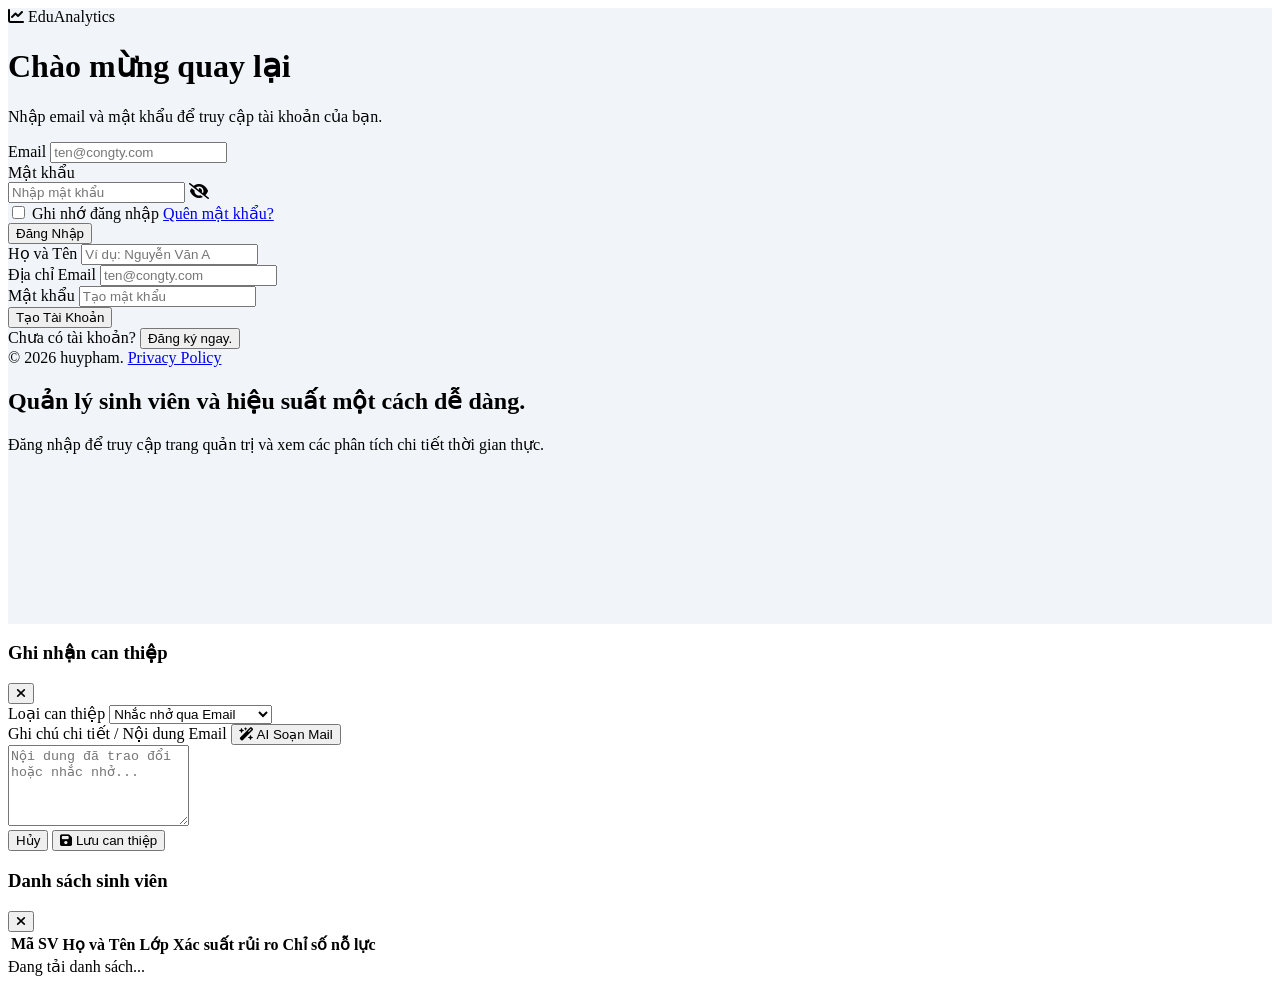
==== frontend/index.html @ afb24b01 "feat: add early warning and intervention management features - Implemented early warning system to l" ====
<!DOCTYPE html>
<html lang="vi">

<head>
    <meta charset="UTF-8">
    <meta name="viewport" content="width=device-width, initial-scale=1.0">
    <title>Edu Analytics</title>

    <!-- Google Fonts -->
    <link href="https://fonts.googleapis.com/css2?family=Inter:wght@300;400;500;600;700&display=swap" rel="stylesheet">

    <!-- TailwindCSS -->
    <script src="https://cdn.tailwindcss.com"></script>
    <script>
        tailwind.config = {
            theme: {
                extend: {
                    fontFamily: {
                        sans: ['Inter', 'sans-serif'],
                    },
                    colors: {
                        primary: '#4338ca',
                        secondary: '#6366f1',
                        dark: '#0f172a',
                        card: '#ffffff',
                        risk: '#ef4444',
                        safe: '#10b981'
                    }
                }
            }
        }
    </script>

    <!-- Font Awesome -->
    <link rel="stylesheet" href="https://cdnjs.cloudflare.com/ajax/libs/font-awesome/6.4.0/css/all.min.css">

    <!-- Chart.js -->
    <script src="https://cdn.jsdelivr.net/npm/chart.js"></script>

    <!-- Custom CSS -->
    <link rel="stylesheet" href="css/style.css">
</head>

<body class="bg-slate-50 text-slate-800 font-sans">
    <script>
        // Early auth check to prevent UI flashing
        (function() {
            const token = localStorage.getItem('token');
            const user = localStorage.getItem('user');
            const hasAuth = token && token !== 'null' && token !== 'undefined' && 
                          user && user !== 'null' && user !== 'undefined';
                          
            if (hasAuth) {
                document.body.classList.add('is-logged-in');
            } else {
                document.body.classList.add('is-not-logged-in');
            }
        })();
    </script>

    <!-- Sellora-Style Auth Overlay (Exact Full Screen - No Scroll) -->
    <div id="auth-overlay" class="fixed inset-0 z-[100] bg-white w-screen h-screen overflow-hidden">
        <div class="w-full h-full flex">
            <!-- Left Side: Form (White Background) -->
            <div class="w-full md:w-1/2 p-6 md:p-12 lg:p-16 flex flex-col justify-between">
                <div class="max-w-[420px] mx-auto w-full">
                    <!-- Logo (Aligned with content) -->
                    <div class="flex items-center space-x-2 text-primary mb-8 lg:mb-12">
                        <i class="fa-solid fa-chart-line text-xl"></i>
                        <span class="text-lg font-bold tracking-tight">EduAnalytics</span>
                    </div>

                    <div id="auth-form-content" class="w-full">
                        <h1 id="auth-title" class="text-2xl lg:text-3xl font-bold text-slate-900 mb-1">Chào mừng
                            quay lại</h1>
                        <p id="auth-subtitle" class="text-sm text-slate-500 mb-6 lg:mb-8">Nhập email và mật khẩu
                            để truy cập tài khoản của bạn.</p>

                        <!-- Login Form (Compact spacing) -->
                        <form id="login-form" onsubmit="handleAuthSubmit(event, 'login')" class="space-y-4">
                            <div>
                                <label
                                    class="block text-xs font-semibold text-slate-700 mb-1.5 uppercase tracking-wide">Email</label>
                                <input type="email" id="login-email" required placeholder="ten@congty.com"
                                    class="w-full px-4 py-2.5 rounded-xl border border-slate-200 bg-slate-50 focus:bg-white focus:outline-none focus:ring-2 focus:ring-primary/20 transition-all text-sm">
                            </div>
                            <div>
                                <label
                                    class="block text-xs font-semibold text-slate-700 mb-1.5 uppercase tracking-wide">Mật
                                    khẩu</label>
                                <div class="relative">
                                    <input type="password" id="login-password" required placeholder="Nhập mật khẩu"
                                        class="w-full px-4 py-2.5 rounded-xl border border-slate-200 bg-slate-50 focus:bg-white focus:outline-none focus:ring-2 focus:ring-primary/20 transition-all text-sm">
                                    <i
                                        class="fa-solid fa-eye-slash absolute right-4 top-1/2 -translate-y-1/2 text-slate-400 cursor-pointer text-xs"></i>
                                </div>
                            </div>
                            <div class="flex items-center justify-between text-xs py-1">
                                <label class="flex items-center text-slate-600">
                                    <input type="checkbox" class="mr-2 rounded border-slate-300"> Ghi nhớ đăng
                                    nhập
                                </label>
                                <a href="#" class="text-primary font-bold hover:underline">Quên mật khẩu?</a>
                            </div>
                            <button type="submit"
                                class="w-full py-3 bg-primary text-white rounded-xl font-bold shadow-lg shadow-primary/30 hover:bg-secondary transition-all text-sm">
                                Đăng Nhập
                            </button>
                        </form>

                        <!-- Register Form (Compact) -->
                        <form id="register-form" onsubmit="handleAuthSubmit(event, 'register')"
                            class="space-y-4 hidden">
                            <div>
                                <label
                                    class="block text-xs font-semibold text-slate-700 mb-1.5 uppercase tracking-wide">Họ
                                    và Tên</label>
                                <input type="text" id="register-name" required placeholder="Ví dụ: Nguyễn Văn A"
                                    class="w-full px-4 py-2.5 rounded-xl border border-slate-200 bg-slate-50 focus:bg-white focus:outline-none focus:ring-2 focus:ring-primary/20 transition-all text-sm">
                            </div>
                            <div>
                                <label
                                    class="block text-xs font-semibold text-slate-700 mb-1.5 uppercase tracking-wide">Địa
                                    chỉ Email</label>
                                <input type="email" id="register-email" required placeholder="ten@congty.com"
                                    class="w-full px-4 py-2.5 rounded-xl border border-slate-200 bg-slate-50 focus:bg-white focus:outline-none focus:ring-2 focus:ring-primary/20 transition-all text-sm">
                            </div>
                            <div>
                                <label
                                    class="block text-xs font-semibold text-slate-700 mb-1.5 uppercase tracking-wide">Mật
                                    khẩu</label>
                                <input type="password" id="register-password" required placeholder="Tạo mật khẩu"
                                    class="w-full px-4 py-2.5 rounded-xl border border-slate-200 bg-slate-50 focus:bg-white focus:outline-none focus:ring-2 focus:ring-primary/20 transition-all text-sm">
                            </div>
                            <button type="submit"
                                class="w-full py-3 bg-primary text-white rounded-xl font-bold shadow-lg shadow-primary/30 hover:bg-secondary transition-all text-sm">
                                Tạo Tài Khoản
                            </button>
                        </form>

                        <div class="mt-6 text-center text-xs">
                            <span id="auth-toggle-text" class="text-slate-500">Chưa có tài khoản?</span>
                            <button id="auth-toggle-btn" onclick="toggleAuthMode()"
                                class="text-primary font-bold hover:underline ml-1">Đăng ký ngay.</button>
                        </div>
                    </div>
                </div>

                <div
                    class="text-[10px] text-slate-400 font-medium flex justify-between uppercase tracking-widest pt-4 border-t border-slate-100">
                    <span>&copy; 2026 huypham.</span>
                    <a href="#" class="hover:text-primary">Privacy Policy</a>
                </div>
            </div>

            <!-- Right Side: Visual (Blue Background) -->
            <div class="hidden md:flex w-1/2 bg-primary p-12 lg:p-24 flex-col justify-center text-white relative">
                <div class="relative z-10">
                    <h2 class="text-4xl font-bold leading-tight mb-4">Quản lý sinh viên và hiệu suất một cách dễ
                        dàng.</h2>
                    <p class="text-white/80 text-lg mb-12">Đăng nhập để truy cập trang quản trị và xem các phân
                        tích chi tiết thời gian thực.</p>

                    <!-- Decorative Dashboard Mockup Placeholder -->
                    <div
                        class="bg-white/10 backdrop-blur-xl rounded-2xl p-6 border border-white/20 shadow-2xl rotate-[-2deg] scale-105 origin-left">
                        <div class="flex items-center space-x-2 mb-4">
                            <div class="w-3 h-3 rounded-full bg-red-400"></div>
                            <div class="w-3 h-3 rounded-full bg-yellow-400"></div>
                            <div class="w-3 h-3 rounded-full bg-green-400"></div>
                        </div>
                        <div class="space-y-4">
                            <div class="h-8 bg-white/20 rounded-lg w-3/4"></div>
                            <div class="grid grid-cols-3 gap-3">
                                <div class="h-20 bg-white/20 rounded-xl"></div>
                                <div class="h-20 bg-white/20 rounded-xl"></div>
                                <div class="h-20 bg-white/20 rounded-xl"></div>
                            </div>
                            <div class="h-32 bg-white/20 rounded-xl"></div>
                        </div>
                    </div>
                </div>

                <!-- Background Pattern -->
                <div class="absolute inset-0 opacity-10 pointer-events-none">
                    <svg width="100%" height="100%">
                        <rect width="100%" height="100%" fill="url(#grid)" />
                    </svg>
                    <defs>
                        <pattern id="grid" width="40" height="40" patternUnits="userSpaceOnUse">
                            <path d="M 40 0 L 0 0 0 40" fill="none" stroke="currentColor" stroke-width="2" />
                        </pattern>
                    </defs>
                </div>
            </div>
        </div>
    </div>

    <div id="main-dashboard" class="flex h-screen overflow-hidden hidden">

        <!-- Sidebar -->
        <aside class="w-64 bg-dark text-white flex flex-col shadow-xl z-20 transition-all duration-300">
            <div class="h-16 flex items-center justify-center border-b border-slate-700/50">
                <i class="fa-solid fa-chart-pie text-secondary text-2xl mr-3"></i>
                <h1 class="text-xl font-bold tracking-wide">EduAnalytics</h1>
            </div>

            <nav class="flex-1 py-6 px-3 space-y-2 overflow-y-auto custom-scrollbar">
                <a href="#" onclick="switchTab('overview')" id="nav-overview"
                    class="nav-item active flex items-center px-4 py-3 rounded-lg transition-colors group">
                    <i class="fa-solid fa-table-columns w-6 group-hover:text-secondary transition-colors"></i>
                    <span class="font-medium">Tổng quan</span>
                </a>

                <a href="#" onclick="switchTab('early-warning')" id="nav-early-warning"
                    class="nav-item flex items-center px-4 py-3 rounded-lg opacity-70 hover:opacity-100 hover:bg-slate-800 transition-colors group">
                    <i class="fa-solid fa-circle-exclamation w-6 group-hover:text-secondary transition-colors"></i>
                    <span class="font-medium">Cảnh báo sớm</span>
                </a>

                <a href="#" onclick="switchTab('student-analysis')" id="nav-student-analysis"
                    class="nav-item flex items-center px-4 py-3 rounded-lg opacity-70 hover:opacity-100 hover:bg-slate-800 transition-colors group">
                    <i class="fa-solid fa-user-graduate w-6 group-hover:text-secondary transition-colors"></i>
                    <span class="font-medium">Phân tích sinh viên</span>
                </a>

                <a href="#" onclick="switchTab('anomaly-detection')" id="nav-anomaly-detection"
                    class="nav-item flex items-center px-4 py-3 rounded-lg opacity-70 hover:opacity-100 hover:bg-slate-800 transition-colors group">
                    <i class="fa-solid fa-magnifying-glass-chart w-6 group-hover:text-secondary transition-colors"></i>
                    <span class="font-medium">Phát hiện bất thường</span>
                </a>

                <a href="#" onclick="switchTab('intervention-history')" id="nav-intervention-history"
                    class="nav-item flex items-center px-4 py-3 rounded-lg opacity-70 hover:opacity-100 hover:bg-slate-800 transition-colors group">
                    <i class="fa-solid fa-clock-rotate-left w-6 group-hover:text-secondary transition-colors"></i>
                    <span class="font-medium">Lịch sử can thiệp</span>
                </a>

                <a href="#" onclick="switchTab('settings')" id="nav-settings"
                    class="nav-item flex items-center px-4 py-3 rounded-lg opacity-70 hover:opacity-100 hover:bg-slate-800 transition-colors group">
                    <i class="fa-solid fa-gear w-6 group-hover:text-secondary transition-colors"></i>
                    <span class="font-medium">Cài đặt</span>
                </a>
            </nav>

            <!-- Sidebar footer removed as info moved to profile dropdown -->
        </aside>

        <!-- Main ContentWrapper -->
        <main class="flex-1 flex flex-col relative overflow-hidden bg-slate-50/50">

            <!-- Navbar -->
            <header
                class="h-16 bg-white/80 backdrop-blur-md shadow-sm flex items-center justify-between px-8 z-10 sticky top-0">
                <h2 id="page-title" class="text-xl font-bold text-slate-800">Tổng quan lớp học</h2>
<div class="flex items-center space-x-4">

                    <div class="relative">
                        <i
                            class="fa-solid fa-bell text-slate-400 hover:text-slate-600 cursor-pointer text-lg transition-colors"></i>
                        <span class="absolute -top-1 -right-1 flex h-3 w-3">
                            <span
                                class="animate-ping absolute inline-flex h-full w-full rounded-full bg-risk opacity-75"></span>
                            <span
                                class="relative inline-flex rounded-full h-3 w-3 bg-risk text-[8px] text-white items-center justify-center">3</span>
                        </span>
                    </div>
                    <div class="relative pl-4 border-l">
                        <button id="profile-btn" onclick="toggleProfileMenu(event)"
                            class="relative flex items-center focus:outline-none group">
                            <div class="relative">
                                <img id="user-nav-avatar"
                                    src="https://ui-avatars.com/api/?name=User&background=6366f1&color=fff"
                                    class="w-9 h-9 rounded-full border border-slate-200 group-hover:border-primary transition-all shadow-sm">
                                <div
                                    class="absolute bottom-0 right-0 w-3.5 h-3.5 bg-white rounded-full border border-slate-200 flex items-center justify-center shadow-sm group-hover:border-primary group-hover:bg-primary group-hover:text-white transition-all">
                                    <i class="fa-solid fa-chevron-down text-[7px] text-slate-400 group-hover:text-white"></i>
                                </div>
                            </div>
                        </button>
                        <div id="profile-dropdown"
                            class="hidden absolute right-0 mt-3 w-64 bg-white rounded-2xl shadow-2xl border border-slate-100 z-[100] overflow-hidden animate-fade-in">
                            <div class="p-5 border-b border-slate-50 bg-slate-50/50">
                                <p class="text-[10px] font-bold text-slate-400 uppercase tracking-widest mb-2">Tài khoản
                                </p>
                                <div class="flex items-center space-x-3">
                                    <div id="dropdown-avatar-container">
                                        <!-- Dynamic Avatar -->
                                    </div>
                                    <div class="overflow-hidden">
                                        <p id="dropdown-user-name" class="text-sm font-bold text-slate-800 truncate">---
                                        </p>
                                        <p id="dropdown-user-email" class="text-xs text-slate-500 truncate">---</p>
                                    </div>
                                </div>
                            </div>
                            <div class="p-2">
                                <a href="#"
                                    class="flex items-center space-x-3 px-4 py-3 rounded-xl text-slate-600 hover:bg-slate-50 hover:text-primary transition-all text-sm group">
                                    <div
                                        class="w-8 h-8 rounded-lg bg-blue-50 flex items-center justify-center group-hover:bg-primary group-hover:text-white transition-all">
                                        <i class="fa-solid fa-user-gear"></i>
                                    </div>
                                    <span class="font-medium">Thông tin cá nhân</span>
                                </a>
                                <div class="my-1 border-t border-slate-50"></div>
                                <button onclick="handleLogout()"
                                    class="w-full flex items-center space-x-3 px-4 py-3 rounded-xl text-risk hover:bg-rose-50 transition-all text-sm group">
                                    <div
                                        class="w-8 h-8 rounded-lg bg-rose-50 flex items-center justify-center group-hover:bg-risk group-hover:text-white transition-all">
                                        <i class="fa-solid fa-right-from-bracket"></i>
                                    </div>
                                    <span class="font-bold">Đăng xuất</span>
                                </button>
                            </div>
                        </div>
                    </div>
                </div>
            </header>

            <!-- Scrollable Content -->
            <div class="flex-1 overflow-y-auto p-8 custom-scrollbar relative">

                <!-- GLOBAL FILTERS -->
                <div class="flex flex-col mb-6" id="global-filters">
                    <div class="flex justify-between items-end">
                        <div class="flex items-center space-x-4">
                            <div class="w-64">
                                <label class="block text-xs font-semibold text-slate-700 mb-1.5 uppercase tracking-wide">Môn học</label>
                                <select id="filter-course" onchange="handleCourseChange()" class="w-full px-4 py-2.5 rounded-xl border border-slate-200 bg-white focus:outline-none focus:ring-2 focus:ring-primary/20 transition-all text-sm text-slate-700">
                                    <option value="">Tất cả môn học</option>
                                </select>
                            </div>
                            <div class="w-64">
                                <label class="block text-xs font-semibold text-slate-700 mb-1.5 uppercase tracking-wide">Lớp học</label>
                                <select id="filter-class" onchange="handleClassChange()" class="w-full px-4 py-2.5 rounded-xl border border-slate-200 bg-white focus:outline-none focus:ring-2 focus:ring-primary/20 transition-all text-sm text-slate-700">
                                    <option value="">Tất cả lớp học</option>
                                </select>
                            </div>
                        </div>
                    </div>
                </div>

                <!-- Loading Overlay -->
                <div id="loading-overlay"
                    class="absolute inset-0 bg-slate-50/80 backdrop-blur-sm z-50 flex flex-col items-center justify-center hidden">
                    <div class="animate-spin rounded-full h-12 w-12 border-b-2 border-primary mb-3"></div>
                    <p class="text-slate-500 font-medium">Đang tải dữ liệu...</p>
                </div>

                <!-- 1. TỔNG QUAN -->
                <div id="tab-overview" class="tab-content block animate-fade-in">
                    <!-- Cards -->
                    <div class="grid grid-cols-1 md:grid-cols-4 gap-6 mb-8">
                        <div
                            class="bg-white rounded-2xl p-6 shadow-sm border border-slate-100 card-hover flex flex-col justify-between">
                            <div class="flex justify-between items-start">
                                <div>
                                    <p class="text-sm font-medium text-slate-500 mb-1">Tổng sinh viên</p>
                                    <h3 class="text-3xl font-bold text-slate-800" id="stat-total">--</h3>
                                </div>
                                <div
                                    class="w-10 h-10 rounded-full bg-blue-50 flex items-center justify-center text-blue-500">
                                    <i class="fa-solid fa-users"></i>
                                </div>
                            </div>
                        </div>

                        <div onclick="openRiskListModal('An toàn')"
                            class="bg-white rounded-2xl p-6 shadow-sm border border-slate-100 card-hover flex flex-col justify-between cursor-pointer hover:shadow-md transition-shadow">
                            <div class="flex justify-between items-start">
                                <div>
                                    <p class="text-sm font-medium text-slate-500 mb-1">An toàn</p>
                                    <h3 class="text-3xl font-bold text-safe" id="stat-safe">--</h3>
                                </div>
                                <div
                                    class="w-10 h-10 rounded-full bg-emerald-50 flex items-center justify-center text-emerald-500">
                                    <i class="fa-solid fa-check-circle"></i>
                                </div>
                            </div>
                        </div>

                        <div onclick="openRiskListModal('Nguy cơ')"
                            class="bg-white rounded-2xl p-6 shadow-sm border border-slate-100 card-hover flex flex-col justify-between cursor-pointer hover:shadow-md transition-shadow">
                            <div class="flex justify-between items-start">
                                <div>
                                    <p class="text-sm font-medium text-slate-500 mb-1">Nguy cơ cao</p>
                                    <h3 class="text-3xl font-bold text-risk" id="stat-risk">--</h3>
                                </div>
                                <div
                                    class="w-10 h-10 rounded-full bg-red-50 flex items-center justify-center text-red-500 pt-1">
                                    <i class="fa-solid fa-triangle-exclamation"></i>
                                </div>
                            </div>
                        </div>

                        <div
                            class="bg-white rounded-2xl p-6 shadow-sm border border-slate-100 card-hover flex flex-col justify-between relative overflow-hidden">
                            <div class="flex justify-between items-start relative z-10">
                                <div>
                                    <p class="text-sm font-medium text-slate-500 mb-1">Tỷ lệ rủi ro</p>
                                    <h3 class="text-3xl font-bold text-slate-800" id="stat-percent">--%</h3>
                                </div>
                                <div
                                    class="w-10 h-10 rounded-full bg-amber-50 flex items-center justify-center text-amber-500">
                                    <i class="fa-solid fa-chart-line"></i>
                                </div>
                            </div>
                            <!-- Trang trí vạch mờ -->
                            <div class="absolute -right-4 -bottom-4 opacity-10 text-6xl">
                                <i class="fa-solid fa-percent"></i>
                            </div>
                        </div>
                    </div>

                    <!-- Charts row -->
                    <div class="grid grid-cols-1 lg:grid-cols-3 gap-6">
                        <div
                            class="bg-white p-6 rounded-2xl shadow-sm border border-slate-100 col-span-1 flex flex-col items-center justify-center">
                            <h3 class="w-full text-left font-semibold text-slate-700 mb-4">Tỷ lệ An toàn vs Nguy
                                cơ</h3>
                            <div class="relative w-full max-w-[220px] aspect-square">
                                <canvas id="pieChart"></canvas>
                            </div>
                        </div>

                        <div
                            class="bg-white p-6 rounded-2xl shadow-sm border border-slate-100 col-span-1 lg:col-span-2">
                            <div class="flex justify-between items-center mb-4">
                                <h3 class="font-semibold text-slate-700">Điểm nỗ lực học tập trung bình</h3>
                                <div class="text-xs bg-slate-100 text-slate-600 px-3 py-1 rounded-full">
                                    <i class="fa-solid fa-circle text-primary text-[8px] mr-1"></i> (Thang 1-10)
                                </div>
                            </div>
                            <div class="relative w-full h-[250px]">
                                <canvas id="lineChart"></canvas>
                            </div>
                        </div>
                    </div>
                </div>

                <!-- 2. CẢNH BÁO SỚM -->
                <div id="tab-early-warning" class="tab-content hidden animate-fade-in">
                    <div class="bg-white rounded-2xl shadow-sm border border-slate-100 overflow-hidden">
                        <div class="p-6 border-b border-slate-100 flex justify-between items-center bg-red-50/30">
                            <h3 class="font-semibold text-risk flex items-center">
                                <i class="fa-solid fa-triangle-exclamation mr-2"></i> Danh sách sinh viên cần
                                chú ý
                            </h3>
                        </div>
                        <div class="overflow-x-auto">
                            <table class="w-full text-left border-collapse">
                                <thead>
                                    <tr class="bg-slate-50 text-slate-500 text-sm uppercase tracking-wider">
                                        <th class="py-4 px-6 font-medium">Mã SV</th>
                                        <th class="py-4 px-6 font-medium">Họ và Tên</th>
                                        <th class="py-4 px-6 font-medium">Xác suất rủi ro</th>
                                        <th class="py-4 px-6 font-medium">Chỉ số nỗ lực</th>
                                        <th class="py-4 px-6 font-medium">Trạng thái</th>
                                        <th class="py-4 px-6 font-medium">Hành động</th>
                                    </tr>
                                </thead>
                                <tbody id="warning-list" class="divide-y divide-slate-100">
                                    <!-- Dynamic rows inserted by JS -->
                                </tbody>
                            </table>
                        </div>
                    </div>
                </div>

                <!-- 3. PHÂN TÍCH SINH VIÊN -->
                <div id="tab-student-analysis" class="tab-content hidden animate-fade-in">
                    <div class="flex gap-6 h-full">
                        <!-- Danh sách bên trái -->
                        <div
                            class="w-1/3 bg-white rounded-2xl shadow-sm border border-slate-100 flex flex-col max-h-[700px]">
                            <div class="p-4 border-b border-slate-100 flex gap-2">
                                <div class="relative flex-1">
                                    <i
                                        class="fa-solid fa-search absolute left-3 top-1/2 -translate-y-1/2 text-slate-400"></i>
                                    <input type="text" id="search-student" placeholder="Tìm sinh viên..."
                                        class="w-full pl-10 pr-4 py-2 bg-slate-50 border border-slate-200 rounded-lg focus:outline-none focus:ring-2 focus:ring-primary/50 text-sm transition-all text-slate-700">
                                </div>
                                <select id="filter-risk-status" onchange="loadStudentList()"
                                    class="bg-slate-50 border border-slate-200 rounded-lg px-2 py-2 text-xs font-medium focus:outline-none focus:ring-2 focus:ring-primary/50 text-slate-700">
                                    <option value="all">Tất cả</option>
                                    <option value="Nguy cơ" class="text-risk font-bold">Nguy cơ</option>
                                    <option value="An toàn" class="text-emerald-600 font-bold">An toàn</option>
                                </select>
                            </div>

                            <div class="flex-1 overflow-y-auto custom-scrollbar p-2" id="full-student-list">
                                <!-- Dynamic JS -->
                            </div>
                        </div>

                        <!-- Panel Phải - Chi tiết -->
                        <div class="w-2/3 bg-white rounded-2xl shadow-sm border border-slate-100 p-6 relative"
                            id="student-detail-panel">
                            <div class="absolute inset-0 flex flex-col items-center justify-center text-slate-400"
                                id="empty-student-state">
                                <div class="w-20 h-20 rounded-full bg-slate-50 flex items-center justify-center mb-4">
                                    <i class="fa-regular fa-hand-pointer text-3xl"></i>
                                </div>
                                <p>Chọn một sinh viên từ danh sách để xem phân tích</p>
                            </div>

                            <div id="student-content" class="hidden h-full flex flex-col h-[700px] overflow-y-auto">
                                <!-- Header Info -->
                                <div class="flex justify-between items-start border-b border-slate-100 pb-4 mb-6">
                                    <div>
                                        <h2 class="text-2xl font-bold text-slate-800" id="detail-name">---</h2>
                                        <p class="text-slate-500 mt-1" id="detail-id">---</p>
                                    </div>
                                    <div class="flex items-center space-x-3">
                                        <button onclick="explainWithAI()" id="btn-explain-ai"
                                            class="hidden text-sm bg-gradient-to-r from-purple-500 to-indigo-600 hover:from-purple-600 hover:to-indigo-700 text-white px-4 py-1.5 rounded-full transition-all shadow-md font-medium flex items-center">
                                            <i class="fa-solid fa-wand-magic-sparkles mr-2 text-yellow-200"></i>
                                            AI Giải thích
                                        </button>
                                        <span id="detail-badge"
                                            class="px-3 py-1 bg-emerald-100 text-emerald-700 rounded-full text-sm font-semibold border border-emerald-200">
                                            An toàn
                                        </span>
                                    </div>
                                </div>

                                <!-- AI EXPLANATION BOX -->
                                <div id="ai-explanation-box"
                                    class="hidden mb-6 bg-purple-50 border border-purple-100 rounded-xl p-4">
                                    <div class="flex items-start">
                                        <div
                                            class="w-8 h-8 rounded-full bg-purple-100 flex items-center justify-center text-purple-600 mt-0.5 shrink-0">
                                            <i class="fa-solid fa-robot"></i>
                                        </div>
                                        <div class="ml-3">
                                            <h4 class="text-sm font-bold text-purple-800 mb-1">AI Phân tích
                                                Nguyên nhân Rủi ro:</h4>
                                            <p id="ai-explanation-text" class="text-sm text-purple-900 leading-relaxed">
                                                Đang phân tích
                                                dữ liệu...</p>
                                        </div>
                                    </div>
                                </div>

                                <!-- Cột đôi biểu đồ -->
                                <div class="grid grid-cols-2 gap-6 mb-8">
                                    <!-- Radar Chart: So sánh nỗ lực -->
                                    <div
                                        class="border border-slate-100 rounded-xl p-4 flex flex-col items-center bg-slate-50/50">
                                        <h4 class="font-medium text-slate-700 mb-2 w-full text-center text-sm">
                                            Năng lực so với nhóm giỏi (Tuần mới nhất)</h4>
                                        <div class="w-full max-w-[250px] aspect-square relative">
                                            <canvas id="radarChart"></canvas>
                                        </div>
                                    </div>

                                    <!-- Timeline Chart: Biến động xu hướng -->
                                    <div class="border border-slate-100 rounded-xl p-4 bg-slate-50/50">
                                        <h4 class="font-medium text-slate-700 mb-2 text-sm text-center">Hoạt
                                            động học tập / Điểm theo tuần</h4>
                                        <div class="w-full h-[240px] relative">
                                            <canvas id="timelineChart"></canvas>
                                        </div>
                                    </div>
                                </div>

                                <!-- Mini Stats Grid -->
                                <div id="behavioral-summary-grid" class="grid grid-cols-4 gap-3 mb-6">
                                    <div class="bg-gradient-to-br from-indigo-50 to-indigo-100/50 rounded-xl p-3.5 border border-indigo-100">
                                        <div class="flex items-center gap-2 mb-2">
                                            <div class="w-6 h-6 rounded-lg bg-indigo-500/10 flex items-center justify-center">
                                                <i class="fa-solid fa-clock text-indigo-500 text-[10px]"></i>
                                            </div>
                                            <p class="text-[9px] font-bold text-indigo-500 uppercase tracking-wider">Học online</p>
                                        </div>
                                        <div class="flex items-baseline gap-1">
                                            <span class="text-2xl font-bold text-indigo-700" id="stat-session-time">0</span>
                                            <span class="text-[10px] text-indigo-400 font-medium">phút/tuần</span>
                                        </div>
                                    </div>
                                    <div class="bg-gradient-to-br from-amber-50 to-amber-100/50 rounded-xl p-3.5 border border-amber-100">
                                        <div class="flex items-center gap-2 mb-2">
                                            <div class="w-6 h-6 rounded-lg bg-amber-500/10 flex items-center justify-center">
                                                <i class="fa-solid fa-right-to-bracket text-amber-500 text-[10px]"></i>
                                            </div>
                                            <p class="text-[9px] font-bold text-amber-500 uppercase tracking-wider">Truy cập gần nhất</p>
                                        </div>
                                        <div class="flex items-baseline gap-1">
                                            <span class="text-2xl font-bold text-amber-700" id="stat-last-login">0</span>
                                            <span class="text-[10px] text-amber-400 font-medium">ngày trước</span>
                                        </div>
                                    </div>
                                    <div class="bg-gradient-to-br from-blue-50 to-blue-100/50 rounded-xl p-3.5 border border-blue-100">
                                        <div class="flex items-center gap-2 mb-2">
                                            <div class="w-6 h-6 rounded-lg bg-blue-500/10 flex items-center justify-center">
                                                <i class="fa-solid fa-pen-to-square text-blue-500 text-[10px]"></i>
                                            </div>
                                            <p class="text-[9px] font-bold text-blue-500 uppercase tracking-wider">Thời gian làm bài</p>
                                        </div>
                                        <div class="flex items-baseline gap-1">
                                            <span class="text-2xl font-bold text-blue-700" id="stat-assignment-time">0</span>
                                            <span class="text-[10px] text-blue-400 font-medium">phút</span>
                                        </div>
                                    </div>
                                    <div class="bg-gradient-to-br from-emerald-50 to-emerald-100/50 rounded-xl p-3.5 border border-emerald-100">
                                        <div class="flex items-center gap-2 mb-2">
                                            <div class="w-6 h-6 rounded-lg bg-emerald-500/10 flex items-center justify-center">
                                                <i class="fa-solid fa-circle-check text-emerald-500 text-[10px]"></i>
                                            </div>
                                            <p class="text-[9px] font-bold text-emerald-500 uppercase tracking-wider">Nộp bài</p>
                                        </div>
                                        <div class="flex items-baseline gap-1">
                                            <span class="text-2xl font-bold text-emerald-700" id="stat-ontime-margin">0</span>
                                            <span class="text-[10px] font-medium" id="stat-ontime-label">ngày sớm</span>
                                        </div>
                                    </div>
                                </div>

                                <!-- Bảng LOG -->
                                <div>
                                    <div class="flex justify-between items-center mb-3">
                                        <div>
                                            <h4 class="font-semibold text-slate-700">Nhật ký hoạt động theo tuần</h4>
                                            <p class="text-[10px] text-slate-400 mt-0.5">
                                                <span class="inline-flex items-center gap-1 mr-3"><i class="fa-solid fa-play text-purple-400 text-[8px]"></i>Video</span>
                                                <span class="inline-flex items-center gap-1 mr-3"><i class="fa-solid fa-file-lines text-blue-400 text-[8px]"></i>Tài liệu</span>
                                                <span class="inline-flex items-center gap-1 mr-3"><i class="fa-solid fa-comments text-teal-400 text-[8px]"></i>Thảo luận</span>
                                            </p>
                                        </div>
                                        <button onclick="openInterventionModal()"
                                            class="text-sm bg-primary hover:bg-secondary text-white px-4 py-2 rounded-lg transition-colors shadow-sm">
                                            <i class="fa-solid fa-comment-medical mr-1"></i> Can thiệp
                                        </button>
                                    </div>
                                    <div class="border border-slate-200 rounded-xl overflow-hidden">
                                        <div class="overflow-x-auto">
                                            <table class="w-full text-xs border-collapse text-nowrap">
                                                <thead>
                                                    <tr class="bg-slate-50 text-slate-500 font-semibold border-b border-slate-200">
                                                        <th class="py-2.5 px-3 text-left">Tuần</th>
                                                        <th class="py-2.5 px-3 text-left" title="Video / Tài liệu / Thảo luận">Học liệu</th>
                                                        <th class="py-2.5 px-3 text-left">Chuyên cần</th>
                                                        <th class="py-2.5 px-3 text-center">Đăng nhập</th>
                                                        <th class="py-2.5 px-3 text-center">Học online</th>
                                                        <th class="py-2.5 px-3 text-center">Làm bài</th>
                                                        <th class="py-2.5 px-3 text-center">Nộp sớm/trễ</th>
                                                        <th class="py-2.5 px-3 text-center">Truy cập</th>
                                                        <th class="py-2.5 px-3 text-center">Điểm</th>
                                                    </tr>
                                                </thead>
                                                <tbody id="student-logs-tbody"
                                                    class="bg-white">
                                                    <!-- Dynamic JS -->
                                                </tbody>
                                            </table>
                                        </div>
                                    </div>
                                </div>
                            </div>
                        </div>

                    </div>
                </div>

                <!-- 4. PHÁT HIỆN BẤT THƯỜNG -->
                <div id="tab-anomaly-detection" class="tab-content hidden animate-fade-in">
                    <!-- Anomaly KPI Cards -->
                    <div class="grid grid-cols-1 md:grid-cols-4 gap-6 mb-6">
                        <div
                            class="bg-white rounded-2xl p-6 shadow-sm border border-slate-100 card-hover flex flex-col justify-between">
                            <div class="flex justify-between items-start">
                                <div>
                                    <p class="text-sm font-medium text-slate-500 mb-1">Tổng bất thường</p>
                                    <h3 class="text-3xl font-bold text-slate-800" id="anomaly-stat-total">0</h3>
                                </div>
                                <div
                                    class="w-10 h-10 rounded-full bg-amber-50 flex items-center justify-center text-amber-500">
                                    <i class="fa-solid fa-triangle-exclamation"></i>
                                </div>
                            </div>
                        </div>
                        <div
                            class="bg-white rounded-2xl p-6 shadow-sm border border-slate-100 card-hover flex flex-col justify-between">
                            <div class="flex justify-between items-start">
                                <div>
                                    <p class="text-sm font-medium text-slate-500 mb-1">Nghi vấn gian lận</p>
                                    <h3 class="text-3xl font-bold text-risk" id="anomaly-stat-cheating">0</h3>
                                </div>
                                <div
                                    class="w-10 h-10 rounded-full bg-red-50 flex items-center justify-center text-red-500">
                                    <i class="fa-solid fa-user-secret"></i>
                                </div>
                            </div>
                        </div>
                        <div
                            class="bg-white rounded-2xl p-6 shadow-sm border border-slate-100 card-hover flex flex-col justify-between">
                            <div class="flex justify-between items-start">
                                <div>
                                    <p class="text-sm font-medium text-slate-500 mb-1">Nguy cơ kiệt sức</p>
                                    <h3 class="text-3xl font-bold text-orange-500" id="anomaly-stat-burnout">0
                                    </h3>
                                </div>
                                <div
                                    class="w-10 h-10 rounded-full bg-orange-50 flex items-center justify-center text-orange-500">
                                    <i class="fa-solid fa-fire"></i>
                                </div>
                            </div>
                        </div>
                        <div
                            class="bg-white rounded-2xl p-6 shadow-sm border border-slate-100 card-hover flex flex-col justify-between">
                            <div class="flex justify-between items-start">
                                <div>
                                    <p class="text-sm font-medium text-slate-500 mb-1">Bất thường khác</p>
                                    <h3 class="text-3xl font-bold text-blue-500" id="anomaly-stat-others">0</h3>
                                </div>
                                <div
                                    class="w-10 h-10 rounded-full bg-blue-50 flex items-center justify-center text-blue-500">
                                    <i class="fa-solid fa-bolt"></i>
                                </div>
                            </div>
                        </div>
                    </div>

                    <!-- Dual Layout: Chart and Table -->
                    <div class="grid grid-cols-1 lg:grid-cols-2 gap-6 mb-6">
                        <!-- Scatter Plot Card -->
                        <div class="bg-white p-6 rounded-2xl shadow-sm border border-slate-100">
                            <div class="flex justify-between items-start mb-6">
                                <div>
                                    <h3 class="font-semibold text-slate-800 text-lg mb-1">Ma trận phân vùng Nỗ
                                        lực - Điểm số</h3>
                                    <p class="text-slate-500 text-sm">Trục ngang: Nỗ lực hệ thống | Trục dọc:
                                        Điểm số</p>
                                </div>
                            </div>
                            <div class="w-full h-[400px] relative">
                                <canvas id="scatterChart"></canvas>
                            </div>
                        </div>

                        <!-- Anomaly List Card -->
                        <div
                            class="bg-white rounded-2xl shadow-sm border border-slate-100 flex flex-col overflow-hidden">
                            <div class="p-6 border-b border-slate-100 bg-slate-50/50 flex justify-between items-center">
                                <h3 class="font-semibold text-slate-800 text-lg">Danh sách sinh viên bị gắn cờ
                                </h3>
                                <span class="text-xs bg-slate-200 text-slate-600 px-2 py-1 rounded-full font-bold">Tuần
                                    mới nhất</span>
                            </div>
                            <div class="flex-1 overflow-y-auto custom-scrollbar" style="max-height: 400px;">
                                <table class="w-full text-left border-collapse">
                                    <thead class="sticky top-0 bg-white/95 backdrop-blur shadow-sm z-10">
                                        <tr class="text-slate-500 text-[10px] uppercase tracking-wider">
                                            <th class="py-3 px-4 font-bold">Sinh viên</th>
                                            <th class="py-3 px-4 font-bold">Loại bất thường</th>
                                            <th class="py-3 px-4 font-bold text-center">Mức độ</th>
                                            <th class="py-3 px-4 font-bold text-right">Thao tác</th>
                                        </tr>
                                    </thead>
                                    <tbody id="anomaly-list-tbody" class="divide-y divide-slate-100 text-sm">
                                        <!-- Dynamic rows will be inserted here -->
                                    </tbody>
                                </table>
                            </div>
                        </div>
                    </div>
                </div>

                <!-- 5. LỊCH SỬ CAN THIỆP -->
                <div id="tab-intervention-history" class="tab-content hidden animate-fade-in">
                    <div class="bg-white rounded-2xl shadow-sm border border-slate-100 overflow-hidden">
                        <div class="p-6 border-b border-slate-100 flex justify-between items-center">
                            <h3 class="font-semibold text-slate-800">
                                Sổ theo dõi hành động can thiệp
                            </h3>
                            <button
                                class="flex items-center space-x-2 text-sm text-slate-600 bg-white border border-slate-200 px-4 py-2 rounded-lg hover:bg-slate-50 transition-colors shadow-sm font-medium">
                                <i class="fa-solid fa-file-csv text-green-600"></i>
                                <span>Xuất CSV</span>
                            </button>
                        </div>
                        <div class="overflow-x-auto">
                            <table class="w-full text-left border-collapse">
                                <thead>
                                    <tr class="bg-slate-50 text-slate-500 text-sm">
                                        <th class="py-4 px-6 font-medium">Ngày giờ</th>
                                        <th class="py-4 px-6 font-medium">Sinh viên</th>
                                        <th class="py-4 px-6 font-medium">Môn học</th>
                                        <th class="py-4 px-6 font-medium">Loại can thiệp</th>
                                        <th class="py-4 px-6 font-medium w-1/4">Ghi chú</th>
                                        <th class="py-4 px-6 font-medium">Người thực hiện</th>
                                    </tr>
                                </thead>
                                <tbody id="intervention-list" class="divide-y divide-slate-100 text-sm text-slate-700">
                                    <!-- Dynamic rows inserted by JS -->
                                </tbody>
                            </table>
                        </div>
                    </div>
                </div>

                <!-- 6. CÀI ĐẶT -->
                <div id="tab-settings" class="tab-content hidden animate-fade-in relative z-20">
                    <div class="max-w-4xl mx-auto space-y-6 pb-20">
                        <!-- Gemini API Section -->
                        <div class="bg-white rounded-2xl shadow-sm border border-slate-100 overflow-hidden">
                            <div class="p-6 border-b border-slate-100">
                                <h3 class="font-semibold text-slate-800 flex items-center">
                                    <i class="fa-solid fa-wand-magic-sparkles text-purple-600 mr-2"></i>
                                    Cấu hình Google Gemini AI
                                </h3>
                                <p class="text-xs text-slate-500 mt-1">Dùng để phân tích hành vi và soạn thảo email can thiệp tự động.</p>
                            </div>
                            <div class="p-6">
                                <div class="space-y-4">
                                    <div>
                                        <label class="block text-sm font-medium text-slate-700 mb-1">Gemini API Key</label>
                                        <div class="relative">
                                            <input type="password" id="set-gemini-key"
                                                class="w-full p-3 bg-slate-50 border border-slate-200 rounded-xl focus:outline-none focus:border-primary focus:ring-1 focus:ring-primary/50 text-sm"
                                                placeholder="Dán API Key của bạn vào đây...">
                                            <i class="fa-solid fa-key absolute right-4 top-1/2 -translate-y-1/2 text-slate-400"></i>
                                        </div>
                                        <p class="text-[10px] text-slate-400 mt-2">API Key được lưu an toàn trong trình duyệt của bạn (localStorage).</p>
                                    </div>
                                </div>
                            </div>
                        </div>

                        <!-- Email SMTP Section -->
                        <div class="bg-white rounded-2xl shadow-sm border border-slate-100 overflow-hidden">
                            <div class="p-6 border-b border-slate-100">
                                <h3 class="font-semibold text-slate-800 flex items-center">
                                    <i class="fa-solid fa-envelope-circle-check text-indigo-600 mr-2"></i>
                                    Cấu hình Email (SMTP)
                                </h3>
                                <p class="text-xs text-slate-500 mt-1">Dùng để gửi email can thiệp cho sinh viên trực tiếp từ hệ thống.</p>
                            </div>
                            <div class="p-6">
                                <div class="grid grid-cols-1 md:grid-cols-2 gap-4">
                                    <div class="md:col-span-2">
                                        <label class="block text-sm font-medium text-slate-700 mb-1">Email người gửi</label>
                                        <input type="email" id="set-email-sender"
                                            class="w-full p-3 bg-slate-50 border border-slate-200 rounded-xl focus:outline-none focus:border-primary focus:ring-1 focus:ring-primary/50 text-sm"
                                            placeholder="example@gmail.com">
                                    </div>
                                    <div class="md:col-span-2">
                                        <label class="block text-sm font-medium text-slate-700 mb-1">Mật khẩu ứng dụng (App Password)</label>
                                        <input type="password" id="set-email-pass"
                                            class="w-full p-3 bg-slate-50 border border-slate-200 rounded-xl focus:outline-none focus:border-primary focus:ring-1 focus:ring-primary/50 text-sm"
                                            placeholder="•••• •••• •••• ••••">
                                    </div>
                                    <div>
                                        <label class="block text-sm font-medium text-slate-700 mb-1">SMTP Host</label>
                                        <input type="text" id="set-email-host"
                                            class="w-full p-3 bg-slate-50 border border-slate-200 rounded-xl focus:outline-none focus:border-primary focus:ring-1 focus:ring-primary/50 text-sm"
                                            value="smtp.gmail.com">
                                    </div>
                                    <div>
                                        <label class="block text-sm font-medium text-slate-700 mb-1">Cổng (Port)</label>
                                        <input type="text" id="set-email-port"
                                            class="w-full p-3 bg-slate-50 border border-slate-200 rounded-xl focus:outline-none focus:border-primary focus:ring-1 focus:ring-primary/50 text-sm"
                                            value="587">
                                    </div>
                                </div>
                            </div>
                        </div>

                        <!-- Import Data Section -->
                        <div class="bg-white rounded-2xl shadow-sm border border-slate-100 overflow-hidden mb-6">
                            <div class="p-6 border-b border-slate-100">
                                <h3 class="font-semibold text-slate-800 flex items-center">
                                    <i class="fa-solid fa-file-csv text-green-600 mr-2"></i>
                                    Nhập dữ liệu (Upload CSV)
                                </h3>
                                <p class="text-xs text-slate-500 mt-1">Đẩy dữ liệu học tập vào cơ sở dữ liệu MongoDB.</p>
                            </div>
                            <div class="p-6">
                                <form id="form-upload-csv" onsubmit="uploadCSVFile(event)" class="space-y-4">
                                    <div>
                                        <label class="block text-sm font-medium text-slate-700 mb-1">Chọn file CSV</label>
                                        <div class="flex items-center space-x-3">
                                            <input type="file" id="csv-file-input" accept=".csv" required
                                                class="flex-1 text-sm text-slate-500 file:mr-4 file:py-2 file:px-4 file:rounded-xl file:border-0 file:text-sm file:font-semibold file:bg-primary/10 file:text-primary hover:file:bg-primary/20 transition-all cursor-pointer border border-slate-200 rounded-xl p-2 bg-slate-50">
                                            <button type="button" onclick="downloadTemplate()"
                                                class="px-4 py-2.5 bg-emerald-50 text-emerald-700 border border-emerald-100 rounded-xl font-medium hover:bg-emerald-100 transition-all text-sm flex items-center shrink-0">
                                                <i class="fa-solid fa-file-export mr-2"></i> File mẫu
                                            </button>
                                        </div>
                                    </div>
                                    <button type="submit" id="btn-upload-csv"
                                        class="px-5 py-2.5 bg-primary text-white rounded-xl font-medium shadow-sm hover:bg-secondary transition-all text-sm flex items-center">
                                        <i class="fa-solid fa-cloud-arrow-up mr-2"></i> Tải lên hệ thống
                                    </button>
                                </form>

                            </div>
                        </div>

                        <!-- ML Model Management Section -->
                        <div class="bg-white rounded-2xl shadow-sm border border-slate-100 overflow-hidden">
                            <div class="p-6 border-b border-slate-100">
                                <h3 class="font-semibold text-slate-800 flex items-center">
                                    <i class="fa-solid fa-microchip text-rose-600 mr-2"></i>
                                    Cấu hình Mô hình Máy học
                                </h3>
                                <p class="text-xs text-slate-500 mt-1">Chọn mô hình dự báo và theo dõi hiệu năng của hệ thống.</p>
                            </div>
                            <div class="p-6">
                                <div class="mb-6">
                                    <label class="block text-sm font-medium text-slate-700 mb-2">Mô hình hoạt động (Active Model)</label>
                                    <select id="set-active-model" class="w-full p-3 bg-slate-50 border border-slate-200 rounded-xl focus:outline-none focus:border-primary focus:ring-1 focus:ring-primary/50 text-sm cursor-not-allowed opacity-70" disabled>
                                        <option value="Logistic Regression">Logistic Regression</option>
                                    </select>
                                    <p class="text-xs text-amber-600 mt-2 flex items-center">
                                        <i class="fa-solid fa-circle-info mr-1.5"></i>
                                        Hiện tại hệ thống chỉ tích hợp 1 mô hình. Các mô hình khác sẽ được bổ sung trong phiên bản tiếp theo.
                                    </p>
                                </div>
                                
                                <div class="overflow-x-auto">
                                    <table class="w-full text-left text-sm">
                                        <thead>
                                            <tr class="text-slate-500 border-b border-slate-50">
                                                <th class="pb-3 font-medium">Mô hình</th>
                                                <th class="pb-3 font-medium">Accuracy</th>
                                                <th class="pb-3 font-medium">F1-Score</th>
                                                <th class="pb-3 font-medium">Ngưỡng</th>
                                                <th class="pb-3 font-medium hidden md:table-cell">Features</th>
                                                <th class="pb-3 font-medium hidden md:table-cell">Mô tả</th>
                                            </tr>
                                        </thead>
                                        <tbody id="model-metrics-list">
                                            <!-- Metrics loading via JS -->
                                            <tr class="animate-pulse">
                                                <td colspan="6" class="py-4 text-center text-slate-400">Đang tải thông số...</td>
                                            </tr>
                                        </tbody>
                                    </table>
                                </div>
                            </div>
                        </div>

                        <!-- Save Button Area -->
                        <div class="flex items-center justify-between p-4 bg-indigo-50 border border-indigo-100 rounded-2xl">
                            <div class="flex items-center text-indigo-700 text-sm font-medium">
                                <i class="fa-solid fa-circle-info mr-2"></i>
                                Nhấn lưu để áp dụng các thay đổi.
                            </div>
                            <div class="flex items-center space-x-3">
                                <span id="save-status" class="text-xs text-emerald-600 font-bold opacity-0 transition-opacity duration-300 italic">
                                    <i class="fa-solid fa-check"></i> Đã lưu thành công!
                                </span>
                                <button onclick="saveSettings()"
                                    class="px-6 py-2.5 bg-primary hover:bg-secondary text-white rounded-xl text-sm font-bold transition-all shadow-md flex items-center">
                                    <i class="fa-solid fa-floppy-disk mr-2"></i> Lưu cấu hình
                                </button>
                            </div>
                        </div>
                    </div>
                </div>

            </div>
        </main>
    </div>

    <!-- Intervention Modal Popup -->
    <div id="intervention-modal"
        class="fixed inset-0 bg-slate-900/40 backdrop-blur-sm z-50 flex items-center justify-center opacity-0 pointer-events-none transition-opacity duration-300">
        <div class="bg-white rounded-2xl shadow-2xl w-full max-w-md scale-95 transition-transform duration-300 transform"
            id="intervention-modal-content">
            <div class="flex justify-between items-center p-5 border-b border-slate-100">
                <h3 class="font-semibold text-lg text-slate-800">Ghi nhận can thiệp</h3>
                <button onclick="closeInterventionModal()"
                    class="text-slate-400 hover:text-slate-600 focus:outline-none">
                    <i class="fa-solid fa-times text-xl"></i>
                </button>
            </div>
            <div class="p-6">
                <form id="intervention-form" onsubmit="submitIntervention(event)">
                    <div class="mb-4">
                        <label class="block text-sm font-medium text-slate-700 mb-1">Loại can thiệp</label>
                        <select id="intervention-type" required
                            class="w-full p-2.5 bg-slate-50 border border-slate-200 rounded-lg focus:outline-none focus:border-primary focus:ring-1 focus:ring-primary/50 text-sm">
                            <option value="Nhắc nhở qua Email">Nhắc nhở qua Email</option>
                            <option value="Gọi điện thoại">Gọi điện thoại</option>
                            <option value="Liên hệ Cố vấn học tập">Liên hệ Cố vấn học tập</option>
                            <option value="Gặp mặt trực tiếp">Gặp mặt trực tiếp</option>
                        </select>
                    </div>
                    <div class="mb-6">
                        <div class="flex justify-between items-center mb-1">
                            <label class="block text-sm font-medium text-slate-700">Ghi chú chi tiết / Nội dung
                                Email</label>
                            <button type="button" onclick="draftEmailWithAI()" id="btn-draft-ai"
                                class="text-xs bg-purple-100 text-purple-700 hover:bg-purple-200 px-2 py-1 rounded font-medium transition-colors flex items-center">
                                <i class="fa-solid fa-wand-magic-sparkles mr-1 text-purple-600"></i> AI Soạn
                                Mail
                            </button>
                        </div>
                        <textarea id="intervention-note" required rows="5"
                            class="w-full p-2.5 bg-slate-50 border border-slate-200 rounded-lg focus:outline-none focus:border-primary focus:ring-1 focus:ring-primary/50 text-sm custom-scrollbar leading-relaxed"
                            placeholder="Nội dung đã trao đổi hoặc nhắc nhở..."></textarea>
                    </div>
                    <div class="flex justify-end space-x-3">
                        <button type="button" onclick="closeInterventionModal()"
                            class="px-4 py-2 bg-slate-100 text-slate-700 hover:bg-slate-200 rounded-lg text-sm font-medium transition-colors">Hủy</button>
                        <button type="submit"
                            class="px-4 py-2 bg-primary hover:bg-secondary text-white rounded-lg text-sm font-medium transition-colors shadow-sm flex items-center">
                            <i class="fa-solid fa-save mr-2"></i> Lưu can thiệp
                        </button>
                    </div>
                </form>
            </div>
        </div>
    </div>

    <!-- Risk List Modal -->
    <div id="risk-list-modal"
        class="fixed inset-0 bg-slate-900/40 backdrop-blur-sm z-50 flex items-center justify-center opacity-0 pointer-events-none transition-opacity duration-300">
        <div class="bg-white rounded-2xl shadow-2xl w-full max-w-4xl max-h-[80vh] flex flex-col scale-95 transition-transform duration-300 transform"
            id="risk-list-modal-content">
            <div class="flex justify-between items-center p-5 border-b border-slate-100">
                <h3 class="font-semibold text-lg text-slate-800" id="risk-list-modal-title">Danh sách sinh viên</h3>
                <button onclick="closeRiskListModal()"
                    class="text-slate-400 hover:text-slate-600 focus:outline-none">
                    <i class="fa-solid fa-times text-xl"></i>
                </button>
            </div>
            <div class="p-6 overflow-y-auto custom-scrollbar flex-1">
                <div class="overflow-x-auto">
                    <table class="w-full text-left border-collapse">
                        <thead>
                            <tr class="bg-slate-50 text-slate-500 text-sm uppercase tracking-wider">
                                <th class="py-3 px-4 font-medium">Mã SV</th>
                                <th class="py-3 px-4 font-medium">Họ và Tên</th>
                                <th class="py-3 px-4 font-medium">Lớp</th>
                                <th class="py-3 px-4 font-medium">Xác suất rủi ro</th>
                                <th class="py-3 px-4 font-medium">Chỉ số nỗ lực</th>
                                <th class="py-3 px-4"></th>
                            </tr>
                        </thead>
                        <tbody id="risk-list-modal-tbody" class="divide-y divide-slate-100">
                            <!-- JS Dynamic -->
                        </tbody>
                    </table>
                </div>
                <div id="risk-list-loading" class="hidden py-10 text-center text-slate-500">
                    <div class="animate-spin rounded-full h-8 w-8 border-b-2 border-primary mx-auto mb-3"></div>
                    Đang tải danh sách...
                </div>
            </div>
        </div>
    </div>

    <!-- JS Modules -->
    <script src="js/api/apiClient.js"></script>
    <script src="js/components/auth.js"></script>
    <script src="js/components/dashboard.js"></script>
    <script src="js/components/earlyWarning.js"></script>
    <script src="js/components/studentAnalysis.js"></script>
    <script src="js/components/anomalyDetection.js"></script>
    <script src="js/components/interventions.js"></script>
    <script src="js/components/settings.js"></script>
    <script src="js/components/aiIntegration.js"></script>
    <script src="js/main.js"></script>
</body>

</html>
---- frontend/css/style.css ----
@keyframes fadeIn {
    from { opacity: 0; transform: translateY(-8px); }
    to { opacity: 1; transform: translateY(0); }
}

.animate-fade-in {
    animation: fadeIn 0.25s ease-out forwards;
}

/* Base Styles */
html {
    scroll-behavior: smooth;
}

body {
    -webkit-font-smoothing: antialiased;
    -moz-osx-font-smoothing: grayscale;
}

/* Custom Scrollbar */
.custom-scrollbar::-webkit-scrollbar {
    width: 6px;
    height: 6px;
}

.custom-scrollbar::-webkit-scrollbar-track {
    background: transparent;
}

.custom-scrollbar::-webkit-scrollbar-thumb {
    background: #cbd5e1;
    border-radius: 10px;
}

.custom-scrollbar::-webkit-scrollbar-thumb:hover {
    background: #94a3b8;
}

/* Navigation Hover Effects */
.nav-item {
    position: relative;
    overflow: hidden;
}

.nav-item::before {
    content: '';
    position: absolute;
    left: 0;
    top: 50%;
    transform: translateY(-50%);
    width: 4px;
    height: 0;
    background-color: #6366f1;
    border-radius: 0 4px 4px 0;
    transition: height 0.3s ease;
}

.nav-item:hover::before {
    height: 60%;
}

.nav-item.active {
    background-color: rgba(30, 41, 59, 1);
    opacity: 1;
}

.nav-item.active::before {
    height: 100%;
}

.nav-item.active i {
    color: #6366f1;
}

/* Card Hover Animation */
.card-hover {
    transition: transform 0.3s ease, box-shadow 0.3s ease;
}

.card-hover:hover {
    transform: translateY(-4px);
    box-shadow: 0 10px 25px -5px rgba(0, 0, 0, 0.05), 0 8px 10px -6px rgba(0, 0, 0, 0.01);
}

/* Animations */
@keyframes fadeIn {
    from {
        opacity: 0;
        transform: translateY(10px);
    }
    to {
        opacity: 1;
        transform: translateY(0);
    }
}

.animate-fade-in {
    animation: fadeIn 0.4s ease-out forwards;
}

/* Table Row Hover */
table tbody tr {
    transition: background-color 0.2s ease;
}

table tbody tr:hover {
    background-color: #f8fafc;
}

canvas {
    user-select: none;
}

/* --- Sellora-Style Auth UI --- */
#auth-overlay {
    background-color: #f1f5f9;
}

.auth-card {
    transition: all 0.5s cubic-bezier(0.4, 0, 0.2, 1);
}

.auth-card:hover {
    box-shadow: 0 40px 80px -15px rgba(0, 0, 0, 0.15);
}

.auth-card .bg-primary {
    background-color: #2563eb;
}

.auth-card .text-primary {
    color: #2563eb;
}

.auth-card .bg-slate-50 {
    background-color: #f8fafc;
}

.auth-card input {
    font-size: 0.95rem;
    color: #1e293b;
}

.auth-card input::placeholder {
    color: #94a3b8;
}

.auth-card button.bg-primary {
    background: #4f46e5;
    box-shadow: 0 10px 15px -3px rgba(79, 70, 229, 0.3);
}

.auth-card button.bg-primary:hover {
    background: #4338ca;
    transform: translateY(-1px);
    box-shadow: 0 20px 25px -5px rgba(79, 70, 229, 0.4);
}

/* Animations */
@keyframes slideUp {
    from { opacity: 0; transform: translateY(20px); }
    to { opacity: 1; transform: translateY(0); }
}

#auth-form-content {
    animation: slideUp 0.6s ease-out;
}

/* Sidebar grid pattern */
#grid {
    color: rgba(255, 255, 255, 0.1);
}

/* Auth state flash prevention */
body.is-logged-in #auth-overlay {
    display: none !important;
}

body.is-logged-in #main-dashboard {
    display: flex !important;
}

body.is-not-logged-in #auth-overlay {
    display: block !important;
}

body.is-not-logged-in #main-dashboard {
    display: none !important;
}
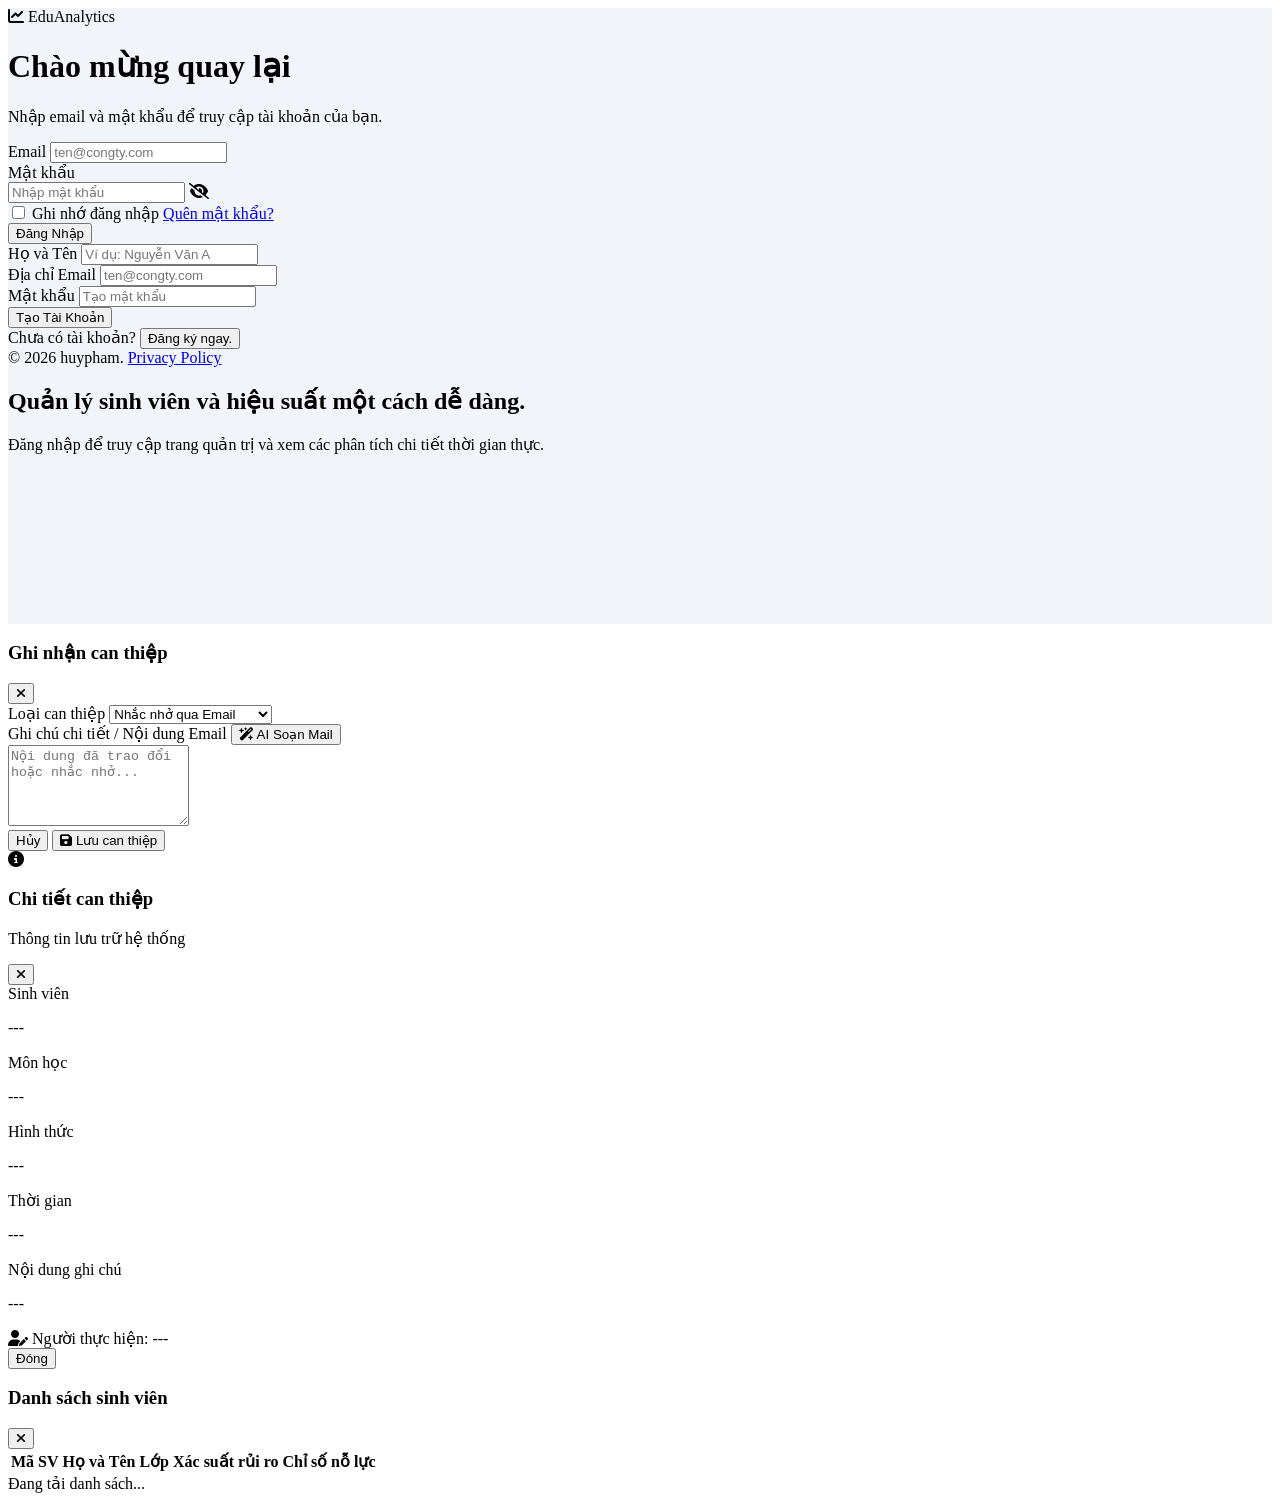
==== commit 0f387b2d: "refactor: implement backend security, architecture, and frontend state management overhaul" ====
--- a/frontend/index.html
+++ b/frontend/index.html
@@ -1,1070 +1,1226 @@
-<!DOCTYPE html>
-<html lang="vi">
-
-<head>
-    <meta charset="UTF-8">
-    <meta name="viewport" content="width=device-width, initial-scale=1.0">
-    <title>Edu Analytics</title>
-
-    <!-- Google Fonts -->
-    <link href="https://fonts.googleapis.com/css2?family=Inter:wght@300;400;500;600;700&display=swap" rel="stylesheet">
-
-    <!-- TailwindCSS -->
-    <script src="https://cdn.tailwindcss.com"></script>
-    <script>
-        tailwind.config = {
-            theme: {
-                extend: {
-                    fontFamily: {
-                        sans: ['Inter', 'sans-serif'],
-                    },
-                    colors: {
-                        primary: '#4338ca',
-                        secondary: '#6366f1',
-                        dark: '#0f172a',
-                        card: '#ffffff',
-                        risk: '#ef4444',
-                        safe: '#10b981'
-                    }
-                }
-            }
-        }
-    </script>
-
-    <!-- Font Awesome -->
-    <link rel="stylesheet" href="https://cdnjs.cloudflare.com/ajax/libs/font-awesome/6.4.0/css/all.min.css">
-
-    <!-- Chart.js -->
-    <script src="https://cdn.jsdelivr.net/npm/chart.js"></script>
-
-    <!-- Custom CSS -->
-    <link rel="stylesheet" href="css/style.css">
-</head>
-
-<body class="bg-slate-50 text-slate-800 font-sans">
-    <script>
-        // Early auth check to prevent UI flashing
-        (function() {
-            const token = localStorage.getItem('token');
-            const user = localStorage.getItem('user');
-            const hasAuth = token && token !== 'null' && token !== 'undefined' && 
-                          user && user !== 'null' && user !== 'undefined';
-                          
-            if (hasAuth) {
-                document.body.classList.add('is-logged-in');
-            } else {
-                document.body.classList.add('is-not-logged-in');
-            }
-        })();
-    </script>
-
-    <!-- Sellora-Style Auth Overlay (Exact Full Screen - No Scroll) -->
-    <div id="auth-overlay" class="fixed inset-0 z-[100] bg-white w-screen h-screen overflow-hidden">
-        <div class="w-full h-full flex">
-            <!-- Left Side: Form (White Background) -->
-            <div class="w-full md:w-1/2 p-6 md:p-12 lg:p-16 flex flex-col justify-between">
-                <div class="max-w-[420px] mx-auto w-full">
-                    <!-- Logo (Aligned with content) -->
-                    <div class="flex items-center space-x-2 text-primary mb-8 lg:mb-12">
-                        <i class="fa-solid fa-chart-line text-xl"></i>
-                        <span class="text-lg font-bold tracking-tight">EduAnalytics</span>
-                    </div>
-
-                    <div id="auth-form-content" class="w-full">
-                        <h1 id="auth-title" class="text-2xl lg:text-3xl font-bold text-slate-900 mb-1">Chào mừng
-                            quay lại</h1>
-                        <p id="auth-subtitle" class="text-sm text-slate-500 mb-6 lg:mb-8">Nhập email và mật khẩu
-                            để truy cập tài khoản của bạn.</p>
-
-                        <!-- Login Form (Compact spacing) -->
-                        <form id="login-form" onsubmit="handleAuthSubmit(event, 'login')" class="space-y-4">
-                            <div>
-                                <label
-                                    class="block text-xs font-semibold text-slate-700 mb-1.5 uppercase tracking-wide">Email</label>
-                                <input type="email" id="login-email" required placeholder="ten@congty.com"
-                                    class="w-full px-4 py-2.5 rounded-xl border border-slate-200 bg-slate-50 focus:bg-white focus:outline-none focus:ring-2 focus:ring-primary/20 transition-all text-sm">
-                            </div>
-                            <div>
-                                <label
-                                    class="block text-xs font-semibold text-slate-700 mb-1.5 uppercase tracking-wide">Mật
-                                    khẩu</label>
-                                <div class="relative">
-                                    <input type="password" id="login-password" required placeholder="Nhập mật khẩu"
-                                        class="w-full px-4 py-2.5 rounded-xl border border-slate-200 bg-slate-50 focus:bg-white focus:outline-none focus:ring-2 focus:ring-primary/20 transition-all text-sm">
-                                    <i
-                                        class="fa-solid fa-eye-slash absolute right-4 top-1/2 -translate-y-1/2 text-slate-400 cursor-pointer text-xs"></i>
-                                </div>
-                            </div>
-                            <div class="flex items-center justify-between text-xs py-1">
-                                <label class="flex items-center text-slate-600">
-                                    <input type="checkbox" class="mr-2 rounded border-slate-300"> Ghi nhớ đăng
-                                    nhập
-                                </label>
-                                <a href="#" class="text-primary font-bold hover:underline">Quên mật khẩu?</a>
-                            </div>
-                            <button type="submit"
-                                class="w-full py-3 bg-primary text-white rounded-xl font-bold shadow-lg shadow-primary/30 hover:bg-secondary transition-all text-sm">
-                                Đăng Nhập
-                            </button>
-                        </form>
-
-                        <!-- Register Form (Compact) -->
-                        <form id="register-form" onsubmit="handleAuthSubmit(event, 'register')"
-                            class="space-y-4 hidden">
-                            <div>
-                                <label
-                                    class="block text-xs font-semibold text-slate-700 mb-1.5 uppercase tracking-wide">Họ
-                                    và Tên</label>
-                                <input type="text" id="register-name" required placeholder="Ví dụ: Nguyễn Văn A"
-                                    class="w-full px-4 py-2.5 rounded-xl border border-slate-200 bg-slate-50 focus:bg-white focus:outline-none focus:ring-2 focus:ring-primary/20 transition-all text-sm">
-                            </div>
-                            <div>
-                                <label
-                                    class="block text-xs font-semibold text-slate-700 mb-1.5 uppercase tracking-wide">Địa
-                                    chỉ Email</label>
-                                <input type="email" id="register-email" required placeholder="ten@congty.com"
-                                    class="w-full px-4 py-2.5 rounded-xl border border-slate-200 bg-slate-50 focus:bg-white focus:outline-none focus:ring-2 focus:ring-primary/20 transition-all text-sm">
-                            </div>
-                            <div>
-                                <label
-                                    class="block text-xs font-semibold text-slate-700 mb-1.5 uppercase tracking-wide">Mật
-                                    khẩu</label>
-                                <input type="password" id="register-password" required placeholder="Tạo mật khẩu"
-                                    class="w-full px-4 py-2.5 rounded-xl border border-slate-200 bg-slate-50 focus:bg-white focus:outline-none focus:ring-2 focus:ring-primary/20 transition-all text-sm">
-                            </div>
-                            <button type="submit"
-                                class="w-full py-3 bg-primary text-white rounded-xl font-bold shadow-lg shadow-primary/30 hover:bg-secondary transition-all text-sm">
-                                Tạo Tài Khoản
-                            </button>
-                        </form>
-
-                        <div class="mt-6 text-center text-xs">
-                            <span id="auth-toggle-text" class="text-slate-500">Chưa có tài khoản?</span>
-                            <button id="auth-toggle-btn" onclick="toggleAuthMode()"
-                                class="text-primary font-bold hover:underline ml-1">Đăng ký ngay.</button>
-                        </div>
-                    </div>
-                </div>
-
-                <div
-                    class="text-[10px] text-slate-400 font-medium flex justify-between uppercase tracking-widest pt-4 border-t border-slate-100">
-                    <span>&copy; 2026 huypham.</span>
-                    <a href="#" class="hover:text-primary">Privacy Policy</a>
-                </div>
-            </div>
-
-            <!-- Right Side: Visual (Blue Background) -->
-            <div class="hidden md:flex w-1/2 bg-primary p-12 lg:p-24 flex-col justify-center text-white relative">
-                <div class="relative z-10">
-                    <h2 class="text-4xl font-bold leading-tight mb-4">Quản lý sinh viên và hiệu suất một cách dễ
-                        dàng.</h2>
-                    <p class="text-white/80 text-lg mb-12">Đăng nhập để truy cập trang quản trị và xem các phân
-                        tích chi tiết thời gian thực.</p>
-
-                    <!-- Decorative Dashboard Mockup Placeholder -->
-                    <div
-                        class="bg-white/10 backdrop-blur-xl rounded-2xl p-6 border border-white/20 shadow-2xl rotate-[-2deg] scale-105 origin-left">
-                        <div class="flex items-center space-x-2 mb-4">
-                            <div class="w-3 h-3 rounded-full bg-red-400"></div>
-                            <div class="w-3 h-3 rounded-full bg-yellow-400"></div>
-                            <div class="w-3 h-3 rounded-full bg-green-400"></div>
-                        </div>
-                        <div class="space-y-4">
-                            <div class="h-8 bg-white/20 rounded-lg w-3/4"></div>
-                            <div class="grid grid-cols-3 gap-3">
-                                <div class="h-20 bg-white/20 rounded-xl"></div>
-                                <div class="h-20 bg-white/20 rounded-xl"></div>
-                                <div class="h-20 bg-white/20 rounded-xl"></div>
-                            </div>
-                            <div class="h-32 bg-white/20 rounded-xl"></div>
-                        </div>
-                    </div>
-                </div>
-
-                <!-- Background Pattern -->
-                <div class="absolute inset-0 opacity-10 pointer-events-none">
-                    <svg width="100%" height="100%">
-                        <rect width="100%" height="100%" fill="url(#grid)" />
-                    </svg>
-                    <defs>
-                        <pattern id="grid" width="40" height="40" patternUnits="userSpaceOnUse">
-                            <path d="M 40 0 L 0 0 0 40" fill="none" stroke="currentColor" stroke-width="2" />
-                        </pattern>
-                    </defs>
-                </div>
-            </div>
-        </div>
-    </div>
-
-    <div id="main-dashboard" class="flex h-screen overflow-hidden hidden">
-
-        <!-- Sidebar -->
-        <aside class="w-64 bg-dark text-white flex flex-col shadow-xl z-20 transition-all duration-300">
-            <div class="h-16 flex items-center justify-center border-b border-slate-700/50">
-                <i class="fa-solid fa-chart-pie text-secondary text-2xl mr-3"></i>
-                <h1 class="text-xl font-bold tracking-wide">EduAnalytics</h1>
-            </div>
-
-            <nav class="flex-1 py-6 px-3 space-y-2 overflow-y-auto custom-scrollbar">
-                <a href="#" onclick="switchTab('overview')" id="nav-overview"
-                    class="nav-item active flex items-center px-4 py-3 rounded-lg transition-colors group">
-                    <i class="fa-solid fa-table-columns w-6 group-hover:text-secondary transition-colors"></i>
-                    <span class="font-medium">Tổng quan</span>
-                </a>
-
-                <a href="#" onclick="switchTab('early-warning')" id="nav-early-warning"
-                    class="nav-item flex items-center px-4 py-3 rounded-lg opacity-70 hover:opacity-100 hover:bg-slate-800 transition-colors group">
-                    <i class="fa-solid fa-circle-exclamation w-6 group-hover:text-secondary transition-colors"></i>
-                    <span class="font-medium">Cảnh báo sớm</span>
-                </a>
-
-                <a href="#" onclick="switchTab('student-analysis')" id="nav-student-analysis"
-                    class="nav-item flex items-center px-4 py-3 rounded-lg opacity-70 hover:opacity-100 hover:bg-slate-800 transition-colors group">
-                    <i class="fa-solid fa-user-graduate w-6 group-hover:text-secondary transition-colors"></i>
-                    <span class="font-medium">Phân tích sinh viên</span>
-                </a>
-
-                <a href="#" onclick="switchTab('anomaly-detection')" id="nav-anomaly-detection"
-                    class="nav-item flex items-center px-4 py-3 rounded-lg opacity-70 hover:opacity-100 hover:bg-slate-800 transition-colors group">
-                    <i class="fa-solid fa-magnifying-glass-chart w-6 group-hover:text-secondary transition-colors"></i>
-                    <span class="font-medium">Phát hiện bất thường</span>
-                </a>
-
-                <a href="#" onclick="switchTab('intervention-history')" id="nav-intervention-history"
-                    class="nav-item flex items-center px-4 py-3 rounded-lg opacity-70 hover:opacity-100 hover:bg-slate-800 transition-colors group">
-                    <i class="fa-solid fa-clock-rotate-left w-6 group-hover:text-secondary transition-colors"></i>
-                    <span class="font-medium">Lịch sử can thiệp</span>
-                </a>
-
-                <a href="#" onclick="switchTab('settings')" id="nav-settings"
-                    class="nav-item flex items-center px-4 py-3 rounded-lg opacity-70 hover:opacity-100 hover:bg-slate-800 transition-colors group">
-                    <i class="fa-solid fa-gear w-6 group-hover:text-secondary transition-colors"></i>
-                    <span class="font-medium">Cài đặt</span>
-                </a>
-            </nav>
-
-            <!-- Sidebar footer removed as info moved to profile dropdown -->
-        </aside>
-
-        <!-- Main ContentWrapper -->
-        <main class="flex-1 flex flex-col relative overflow-hidden bg-slate-50/50">
-
-            <!-- Navbar -->
-            <header
-                class="h-16 bg-white/80 backdrop-blur-md shadow-sm flex items-center justify-between px-8 z-10 sticky top-0">
-                <h2 id="page-title" class="text-xl font-bold text-slate-800">Tổng quan lớp học</h2>
-<div class="flex items-center space-x-4">
-
-                    <div class="relative">
-                        <i
-                            class="fa-solid fa-bell text-slate-400 hover:text-slate-600 cursor-pointer text-lg transition-colors"></i>
-                        <span class="absolute -top-1 -right-1 flex h-3 w-3">
-                            <span
-                                class="animate-ping absolute inline-flex h-full w-full rounded-full bg-risk opacity-75"></span>
-                            <span
-                                class="relative inline-flex rounded-full h-3 w-3 bg-risk text-[8px] text-white items-center justify-center">3</span>
-                        </span>
-                    </div>
-                    <div class="relative pl-4 border-l">
-                        <button id="profile-btn" onclick="toggleProfileMenu(event)"
-                            class="relative flex items-center focus:outline-none group">
-                            <div class="relative">
-                                <img id="user-nav-avatar"
-                                    src="https://ui-avatars.com/api/?name=User&background=6366f1&color=fff"
-                                    class="w-9 h-9 rounded-full border border-slate-200 group-hover:border-primary transition-all shadow-sm">
-                                <div
-                                    class="absolute bottom-0 right-0 w-3.5 h-3.5 bg-white rounded-full border border-slate-200 flex items-center justify-center shadow-sm group-hover:border-primary group-hover:bg-primary group-hover:text-white transition-all">
-                                    <i class="fa-solid fa-chevron-down text-[7px] text-slate-400 group-hover:text-white"></i>
-                                </div>
-                            </div>
-                        </button>
-                        <div id="profile-dropdown"
-                            class="hidden absolute right-0 mt-3 w-64 bg-white rounded-2xl shadow-2xl border border-slate-100 z-[100] overflow-hidden animate-fade-in">
-                            <div class="p-5 border-b border-slate-50 bg-slate-50/50">
-                                <p class="text-[10px] font-bold text-slate-400 uppercase tracking-widest mb-2">Tài khoản
-                                </p>
-                                <div class="flex items-center space-x-3">
-                                    <div id="dropdown-avatar-container">
-                                        <!-- Dynamic Avatar -->
-                                    </div>
-                                    <div class="overflow-hidden">
-                                        <p id="dropdown-user-name" class="text-sm font-bold text-slate-800 truncate">---
-                                        </p>
-                                        <p id="dropdown-user-email" class="text-xs text-slate-500 truncate">---</p>
-                                    </div>
-                                </div>
-                            </div>
-                            <div class="p-2">
-                                <a href="#"
-                                    class="flex items-center space-x-3 px-4 py-3 rounded-xl text-slate-600 hover:bg-slate-50 hover:text-primary transition-all text-sm group">
-                                    <div
-                                        class="w-8 h-8 rounded-lg bg-blue-50 flex items-center justify-center group-hover:bg-primary group-hover:text-white transition-all">
-                                        <i class="fa-solid fa-user-gear"></i>
-                                    </div>
-                                    <span class="font-medium">Thông tin cá nhân</span>
-                                </a>
-                                <div class="my-1 border-t border-slate-50"></div>
-                                <button onclick="handleLogout()"
-                                    class="w-full flex items-center space-x-3 px-4 py-3 rounded-xl text-risk hover:bg-rose-50 transition-all text-sm group">
-                                    <div
-                                        class="w-8 h-8 rounded-lg bg-rose-50 flex items-center justify-center group-hover:bg-risk group-hover:text-white transition-all">
-                                        <i class="fa-solid fa-right-from-bracket"></i>
-                                    </div>
-                                    <span class="font-bold">Đăng xuất</span>
-                                </button>
-                            </div>
-                        </div>
-                    </div>
-                </div>
-            </header>
-
-            <!-- Scrollable Content -->
-            <div class="flex-1 overflow-y-auto p-8 custom-scrollbar relative">
-
-                <!-- GLOBAL FILTERS -->
-                <div class="flex flex-col mb-6" id="global-filters">
-                    <div class="flex justify-between items-end">
-                        <div class="flex items-center space-x-4">
-                            <div class="w-64">
-                                <label class="block text-xs font-semibold text-slate-700 mb-1.5 uppercase tracking-wide">Môn học</label>
-                                <select id="filter-course" onchange="handleCourseChange()" class="w-full px-4 py-2.5 rounded-xl border border-slate-200 bg-white focus:outline-none focus:ring-2 focus:ring-primary/20 transition-all text-sm text-slate-700">
-                                    <option value="">Tất cả môn học</option>
-                                </select>
-                            </div>
-                            <div class="w-64">
-                                <label class="block text-xs font-semibold text-slate-700 mb-1.5 uppercase tracking-wide">Lớp học</label>
-                                <select id="filter-class" onchange="handleClassChange()" class="w-full px-4 py-2.5 rounded-xl border border-slate-200 bg-white focus:outline-none focus:ring-2 focus:ring-primary/20 transition-all text-sm text-slate-700">
-                                    <option value="">Tất cả lớp học</option>
-                                </select>
-                            </div>
-                        </div>
-                    </div>
-                </div>
-
-                <!-- Loading Overlay -->
-                <div id="loading-overlay"
-                    class="absolute inset-0 bg-slate-50/80 backdrop-blur-sm z-50 flex flex-col items-center justify-center hidden">
-                    <div class="animate-spin rounded-full h-12 w-12 border-b-2 border-primary mb-3"></div>
-                    <p class="text-slate-500 font-medium">Đang tải dữ liệu...</p>
-                </div>
-
-                <!-- 1. TỔNG QUAN -->
-                <div id="tab-overview" class="tab-content block animate-fade-in">
-                    <!-- Cards -->
-                    <div class="grid grid-cols-1 md:grid-cols-4 gap-6 mb-8">
-                        <div
-                            class="bg-white rounded-2xl p-6 shadow-sm border border-slate-100 card-hover flex flex-col justify-between">
-                            <div class="flex justify-between items-start">
-                                <div>
-                                    <p class="text-sm font-medium text-slate-500 mb-1">Tổng sinh viên</p>
-                                    <h3 class="text-3xl font-bold text-slate-800" id="stat-total">--</h3>
-                                </div>
-                                <div
-                                    class="w-10 h-10 rounded-full bg-blue-50 flex items-center justify-center text-blue-500">
-                                    <i class="fa-solid fa-users"></i>
-                                </div>
-                            </div>
-                        </div>
-
-                        <div onclick="openRiskListModal('An toàn')"
-                            class="bg-white rounded-2xl p-6 shadow-sm border border-slate-100 card-hover flex flex-col justify-between cursor-pointer hover:shadow-md transition-shadow">
-                            <div class="flex justify-between items-start">
-                                <div>
-                                    <p class="text-sm font-medium text-slate-500 mb-1">An toàn</p>
-                                    <h3 class="text-3xl font-bold text-safe" id="stat-safe">--</h3>
-                                </div>
-                                <div
-                                    class="w-10 h-10 rounded-full bg-emerald-50 flex items-center justify-center text-emerald-500">
-                                    <i class="fa-solid fa-check-circle"></i>
-                                </div>
-                            </div>
-                        </div>
-
-                        <div onclick="openRiskListModal('Nguy cơ')"
-                            class="bg-white rounded-2xl p-6 shadow-sm border border-slate-100 card-hover flex flex-col justify-between cursor-pointer hover:shadow-md transition-shadow">
-                            <div class="flex justify-between items-start">
-                                <div>
-                                    <p class="text-sm font-medium text-slate-500 mb-1">Nguy cơ cao</p>
-                                    <h3 class="text-3xl font-bold text-risk" id="stat-risk">--</h3>
-                                </div>
-                                <div
-                                    class="w-10 h-10 rounded-full bg-red-50 flex items-center justify-center text-red-500 pt-1">
-                                    <i class="fa-solid fa-triangle-exclamation"></i>
-                                </div>
-                            </div>
-                        </div>
-
-                        <div
-                            class="bg-white rounded-2xl p-6 shadow-sm border border-slate-100 card-hover flex flex-col justify-between relative overflow-hidden">
-                            <div class="flex justify-between items-start relative z-10">
-                                <div>
-                                    <p class="text-sm font-medium text-slate-500 mb-1">Tỷ lệ rủi ro</p>
-                                    <h3 class="text-3xl font-bold text-slate-800" id="stat-percent">--%</h3>
-                                </div>
-                                <div
-                                    class="w-10 h-10 rounded-full bg-amber-50 flex items-center justify-center text-amber-500">
-                                    <i class="fa-solid fa-chart-line"></i>
-                                </div>
-                            </div>
-                            <!-- Trang trí vạch mờ -->
-                            <div class="absolute -right-4 -bottom-4 opacity-10 text-6xl">
-                                <i class="fa-solid fa-percent"></i>
-                            </div>
-                        </div>
-                    </div>
-
-                    <!-- Charts row -->
-                    <div class="grid grid-cols-1 lg:grid-cols-3 gap-6">
-                        <div
-                            class="bg-white p-6 rounded-2xl shadow-sm border border-slate-100 col-span-1 flex flex-col items-center justify-center">
-                            <h3 class="w-full text-left font-semibold text-slate-700 mb-4">Tỷ lệ An toàn vs Nguy
-                                cơ</h3>
-                            <div class="relative w-full max-w-[220px] aspect-square">
-                                <canvas id="pieChart"></canvas>
-                            </div>
-                        </div>
-
-                        <div
-                            class="bg-white p-6 rounded-2xl shadow-sm border border-slate-100 col-span-1 lg:col-span-2">
-                            <div class="flex justify-between items-center mb-4">
-                                <h3 class="font-semibold text-slate-700">Điểm nỗ lực học tập trung bình</h3>
-                                <div class="text-xs bg-slate-100 text-slate-600 px-3 py-1 rounded-full">
-                                    <i class="fa-solid fa-circle text-primary text-[8px] mr-1"></i> (Thang 1-10)
-                                </div>
-                            </div>
-                            <div class="relative w-full h-[250px]">
-                                <canvas id="lineChart"></canvas>
-                            </div>
-                        </div>
-                    </div>
-                </div>
-
-                <!-- 2. CẢNH BÁO SỚM -->
-                <div id="tab-early-warning" class="tab-content hidden animate-fade-in">
-                    <div class="bg-white rounded-2xl shadow-sm border border-slate-100 overflow-hidden">
-                        <div class="p-6 border-b border-slate-100 flex justify-between items-center bg-red-50/30">
-                            <h3 class="font-semibold text-risk flex items-center">
-                                <i class="fa-solid fa-triangle-exclamation mr-2"></i> Danh sách sinh viên cần
-                                chú ý
-                            </h3>
-                        </div>
-                        <div class="overflow-x-auto">
-                            <table class="w-full text-left border-collapse">
-                                <thead>
-                                    <tr class="bg-slate-50 text-slate-500 text-sm uppercase tracking-wider">
-                                        <th class="py-4 px-6 font-medium">Mã SV</th>
-                                        <th class="py-4 px-6 font-medium">Họ và Tên</th>
-                                        <th class="py-4 px-6 font-medium">Xác suất rủi ro</th>
-                                        <th class="py-4 px-6 font-medium">Chỉ số nỗ lực</th>
-                                        <th class="py-4 px-6 font-medium">Trạng thái</th>
-                                        <th class="py-4 px-6 font-medium">Hành động</th>
-                                    </tr>
-                                </thead>
-                                <tbody id="warning-list" class="divide-y divide-slate-100">
-                                    <!-- Dynamic rows inserted by JS -->
-                                </tbody>
-                            </table>
-                        </div>
-                    </div>
-                </div>
-
-                <!-- 3. PHÂN TÍCH SINH VIÊN -->
-                <div id="tab-student-analysis" class="tab-content hidden animate-fade-in">
-                    <div class="flex gap-6 h-full">
-                        <!-- Danh sách bên trái -->
-                        <div
-                            class="w-1/3 bg-white rounded-2xl shadow-sm border border-slate-100 flex flex-col max-h-[700px]">
-                            <div class="p-4 border-b border-slate-100 flex gap-2">
-                                <div class="relative flex-1">
-                                    <i
-                                        class="fa-solid fa-search absolute left-3 top-1/2 -translate-y-1/2 text-slate-400"></i>
-                                    <input type="text" id="search-student" placeholder="Tìm sinh viên..."
-                                        class="w-full pl-10 pr-4 py-2 bg-slate-50 border border-slate-200 rounded-lg focus:outline-none focus:ring-2 focus:ring-primary/50 text-sm transition-all text-slate-700">
-                                </div>
-                                <select id="filter-risk-status" onchange="loadStudentList()"
-                                    class="bg-slate-50 border border-slate-200 rounded-lg px-2 py-2 text-xs font-medium focus:outline-none focus:ring-2 focus:ring-primary/50 text-slate-700">
-                                    <option value="all">Tất cả</option>
-                                    <option value="Nguy cơ" class="text-risk font-bold">Nguy cơ</option>
-                                    <option value="An toàn" class="text-emerald-600 font-bold">An toàn</option>
-                                </select>
-                            </div>
-
-                            <div class="flex-1 overflow-y-auto custom-scrollbar p-2" id="full-student-list">
-                                <!-- Dynamic JS -->
-                            </div>
-                        </div>
-
-                        <!-- Panel Phải - Chi tiết -->
-                        <div class="w-2/3 bg-white rounded-2xl shadow-sm border border-slate-100 p-6 relative"
-                            id="student-detail-panel">
-                            <div class="absolute inset-0 flex flex-col items-center justify-center text-slate-400"
-                                id="empty-student-state">
-                                <div class="w-20 h-20 rounded-full bg-slate-50 flex items-center justify-center mb-4">
-                                    <i class="fa-regular fa-hand-pointer text-3xl"></i>
-                                </div>
-                                <p>Chọn một sinh viên từ danh sách để xem phân tích</p>
-                            </div>
-
-                            <div id="student-content" class="hidden h-full flex flex-col h-[700px] overflow-y-auto">
-                                <!-- Header Info -->
-                                <div class="flex justify-between items-start border-b border-slate-100 pb-4 mb-6">
-                                    <div>
-                                        <h2 class="text-2xl font-bold text-slate-800" id="detail-name">---</h2>
-                                        <p class="text-slate-500 mt-1" id="detail-id">---</p>
-                                    </div>
-                                    <div class="flex items-center space-x-3">
-                                        <button onclick="explainWithAI()" id="btn-explain-ai"
-                                            class="hidden text-sm bg-gradient-to-r from-purple-500 to-indigo-600 hover:from-purple-600 hover:to-indigo-700 text-white px-4 py-1.5 rounded-full transition-all shadow-md font-medium flex items-center">
-                                            <i class="fa-solid fa-wand-magic-sparkles mr-2 text-yellow-200"></i>
-                                            AI Giải thích
-                                        </button>
-                                        <span id="detail-badge"
-                                            class="px-3 py-1 bg-emerald-100 text-emerald-700 rounded-full text-sm font-semibold border border-emerald-200">
-                                            An toàn
-                                        </span>
-                                    </div>
-                                </div>
-
-                                <!-- AI EXPLANATION BOX -->
-                                <div id="ai-explanation-box"
-                                    class="hidden mb-6 bg-purple-50 border border-purple-100 rounded-xl p-4">
-                                    <div class="flex items-start">
-                                        <div
-                                            class="w-8 h-8 rounded-full bg-purple-100 flex items-center justify-center text-purple-600 mt-0.5 shrink-0">
-                                            <i class="fa-solid fa-robot"></i>
-                                        </div>
-                                        <div class="ml-3">
-                                            <h4 class="text-sm font-bold text-purple-800 mb-1">AI Phân tích
-                                                Nguyên nhân Rủi ro:</h4>
-                                            <p id="ai-explanation-text" class="text-sm text-purple-900 leading-relaxed">
-                                                Đang phân tích
-                                                dữ liệu...</p>
-                                        </div>
-                                    </div>
-                                </div>
-
-                                <!-- Cột đôi biểu đồ -->
-                                <div class="grid grid-cols-2 gap-6 mb-8">
-                                    <!-- Radar Chart: So sánh nỗ lực -->
-                                    <div
-                                        class="border border-slate-100 rounded-xl p-4 flex flex-col items-center bg-slate-50/50">
-                                        <h4 class="font-medium text-slate-700 mb-2 w-full text-center text-sm">
-                                            Năng lực so với nhóm giỏi (Tuần mới nhất)</h4>
-                                        <div class="w-full max-w-[250px] aspect-square relative">
-                                            <canvas id="radarChart"></canvas>
-                                        </div>
-                                    </div>
-
-                                    <!-- Timeline Chart: Biến động xu hướng -->
-                                    <div class="border border-slate-100 rounded-xl p-4 bg-slate-50/50">
-                                        <h4 class="font-medium text-slate-700 mb-2 text-sm text-center">Hoạt
-                                            động học tập / Điểm theo tuần</h4>
-                                        <div class="w-full h-[240px] relative">
-                                            <canvas id="timelineChart"></canvas>
-                                        </div>
-                                    </div>
-                                </div>
-
-                                <!-- Mini Stats Grid -->
-                                <div id="behavioral-summary-grid" class="grid grid-cols-4 gap-3 mb-6">
-                                    <div class="bg-gradient-to-br from-indigo-50 to-indigo-100/50 rounded-xl p-3.5 border border-indigo-100">
-                                        <div class="flex items-center gap-2 mb-2">
-                                            <div class="w-6 h-6 rounded-lg bg-indigo-500/10 flex items-center justify-center">
-                                                <i class="fa-solid fa-clock text-indigo-500 text-[10px]"></i>
-                                            </div>
-                                            <p class="text-[9px] font-bold text-indigo-500 uppercase tracking-wider">Học online</p>
-                                        </div>
-                                        <div class="flex items-baseline gap-1">
-                                            <span class="text-2xl font-bold text-indigo-700" id="stat-session-time">0</span>
-                                            <span class="text-[10px] text-indigo-400 font-medium">phút/tuần</span>
-                                        </div>
-                                    </div>
-                                    <div class="bg-gradient-to-br from-amber-50 to-amber-100/50 rounded-xl p-3.5 border border-amber-100">
-                                        <div class="flex items-center gap-2 mb-2">
-                                            <div class="w-6 h-6 rounded-lg bg-amber-500/10 flex items-center justify-center">
-                                                <i class="fa-solid fa-right-to-bracket text-amber-500 text-[10px]"></i>
-                                            </div>
-                                            <p class="text-[9px] font-bold text-amber-500 uppercase tracking-wider">Truy cập gần nhất</p>
-                                        </div>
-                                        <div class="flex items-baseline gap-1">
-                                            <span class="text-2xl font-bold text-amber-700" id="stat-last-login">0</span>
-                                            <span class="text-[10px] text-amber-400 font-medium">ngày trước</span>
-                                        </div>
-                                    </div>
-                                    <div class="bg-gradient-to-br from-blue-50 to-blue-100/50 rounded-xl p-3.5 border border-blue-100">
-                                        <div class="flex items-center gap-2 mb-2">
-                                            <div class="w-6 h-6 rounded-lg bg-blue-500/10 flex items-center justify-center">
-                                                <i class="fa-solid fa-pen-to-square text-blue-500 text-[10px]"></i>
-                                            </div>
-                                            <p class="text-[9px] font-bold text-blue-500 uppercase tracking-wider">Thời gian làm bài</p>
-                                        </div>
-                                        <div class="flex items-baseline gap-1">
-                                            <span class="text-2xl font-bold text-blue-700" id="stat-assignment-time">0</span>
-                                            <span class="text-[10px] text-blue-400 font-medium">phút</span>
-                                        </div>
-                                    </div>
-                                    <div class="bg-gradient-to-br from-emerald-50 to-emerald-100/50 rounded-xl p-3.5 border border-emerald-100">
-                                        <div class="flex items-center gap-2 mb-2">
-                                            <div class="w-6 h-6 rounded-lg bg-emerald-500/10 flex items-center justify-center">
-                                                <i class="fa-solid fa-circle-check text-emerald-500 text-[10px]"></i>
-                                            </div>
-                                            <p class="text-[9px] font-bold text-emerald-500 uppercase tracking-wider">Nộp bài</p>
-                                        </div>
-                                        <div class="flex items-baseline gap-1">
-                                            <span class="text-2xl font-bold text-emerald-700" id="stat-ontime-margin">0</span>
-                                            <span class="text-[10px] font-medium" id="stat-ontime-label">ngày sớm</span>
-                                        </div>
-                                    </div>
-                                </div>
-
-                                <!-- Bảng LOG -->
-                                <div>
-                                    <div class="flex justify-between items-center mb-3">
-                                        <div>
-                                            <h4 class="font-semibold text-slate-700">Nhật ký hoạt động theo tuần</h4>
-                                            <p class="text-[10px] text-slate-400 mt-0.5">
-                                                <span class="inline-flex items-center gap-1 mr-3"><i class="fa-solid fa-play text-purple-400 text-[8px]"></i>Video</span>
-                                                <span class="inline-flex items-center gap-1 mr-3"><i class="fa-solid fa-file-lines text-blue-400 text-[8px]"></i>Tài liệu</span>
-                                                <span class="inline-flex items-center gap-1 mr-3"><i class="fa-solid fa-comments text-teal-400 text-[8px]"></i>Thảo luận</span>
-                                            </p>
-                                        </div>
-                                        <button onclick="openInterventionModal()"
-                                            class="text-sm bg-primary hover:bg-secondary text-white px-4 py-2 rounded-lg transition-colors shadow-sm">
-                                            <i class="fa-solid fa-comment-medical mr-1"></i> Can thiệp
-                                        </button>
-                                    </div>
-                                    <div class="border border-slate-200 rounded-xl overflow-hidden">
-                                        <div class="overflow-x-auto">
-                                            <table class="w-full text-xs border-collapse text-nowrap">
-                                                <thead>
-                                                    <tr class="bg-slate-50 text-slate-500 font-semibold border-b border-slate-200">
-                                                        <th class="py-2.5 px-3 text-left">Tuần</th>
-                                                        <th class="py-2.5 px-3 text-left" title="Video / Tài liệu / Thảo luận">Học liệu</th>
-                                                        <th class="py-2.5 px-3 text-left">Chuyên cần</th>
-                                                        <th class="py-2.5 px-3 text-center">Đăng nhập</th>
-                                                        <th class="py-2.5 px-3 text-center">Học online</th>
-                                                        <th class="py-2.5 px-3 text-center">Làm bài</th>
-                                                        <th class="py-2.5 px-3 text-center">Nộp sớm/trễ</th>
-                                                        <th class="py-2.5 px-3 text-center">Truy cập</th>
-                                                        <th class="py-2.5 px-3 text-center">Điểm</th>
-                                                    </tr>
-                                                </thead>
-                                                <tbody id="student-logs-tbody"
-                                                    class="bg-white">
-                                                    <!-- Dynamic JS -->
-                                                </tbody>
-                                            </table>
-                                        </div>
-                                    </div>
-                                </div>
-                            </div>
-                        </div>
-
-                    </div>
-                </div>
-
-                <!-- 4. PHÁT HIỆN BẤT THƯỜNG -->
-                <div id="tab-anomaly-detection" class="tab-content hidden animate-fade-in">
-                    <!-- Anomaly KPI Cards -->
-                    <div class="grid grid-cols-1 md:grid-cols-4 gap-6 mb-6">
-                        <div
-                            class="bg-white rounded-2xl p-6 shadow-sm border border-slate-100 card-hover flex flex-col justify-between">
-                            <div class="flex justify-between items-start">
-                                <div>
-                                    <p class="text-sm font-medium text-slate-500 mb-1">Tổng bất thường</p>
-                                    <h3 class="text-3xl font-bold text-slate-800" id="anomaly-stat-total">0</h3>
-                                </div>
-                                <div
-                                    class="w-10 h-10 rounded-full bg-amber-50 flex items-center justify-center text-amber-500">
-                                    <i class="fa-solid fa-triangle-exclamation"></i>
-                                </div>
-                            </div>
-                        </div>
-                        <div
-                            class="bg-white rounded-2xl p-6 shadow-sm border border-slate-100 card-hover flex flex-col justify-between">
-                            <div class="flex justify-between items-start">
-                                <div>
-                                    <p class="text-sm font-medium text-slate-500 mb-1">Nghi vấn gian lận</p>
-                                    <h3 class="text-3xl font-bold text-risk" id="anomaly-stat-cheating">0</h3>
-                                </div>
-                                <div
-                                    class="w-10 h-10 rounded-full bg-red-50 flex items-center justify-center text-red-500">
-                                    <i class="fa-solid fa-user-secret"></i>
-                                </div>
-                            </div>
-                        </div>
-                        <div
-                            class="bg-white rounded-2xl p-6 shadow-sm border border-slate-100 card-hover flex flex-col justify-between">
-                            <div class="flex justify-between items-start">
-                                <div>
-                                    <p class="text-sm font-medium text-slate-500 mb-1">Nguy cơ kiệt sức</p>
-                                    <h3 class="text-3xl font-bold text-orange-500" id="anomaly-stat-burnout">0
-                                    </h3>
-                                </div>
-                                <div
-                                    class="w-10 h-10 rounded-full bg-orange-50 flex items-center justify-center text-orange-500">
-                                    <i class="fa-solid fa-fire"></i>
-                                </div>
-                            </div>
-                        </div>
-                        <div
-                            class="bg-white rounded-2xl p-6 shadow-sm border border-slate-100 card-hover flex flex-col justify-between">
-                            <div class="flex justify-between items-start">
-                                <div>
-                                    <p class="text-sm font-medium text-slate-500 mb-1">Bất thường khác</p>
-                                    <h3 class="text-3xl font-bold text-blue-500" id="anomaly-stat-others">0</h3>
-                                </div>
-                                <div
-                                    class="w-10 h-10 rounded-full bg-blue-50 flex items-center justify-center text-blue-500">
-                                    <i class="fa-solid fa-bolt"></i>
-                                </div>
-                            </div>
-                        </div>
-                    </div>
-
-                    <!-- Dual Layout: Chart and Table -->
-                    <div class="grid grid-cols-1 lg:grid-cols-2 gap-6 mb-6">
-                        <!-- Scatter Plot Card -->
-                        <div class="bg-white p-6 rounded-2xl shadow-sm border border-slate-100">
-                            <div class="flex justify-between items-start mb-6">
-                                <div>
-                                    <h3 class="font-semibold text-slate-800 text-lg mb-1">Ma trận phân vùng Nỗ
-                                        lực - Điểm số</h3>
-                                    <p class="text-slate-500 text-sm">Trục ngang: Nỗ lực hệ thống | Trục dọc:
-                                        Điểm số</p>
-                                </div>
-                            </div>
-                            <div class="w-full h-[400px] relative">
-                                <canvas id="scatterChart"></canvas>
-                            </div>
-                        </div>
-
-                        <!-- Anomaly List Card -->
-                        <div
-                            class="bg-white rounded-2xl shadow-sm border border-slate-100 flex flex-col overflow-hidden">
-                            <div class="p-6 border-b border-slate-100 bg-slate-50/50 flex justify-between items-center">
-                                <h3 class="font-semibold text-slate-800 text-lg">Danh sách sinh viên bị gắn cờ
-                                </h3>
-                                <span class="text-xs bg-slate-200 text-slate-600 px-2 py-1 rounded-full font-bold">Tuần
-                                    mới nhất</span>
-                            </div>
-                            <div class="flex-1 overflow-y-auto custom-scrollbar" style="max-height: 400px;">
-                                <table class="w-full text-left border-collapse">
-                                    <thead class="sticky top-0 bg-white/95 backdrop-blur shadow-sm z-10">
-                                        <tr class="text-slate-500 text-[10px] uppercase tracking-wider">
-                                            <th class="py-3 px-4 font-bold">Sinh viên</th>
-                                            <th class="py-3 px-4 font-bold">Loại bất thường</th>
-                                            <th class="py-3 px-4 font-bold text-center">Mức độ</th>
-                                            <th class="py-3 px-4 font-bold text-right">Thao tác</th>
-                                        </tr>
-                                    </thead>
-                                    <tbody id="anomaly-list-tbody" class="divide-y divide-slate-100 text-sm">
-                                        <!-- Dynamic rows will be inserted here -->
-                                    </tbody>
-                                </table>
-                            </div>
-                        </div>
-                    </div>
-                </div>
-
-                <!-- 5. LỊCH SỬ CAN THIỆP -->
-                <div id="tab-intervention-history" class="tab-content hidden animate-fade-in">
-                    <div class="bg-white rounded-2xl shadow-sm border border-slate-100 overflow-hidden">
-                        <div class="p-6 border-b border-slate-100 flex justify-between items-center">
-                            <h3 class="font-semibold text-slate-800">
-                                Sổ theo dõi hành động can thiệp
-                            </h3>
-                            <button
-                                class="flex items-center space-x-2 text-sm text-slate-600 bg-white border border-slate-200 px-4 py-2 rounded-lg hover:bg-slate-50 transition-colors shadow-sm font-medium">
-                                <i class="fa-solid fa-file-csv text-green-600"></i>
-                                <span>Xuất CSV</span>
-                            </button>
-                        </div>
-                        <div class="overflow-x-auto">
-                            <table class="w-full text-left border-collapse">
-                                <thead>
-                                    <tr class="bg-slate-50 text-slate-500 text-sm">
-                                        <th class="py-4 px-6 font-medium">Ngày giờ</th>
-                                        <th class="py-4 px-6 font-medium">Sinh viên</th>
-                                        <th class="py-4 px-6 font-medium">Môn học</th>
-                                        <th class="py-4 px-6 font-medium">Loại can thiệp</th>
-                                        <th class="py-4 px-6 font-medium w-1/4">Ghi chú</th>
-                                        <th class="py-4 px-6 font-medium">Người thực hiện</th>
-                                    </tr>
-                                </thead>
-                                <tbody id="intervention-list" class="divide-y divide-slate-100 text-sm text-slate-700">
-                                    <!-- Dynamic rows inserted by JS -->
-                                </tbody>
-                            </table>
-                        </div>
-                    </div>
-                </div>
-
-                <!-- 6. CÀI ĐẶT -->
-                <div id="tab-settings" class="tab-content hidden animate-fade-in relative z-20">
-                    <div class="max-w-4xl mx-auto space-y-6 pb-20">
-                        <!-- Gemini API Section -->
-                        <div class="bg-white rounded-2xl shadow-sm border border-slate-100 overflow-hidden">
-                            <div class="p-6 border-b border-slate-100">
-                                <h3 class="font-semibold text-slate-800 flex items-center">
-                                    <i class="fa-solid fa-wand-magic-sparkles text-purple-600 mr-2"></i>
-                                    Cấu hình Google Gemini AI
-                                </h3>
-                                <p class="text-xs text-slate-500 mt-1">Dùng để phân tích hành vi và soạn thảo email can thiệp tự động.</p>
-                            </div>
-                            <div class="p-6">
-                                <div class="space-y-4">
-                                    <div>
-                                        <label class="block text-sm font-medium text-slate-700 mb-1">Gemini API Key</label>
-                                        <div class="relative">
-                                            <input type="password" id="set-gemini-key"
-                                                class="w-full p-3 bg-slate-50 border border-slate-200 rounded-xl focus:outline-none focus:border-primary focus:ring-1 focus:ring-primary/50 text-sm"
-                                                placeholder="Dán API Key của bạn vào đây...">
-                                            <i class="fa-solid fa-key absolute right-4 top-1/2 -translate-y-1/2 text-slate-400"></i>
-                                        </div>
-                                        <p class="text-[10px] text-slate-400 mt-2">API Key được lưu an toàn trong trình duyệt của bạn (localStorage).</p>
-                                    </div>
-                                </div>
-                            </div>
-                        </div>
-
-                        <!-- Email SMTP Section -->
-                        <div class="bg-white rounded-2xl shadow-sm border border-slate-100 overflow-hidden">
-                            <div class="p-6 border-b border-slate-100">
-                                <h3 class="font-semibold text-slate-800 flex items-center">
-                                    <i class="fa-solid fa-envelope-circle-check text-indigo-600 mr-2"></i>
-                                    Cấu hình Email (SMTP)
-                                </h3>
-                                <p class="text-xs text-slate-500 mt-1">Dùng để gửi email can thiệp cho sinh viên trực tiếp từ hệ thống.</p>
-                            </div>
-                            <div class="p-6">
-                                <div class="grid grid-cols-1 md:grid-cols-2 gap-4">
-                                    <div class="md:col-span-2">
-                                        <label class="block text-sm font-medium text-slate-700 mb-1">Email người gửi</label>
-                                        <input type="email" id="set-email-sender"
-                                            class="w-full p-3 bg-slate-50 border border-slate-200 rounded-xl focus:outline-none focus:border-primary focus:ring-1 focus:ring-primary/50 text-sm"
-                                            placeholder="example@gmail.com">
-                                    </div>
-                                    <div class="md:col-span-2">
-                                        <label class="block text-sm font-medium text-slate-700 mb-1">Mật khẩu ứng dụng (App Password)</label>
-                                        <input type="password" id="set-email-pass"
-                                            class="w-full p-3 bg-slate-50 border border-slate-200 rounded-xl focus:outline-none focus:border-primary focus:ring-1 focus:ring-primary/50 text-sm"
-                                            placeholder="•••• •••• •••• ••••">
-                                    </div>
-                                    <div>
-                                        <label class="block text-sm font-medium text-slate-700 mb-1">SMTP Host</label>
-                                        <input type="text" id="set-email-host"
-                                            class="w-full p-3 bg-slate-50 border border-slate-200 rounded-xl focus:outline-none focus:border-primary focus:ring-1 focus:ring-primary/50 text-sm"
-                                            value="smtp.gmail.com">
-                                    </div>
-                                    <div>
-                                        <label class="block text-sm font-medium text-slate-700 mb-1">Cổng (Port)</label>
-                                        <input type="text" id="set-email-port"
-                                            class="w-full p-3 bg-slate-50 border border-slate-200 rounded-xl focus:outline-none focus:border-primary focus:ring-1 focus:ring-primary/50 text-sm"
-                                            value="587">
-                                    </div>
-                                </div>
-                            </div>
-                        </div>
-
-                        <!-- Import Data Section -->
-                        <div class="bg-white rounded-2xl shadow-sm border border-slate-100 overflow-hidden mb-6">
-                            <div class="p-6 border-b border-slate-100">
-                                <h3 class="font-semibold text-slate-800 flex items-center">
-                                    <i class="fa-solid fa-file-csv text-green-600 mr-2"></i>
-                                    Nhập dữ liệu (Upload CSV)
-                                </h3>
-                                <p class="text-xs text-slate-500 mt-1">Đẩy dữ liệu học tập vào cơ sở dữ liệu MongoDB.</p>
-                            </div>
-                            <div class="p-6">
-                                <form id="form-upload-csv" onsubmit="uploadCSVFile(event)" class="space-y-4">
-                                    <div>
-                                        <label class="block text-sm font-medium text-slate-700 mb-1">Chọn file CSV</label>
-                                        <div class="flex items-center space-x-3">
-                                            <input type="file" id="csv-file-input" accept=".csv" required
-                                                class="flex-1 text-sm text-slate-500 file:mr-4 file:py-2 file:px-4 file:rounded-xl file:border-0 file:text-sm file:font-semibold file:bg-primary/10 file:text-primary hover:file:bg-primary/20 transition-all cursor-pointer border border-slate-200 rounded-xl p-2 bg-slate-50">
-                                            <button type="button" onclick="downloadTemplate()"
-                                                class="px-4 py-2.5 bg-emerald-50 text-emerald-700 border border-emerald-100 rounded-xl font-medium hover:bg-emerald-100 transition-all text-sm flex items-center shrink-0">
-                                                <i class="fa-solid fa-file-export mr-2"></i> File mẫu
-                                            </button>
-                                        </div>
-                                    </div>
-                                    <button type="submit" id="btn-upload-csv"
-                                        class="px-5 py-2.5 bg-primary text-white rounded-xl font-medium shadow-sm hover:bg-secondary transition-all text-sm flex items-center">
-                                        <i class="fa-solid fa-cloud-arrow-up mr-2"></i> Tải lên hệ thống
-                                    </button>
-                                </form>
-
-                            </div>
-                        </div>
-
-                        <!-- ML Model Management Section -->
-                        <div class="bg-white rounded-2xl shadow-sm border border-slate-100 overflow-hidden">
-                            <div class="p-6 border-b border-slate-100">
-                                <h3 class="font-semibold text-slate-800 flex items-center">
-                                    <i class="fa-solid fa-microchip text-rose-600 mr-2"></i>
-                                    Cấu hình Mô hình Máy học
-                                </h3>
-                                <p class="text-xs text-slate-500 mt-1">Chọn mô hình dự báo và theo dõi hiệu năng của hệ thống.</p>
-                            </div>
-                            <div class="p-6">
-                                <div class="mb-6">
-                                    <label class="block text-sm font-medium text-slate-700 mb-2">Mô hình hoạt động (Active Model)</label>
-                                    <select id="set-active-model" class="w-full p-3 bg-slate-50 border border-slate-200 rounded-xl focus:outline-none focus:border-primary focus:ring-1 focus:ring-primary/50 text-sm cursor-not-allowed opacity-70" disabled>
-                                        <option value="Logistic Regression">Logistic Regression</option>
-                                    </select>
-                                    <p class="text-xs text-amber-600 mt-2 flex items-center">
-                                        <i class="fa-solid fa-circle-info mr-1.5"></i>
-                                        Hiện tại hệ thống chỉ tích hợp 1 mô hình. Các mô hình khác sẽ được bổ sung trong phiên bản tiếp theo.
-                                    </p>
-                                </div>
-                                
-                                <div class="overflow-x-auto">
-                                    <table class="w-full text-left text-sm">
-                                        <thead>
-                                            <tr class="text-slate-500 border-b border-slate-50">
-                                                <th class="pb-3 font-medium">Mô hình</th>
-                                                <th class="pb-3 font-medium">Accuracy</th>
-                                                <th class="pb-3 font-medium">F1-Score</th>
-                                                <th class="pb-3 font-medium">Ngưỡng</th>
-                                                <th class="pb-3 font-medium hidden md:table-cell">Features</th>
-                                                <th class="pb-3 font-medium hidden md:table-cell">Mô tả</th>
-                                            </tr>
-                                        </thead>
-                                        <tbody id="model-metrics-list">
-                                            <!-- Metrics loading via JS -->
-                                            <tr class="animate-pulse">
-                                                <td colspan="6" class="py-4 text-center text-slate-400">Đang tải thông số...</td>
-                                            </tr>
-                                        </tbody>
-                                    </table>
-                                </div>
-                            </div>
-                        </div>
-
-                        <!-- Save Button Area -->
-                        <div class="flex items-center justify-between p-4 bg-indigo-50 border border-indigo-100 rounded-2xl">
-                            <div class="flex items-center text-indigo-700 text-sm font-medium">
-                                <i class="fa-solid fa-circle-info mr-2"></i>
-                                Nhấn lưu để áp dụng các thay đổi.
-                            </div>
-                            <div class="flex items-center space-x-3">
-                                <span id="save-status" class="text-xs text-emerald-600 font-bold opacity-0 transition-opacity duration-300 italic">
-                                    <i class="fa-solid fa-check"></i> Đã lưu thành công!
-                                </span>
-                                <button onclick="saveSettings()"
-                                    class="px-6 py-2.5 bg-primary hover:bg-secondary text-white rounded-xl text-sm font-bold transition-all shadow-md flex items-center">
-                                    <i class="fa-solid fa-floppy-disk mr-2"></i> Lưu cấu hình
-                                </button>
-                            </div>
-                        </div>
-                    </div>
-                </div>
-
-            </div>
-        </main>
-    </div>
-
-    <!-- Intervention Modal Popup -->
-    <div id="intervention-modal"
-        class="fixed inset-0 bg-slate-900/40 backdrop-blur-sm z-50 flex items-center justify-center opacity-0 pointer-events-none transition-opacity duration-300">
-        <div class="bg-white rounded-2xl shadow-2xl w-full max-w-md scale-95 transition-transform duration-300 transform"
-            id="intervention-modal-content">
-            <div class="flex justify-between items-center p-5 border-b border-slate-100">
-                <h3 class="font-semibold text-lg text-slate-800">Ghi nhận can thiệp</h3>
-                <button onclick="closeInterventionModal()"
-                    class="text-slate-400 hover:text-slate-600 focus:outline-none">
-                    <i class="fa-solid fa-times text-xl"></i>
-                </button>
-            </div>
-            <div class="p-6">
-                <form id="intervention-form" onsubmit="submitIntervention(event)">
-                    <div class="mb-4">
-                        <label class="block text-sm font-medium text-slate-700 mb-1">Loại can thiệp</label>
-                        <select id="intervention-type" required
-                            class="w-full p-2.5 bg-slate-50 border border-slate-200 rounded-lg focus:outline-none focus:border-primary focus:ring-1 focus:ring-primary/50 text-sm">
-                            <option value="Nhắc nhở qua Email">Nhắc nhở qua Email</option>
-                            <option value="Gọi điện thoại">Gọi điện thoại</option>
-                            <option value="Liên hệ Cố vấn học tập">Liên hệ Cố vấn học tập</option>
-                            <option value="Gặp mặt trực tiếp">Gặp mặt trực tiếp</option>
-                        </select>
-                    </div>
-                    <div class="mb-6">
-                        <div class="flex justify-between items-center mb-1">
-                            <label class="block text-sm font-medium text-slate-700">Ghi chú chi tiết / Nội dung
-                                Email</label>
-                            <button type="button" onclick="draftEmailWithAI()" id="btn-draft-ai"
-                                class="text-xs bg-purple-100 text-purple-700 hover:bg-purple-200 px-2 py-1 rounded font-medium transition-colors flex items-center">
-                                <i class="fa-solid fa-wand-magic-sparkles mr-1 text-purple-600"></i> AI Soạn
-                                Mail
-                            </button>
-                        </div>
-                        <textarea id="intervention-note" required rows="5"
-                            class="w-full p-2.5 bg-slate-50 border border-slate-200 rounded-lg focus:outline-none focus:border-primary focus:ring-1 focus:ring-primary/50 text-sm custom-scrollbar leading-relaxed"
-                            placeholder="Nội dung đã trao đổi hoặc nhắc nhở..."></textarea>
-                    </div>
-                    <div class="flex justify-end space-x-3">
-                        <button type="button" onclick="closeInterventionModal()"
-                            class="px-4 py-2 bg-slate-100 text-slate-700 hover:bg-slate-200 rounded-lg text-sm font-medium transition-colors">Hủy</button>
-                        <button type="submit"
-                            class="px-4 py-2 bg-primary hover:bg-secondary text-white rounded-lg text-sm font-medium transition-colors shadow-sm flex items-center">
-                            <i class="fa-solid fa-save mr-2"></i> Lưu can thiệp
-                        </button>
-                    </div>
-                </form>
-            </div>
-        </div>
-    </div>
-
-    <!-- Risk List Modal -->
-    <div id="risk-list-modal"
-        class="fixed inset-0 bg-slate-900/40 backdrop-blur-sm z-50 flex items-center justify-center opacity-0 pointer-events-none transition-opacity duration-300">
-        <div class="bg-white rounded-2xl shadow-2xl w-full max-w-4xl max-h-[80vh] flex flex-col scale-95 transition-transform duration-300 transform"
-            id="risk-list-modal-content">
-            <div class="flex justify-between items-center p-5 border-b border-slate-100">
-                <h3 class="font-semibold text-lg text-slate-800" id="risk-list-modal-title">Danh sách sinh viên</h3>
-                <button onclick="closeRiskListModal()"
-                    class="text-slate-400 hover:text-slate-600 focus:outline-none">
-                    <i class="fa-solid fa-times text-xl"></i>
-                </button>
-            </div>
-            <div class="p-6 overflow-y-auto custom-scrollbar flex-1">
-                <div class="overflow-x-auto">
-                    <table class="w-full text-left border-collapse">
-                        <thead>
-                            <tr class="bg-slate-50 text-slate-500 text-sm uppercase tracking-wider">
-                                <th class="py-3 px-4 font-medium">Mã SV</th>
-                                <th class="py-3 px-4 font-medium">Họ và Tên</th>
-                                <th class="py-3 px-4 font-medium">Lớp</th>
-                                <th class="py-3 px-4 font-medium">Xác suất rủi ro</th>
-                                <th class="py-3 px-4 font-medium">Chỉ số nỗ lực</th>
-                                <th class="py-3 px-4"></th>
-                            </tr>
-                        </thead>
-                        <tbody id="risk-list-modal-tbody" class="divide-y divide-slate-100">
-                            <!-- JS Dynamic -->
-                        </tbody>
-                    </table>
-                </div>
-                <div id="risk-list-loading" class="hidden py-10 text-center text-slate-500">
-                    <div class="animate-spin rounded-full h-8 w-8 border-b-2 border-primary mx-auto mb-3"></div>
-                    Đang tải danh sách...
-                </div>
-            </div>
-        </div>
-    </div>
-
-    <!-- JS Modules -->
-    <script src="js/api/apiClient.js"></script>
-    <script src="js/components/auth.js"></script>
-    <script src="js/components/dashboard.js"></script>
-    <script src="js/components/earlyWarning.js"></script>
-    <script src="js/components/studentAnalysis.js"></script>
-    <script src="js/components/anomalyDetection.js"></script>
-    <script src="js/components/interventions.js"></script>
-    <script src="js/components/settings.js"></script>
-    <script src="js/components/aiIntegration.js"></script>
-    <script src="js/main.js"></script>
-</body>
-
+<!DOCTYPE html>
+<html lang="vi">
+
+<head>
+    <meta charset="UTF-8">
+    <meta name="viewport" content="width=device-width, initial-scale=1.0">
+    <title>Edu Analytics</title>
+
+    <!-- Google Fonts -->
+    <link href="https://fonts.googleapis.com/css2?family=Inter:wght@300;400;500;600;700&display=swap" rel="stylesheet">
+
+    <!-- TailwindCSS -->
+    <script src="https://cdn.tailwindcss.com"></script>
+    <script>
+        tailwind.config = {
+            theme: {
+                extend: {
+                    fontFamily: {
+                        sans: ['Inter', 'sans-serif'],
+                    },
+                    colors: {
+                        primary: '#4338ca',
+                        secondary: '#6366f1',
+                        dark: '#0f172a',
+                        card: '#ffffff',
+                        risk: '#ef4444',
+                        safe: '#10b981'
+                    }
+                }
+            }
+        }
+    </script>
+
+    <!-- Font Awesome -->
+    <link rel="stylesheet" href="https://cdnjs.cloudflare.com/ajax/libs/font-awesome/6.4.0/css/all.min.css">
+
+    <!-- Chart.js -->
+    <script src="https://cdn.jsdelivr.net/npm/chart.js"></script>
+
+    <!-- Custom CSS -->
+    <link rel="stylesheet" href="css/style.css">
+</head>
+
+<body class="bg-slate-50 text-slate-800 font-sans">
+    <script>
+            // Early auth check to prevent UI flashing
+            (function () {
+                const token = localStorage.getItem('token');
+                const user = localStorage.getItem('user');
+                const hasAuth = token && token !== 'null' && token !== 'undefined' &&
+                    user && user !== 'null' && user !== 'undefined';
+
+                if (hasAuth) {
+                    document.body.classList.add('is-logged-in');
+                } else {
+                    document.body.classList.add('is-not-logged-in');
+                }
+            })();
+    </script>
+
+    <!-- Sellora-Style Auth Overlay (Exact Full Screen - No Scroll) -->
+    <div id="auth-overlay" class="fixed inset-0 z-[100] bg-white w-screen h-screen overflow-hidden">
+        <div class="w-full h-full flex">
+            <!-- Left Side: Form (White Background) -->
+            <div class="w-full md:w-1/2 p-6 md:p-12 lg:p-16 flex flex-col justify-between">
+                <div class="max-w-[420px] mx-auto w-full">
+                    <!-- Logo (Aligned with content) -->
+                    <div class="flex items-center space-x-2 text-primary mb-8 lg:mb-12">
+                        <i class="fa-solid fa-chart-line text-xl"></i>
+                        <span class="text-lg font-bold tracking-tight">EduAnalytics</span>
+                    </div>
+
+                    <div id="auth-form-content" class="w-full">
+                        <h1 id="auth-title" class="text-2xl lg:text-3xl font-bold text-slate-900 mb-1">Chào mừng
+                            quay lại</h1>
+                        <p id="auth-subtitle" class="text-sm text-slate-500 mb-6 lg:mb-8">Nhập email và mật khẩu
+                            để truy cập tài khoản của bạn.</p>
+
+                        <!-- Login Form (Compact spacing) -->
+                        <form id="login-form" onsubmit="handleAuthSubmit(event, 'login')" class="space-y-4">
+                            <div>
+                                <label
+                                    class="block text-xs font-semibold text-slate-700 mb-1.5 uppercase tracking-wide">Email</label>
+                                <input type="email" id="login-email" required placeholder="ten@congty.com"
+                                    class="w-full px-4 py-2.5 rounded-xl border border-slate-200 bg-slate-50 focus:bg-white focus:outline-none focus:ring-2 focus:ring-primary/20 transition-all text-sm">
+                            </div>
+                            <div>
+                                <label
+                                    class="block text-xs font-semibold text-slate-700 mb-1.5 uppercase tracking-wide">Mật
+                                    khẩu</label>
+                                <div class="relative">
+                                    <input type="password" id="login-password" required placeholder="Nhập mật khẩu"
+                                        class="w-full px-4 py-2.5 rounded-xl border border-slate-200 bg-slate-50 focus:bg-white focus:outline-none focus:ring-2 focus:ring-primary/20 transition-all text-sm">
+                                    <i
+                                        class="fa-solid fa-eye-slash absolute right-4 top-1/2 -translate-y-1/2 text-slate-400 cursor-pointer text-xs"></i>
+                                </div>
+                            </div>
+                            <div class="flex items-center justify-between text-xs py-1">
+                                <label class="flex items-center text-slate-600">
+                                    <input type="checkbox" class="mr-2 rounded border-slate-300"> Ghi nhớ đăng
+                                    nhập
+                                </label>
+                                <a href="#" class="text-primary font-bold hover:underline">Quên mật khẩu?</a>
+                            </div>
+                            <button type="submit"
+                                class="w-full py-3 bg-primary text-white rounded-xl font-bold shadow-lg shadow-primary/30 hover:bg-secondary transition-all text-sm">
+                                Đăng Nhập
+                            </button>
+                        </form>
+
+                        <!-- Register Form (Compact) -->
+                        <form id="register-form" onsubmit="handleAuthSubmit(event, 'register')"
+                            class="space-y-4 hidden">
+                            <div>
+                                <label
+                                    class="block text-xs font-semibold text-slate-700 mb-1.5 uppercase tracking-wide">Họ
+                                    và Tên</label>
+                                <input type="text" id="register-name" required placeholder="Ví dụ: Nguyễn Văn A"
+                                    class="w-full px-4 py-2.5 rounded-xl border border-slate-200 bg-slate-50 focus:bg-white focus:outline-none focus:ring-2 focus:ring-primary/20 transition-all text-sm">
+                            </div>
+                            <div>
+                                <label
+                                    class="block text-xs font-semibold text-slate-700 mb-1.5 uppercase tracking-wide">Địa
+                                    chỉ Email</label>
+                                <input type="email" id="register-email" required placeholder="ten@congty.com"
+                                    class="w-full px-4 py-2.5 rounded-xl border border-slate-200 bg-slate-50 focus:bg-white focus:outline-none focus:ring-2 focus:ring-primary/20 transition-all text-sm">
+                            </div>
+                            <div>
+                                <label
+                                    class="block text-xs font-semibold text-slate-700 mb-1.5 uppercase tracking-wide">Mật
+                                    khẩu</label>
+                                <input type="password" id="register-password" required placeholder="Tạo mật khẩu"
+                                    class="w-full px-4 py-2.5 rounded-xl border border-slate-200 bg-slate-50 focus:bg-white focus:outline-none focus:ring-2 focus:ring-primary/20 transition-all text-sm">
+                            </div>
+                            <button type="submit"
+                                class="w-full py-3 bg-primary text-white rounded-xl font-bold shadow-lg shadow-primary/30 hover:bg-secondary transition-all text-sm">
+                                Tạo Tài Khoản
+                            </button>
+                        </form>
+
+                        <div class="mt-6 text-center text-xs">
+                            <span id="auth-toggle-text" class="text-slate-500">Chưa có tài khoản?</span>
+                            <button id="auth-toggle-btn" onclick="toggleAuthMode()"
+                                class="text-primary font-bold hover:underline ml-1">Đăng ký ngay.</button>
+                        </div>
+                    </div>
+                </div>
+
+                <div
+                    class="text-[10px] text-slate-400 font-medium flex justify-between uppercase tracking-widest pt-4 border-t border-slate-100">
+                    <span>&copy; 2026 huypham.</span>
+                    <a href="#" class="hover:text-primary">Privacy Policy</a>
+                </div>
+            </div>
+
+            <!-- Right Side: Visual (Blue Background) -->
+            <div class="hidden md:flex w-1/2 bg-primary p-12 lg:p-24 flex-col justify-center text-white relative">
+                <div class="relative z-10">
+                    <h2 class="text-4xl font-bold leading-tight mb-4">Quản lý sinh viên và hiệu suất một cách dễ
+                        dàng.</h2>
+                    <p class="text-white/80 text-lg mb-12">Đăng nhập để truy cập trang quản trị và xem các phân
+                        tích chi tiết thời gian thực.</p>
+
+                    <!-- Decorative Dashboard Mockup Placeholder -->
+                    <div
+                        class="bg-white/10 backdrop-blur-xl rounded-2xl p-6 border border-white/20 shadow-2xl rotate-[-2deg] scale-105 origin-left">
+                        <div class="flex items-center space-x-2 mb-4">
+                            <div class="w-3 h-3 rounded-full bg-red-400"></div>
+                            <div class="w-3 h-3 rounded-full bg-yellow-400"></div>
+                            <div class="w-3 h-3 rounded-full bg-green-400"></div>
+                        </div>
+                        <div class="space-y-4">
+                            <div class="h-8 bg-white/20 rounded-lg w-3/4"></div>
+                            <div class="grid grid-cols-3 gap-3">
+                                <div class="h-20 bg-white/20 rounded-xl"></div>
+                                <div class="h-20 bg-white/20 rounded-xl"></div>
+                                <div class="h-20 bg-white/20 rounded-xl"></div>
+                            </div>
+                            <div class="h-32 bg-white/20 rounded-xl"></div>
+                        </div>
+                    </div>
+                </div>
+
+                <!-- Background Pattern -->
+                <div class="absolute inset-0 opacity-10 pointer-events-none">
+                    <svg width="100%" height="100%">
+                        <rect width="100%" height="100%" fill="url(#grid)" />
+                    </svg>
+                    <defs>
+                        <pattern id="grid" width="40" height="40" patternUnits="userSpaceOnUse">
+                            <path d="M 40 0 L 0 0 0 40" fill="none" stroke="currentColor" stroke-width="2" />
+                        </pattern>
+                    </defs>
+                </div>
+            </div>
+        </div>
+    </div>
+
+    <div id="main-dashboard" class="flex h-screen overflow-hidden hidden">
+
+        <!-- Sidebar -->
+        <aside class="w-64 bg-dark text-white flex flex-col shadow-xl z-20 transition-all duration-300">
+            <div class="h-16 flex items-center justify-center border-b border-slate-700/50">
+                <i class="fa-solid fa-chart-pie text-secondary text-2xl mr-3"></i>
+                <h1 class="text-xl font-bold tracking-wide">EduAnalytics</h1>
+            </div>
+
+            <nav class="flex-1 py-6 px-3 space-y-2 overflow-y-auto custom-scrollbar">
+                <a href="javascript:void(0)" onclick="switchTab('overview')" id="nav-overview"
+                    class="nav-item active flex items-center px-4 py-3 rounded-lg transition-colors group">
+                    <i class="fa-solid fa-table-columns w-6 group-hover:text-secondary transition-colors"></i>
+                    <span class="font-medium">Tổng quan</span>
+                </a>
+
+                <a href="javascript:void(0)" onclick="switchTab('early-warning')" id="nav-early-warning"
+                    class="nav-item flex items-center px-4 py-3 rounded-lg opacity-70 hover:opacity-100 hover:bg-slate-800 transition-colors group">
+                    <i class="fa-solid fa-circle-exclamation w-6 group-hover:text-secondary transition-colors"></i>
+                    <span class="font-medium">Cảnh báo sớm</span>
+                </a>
+
+                <a href="javascript:void(0)" onclick="switchTab('student-analysis')" id="nav-student-analysis"
+                    class="nav-item flex items-center px-4 py-3 rounded-lg opacity-70 hover:opacity-100 hover:bg-slate-800 transition-colors group">
+                    <i class="fa-solid fa-user-graduate w-6 group-hover:text-secondary transition-colors"></i>
+                    <span class="font-medium">Phân tích sinh viên</span>
+                </a>
+
+                <a href="javascript:void(0)" onclick="switchTab('anomaly-detection')" id="nav-anomaly-detection"
+                    class="nav-item flex items-center px-4 py-3 rounded-lg opacity-70 hover:opacity-100 hover:bg-slate-800 transition-colors group">
+                    <i class="fa-solid fa-magnifying-glass-chart w-6 group-hover:text-secondary transition-colors"></i>
+                    <span class="font-medium">Phát hiện bất thường</span>
+                </a>
+
+                <a href="javascript:void(0)" onclick="switchTab('intervention-history')" id="nav-intervention-history"
+                    class="nav-item flex items-center px-4 py-3 rounded-lg opacity-70 hover:opacity-100 hover:bg-slate-800 transition-colors group">
+                    <i class="fa-solid fa-clock-rotate-left w-6 group-hover:text-secondary transition-colors"></i>
+                    <span class="font-medium">Lịch sử can thiệp</span>
+                </a>
+
+                <a href="javascript:void(0)" onclick="switchTab('model-management')" id="nav-model-management"
+                    class="nav-item flex items-center px-4 py-3 rounded-lg opacity-70 hover:opacity-100 hover:bg-slate-800 transition-colors group">
+                    <i class="fa-solid fa-brain w-6 group-hover:text-secondary transition-colors"></i>
+                    <span class="font-medium">Quản lý Mô hình AI</span>
+                </a>
+
+                <a href="javascript:void(0)" onclick="switchTab('import-data')" id="nav-import-data"
+                    class="nav-item flex items-center px-4 py-3 rounded-lg opacity-70 hover:opacity-100 hover:bg-slate-800 transition-colors group">
+                    <i class="fa-solid fa-file-import w-6 group-hover:text-secondary transition-colors"></i>
+                    <span class="font-medium">Tải Dữ Liệu CSV</span>
+                </a>
+
+                <a href="#" onclick="switchTab('settings')" id="nav-settings"
+                    class="nav-item flex items-center px-4 py-3 rounded-lg opacity-70 hover:opacity-100 hover:bg-slate-800 transition-colors group">
+                    <i class="fa-solid fa-gear w-6 group-hover:text-secondary transition-colors"></i>
+                    <span class="font-medium">Cài đặt</span>
+                </a>
+            </nav>
+
+            <!-- Sidebar footer removed as info moved to profile dropdown -->
+        </aside>
+
+        <!-- Main ContentWrapper -->
+        <main class="flex-1 flex flex-col relative overflow-hidden bg-slate-50/50">
+
+            <!-- Navbar -->
+            <header
+                class="h-16 bg-white/80 backdrop-blur-md shadow-sm flex items-center justify-between px-8 z-10 sticky top-0">
+                <h2 id="page-title" class="text-xl font-bold text-slate-800">Tổng quan</h2>
+                <div class="flex items-center space-x-4">
+                    <!-- Global Filters in Header -->
+                    <div id="global-filters"
+                        class="hidden md:flex items-center bg-slate-100/80 p-1 rounded-xl border border-slate-200/50">
+                        <div class="flex items-center px-3 space-x-2 border-r border-slate-300/50">
+                            <i class="fa-solid fa-book text-[10px] text-slate-400"></i>
+                            <select id="filter-course" onchange="handleCourseChange()"
+                                class="bg-transparent border-none text-xs font-bold text-slate-700 focus:outline-none cursor-pointer pr-4 py-1">
+                                <option value="">Tất cả môn</option>
+                            </select>
+                        </div>
+                        <div class="flex items-center px-3 space-x-2">
+                            <i class="fa-solid fa-users text-[10px] text-slate-400"></i>
+                            <select id="filter-class" onchange="handleClassChange()"
+                                class="bg-transparent border-none text-xs font-bold text-slate-700 focus:outline-none cursor-pointer pr-4 py-1">
+                                <option value="">Tất cả lớp</option>
+                            </select>
+                        </div>
+                    </div>
+                    <div class="relative">
+                        <button id="profile-btn" onclick="toggleProfileMenu(event)"
+                            class="relative flex items-center focus:outline-none group">
+                            <div class="relative">
+                                <img id="user-nav-avatar"
+                                    src="https://ui-avatars.com/api/?name=User&background=6366f1&color=fff"
+                                    class="w-9 h-9 rounded-full border border-slate-200 group-hover:border-primary transition-all shadow-sm">
+                                <div
+                                    class="absolute bottom-0 right-0 w-3.5 h-3.5 bg-white rounded-full border border-slate-200 flex items-center justify-center shadow-sm group-hover:border-primary group-hover:bg-primary group-hover:text-white transition-all">
+                                    <i
+                                        class="fa-solid fa-chevron-down text-[7px] text-slate-400 group-hover:text-white"></i>
+                                </div>
+                            </div>
+                        </button>
+                        <div id="profile-dropdown"
+                            class="hidden absolute right-0 mt-2 w-64 bg-white/95 backdrop-blur-xl rounded-2xl shadow-[0_8px_30px_rgb(0,0,0,0.08)] border border-slate-200/60 z-[100] overflow-hidden animate-fade-in">
+                            <div class="p-4 border-b border-slate-100/80">
+                                <p class="text-[10px] font-bold text-slate-400 uppercase tracking-widest mb-3">Tài khoản
+                                </p>
+                                <div class="flex items-center space-x-3">
+                                    <div class="shrink-0 relative">
+                                        <img id="dropdown-nav-avatar"
+                                            src="https://ui-avatars.com/api/?name=User&background=6366f1&color=fff"
+                                            class="w-10 h-10 rounded-full border border-slate-200 object-cover">
+                                        <div
+                                            class="absolute bottom-0 right-0 w-3 h-3 bg-emerald-500 rounded-full border-2 border-white">
+                                        </div>
+                                    </div>
+                                    <div class="overflow-hidden">
+                                        <p id="dropdown-user-name" class="text-sm font-bold text-slate-800 truncate">---
+                                        </p>
+                                        <p id="dropdown-user-email" class="text-xs text-slate-500 truncate">---</p>
+                                    </div>
+                                </div>
+                            </div>
+                            <div class="p-2 space-y-1">
+                                <a href="#"
+                                    class="flex items-center space-x-3 px-3 py-2.5 rounded-xl text-slate-600 hover:bg-slate-50/80 hover:text-primary transition-all text-sm group">
+                                    <div
+                                        class="w-8 h-8 rounded-full bg-slate-100/80 text-slate-500 flex items-center justify-center group-hover:bg-primary/10 group-hover:text-primary transition-colors">
+                                        <i class="fa-solid fa-user-gear text-xs"></i>
+                                    </div>
+                                    <span class="font-medium">Thông tin cá nhân</span>
+                                </a>
+                                <div class="my-1 border-t border-slate-100/80 mx-2"></div>
+                                <button onclick="handleLogout()"
+                                    class="w-full flex items-center space-x-3 px-3 py-2.5 rounded-xl text-slate-600 hover:bg-rose-50/50 hover:text-risk transition-all text-sm group">
+                                    <div
+                                        class="w-8 h-8 rounded-full bg-slate-100/80 text-slate-500 flex items-center justify-center group-hover:bg-risk/10 group-hover:text-risk transition-colors">
+                                        <i class="fa-solid fa-right-from-bracket text-xs"></i>
+                                    </div>
+                                    <span class="font-medium">Đăng xuất</span>
+                                </button>
+                            </div>
+                        </div>
+                    </div>
+                </div>
+            </header>
+
+            <!-- Scrollable Content -->
+            <div class="flex-1 overflow-y-auto p-8 custom-scrollbar relative">
+
+
+
+                <!-- Loading Overlay -->
+                <div id="loading-overlay"
+                    class="absolute inset-0 bg-slate-50/80 backdrop-blur-sm z-50 flex flex-col items-center justify-center hidden">
+                    <div class="animate-spin rounded-full h-12 w-12 border-b-2 border-primary mb-3"></div>
+                    <p class="text-slate-500 font-medium">Đang tải dữ liệu...</p>
+                </div>
+
+                <!-- 1. TỔNG QUAN -->
+                <div id="tab-overview" class="tab-content block animate-fade-in">
+                    <!-- Cards -->
+                    <div class="grid grid-cols-1 md:grid-cols-4 gap-6 mb-8">
+                        <div
+                            class="bg-white rounded-2xl p-6 shadow-sm border border-slate-100 card-hover flex flex-col justify-between">
+                            <div class="flex justify-between items-start">
+                                <div>
+                                    <p class="text-sm font-medium text-slate-500 mb-1">Tổng sinh viên</p>
+                                    <h3 class="text-3xl font-bold text-slate-800" id="stat-total">--</h3>
+                                </div>
+                                <div
+                                    class="w-10 h-10 rounded-full bg-blue-50 flex items-center justify-center text-blue-500">
+                                    <i class="fa-solid fa-users"></i>
+                                </div>
+                            </div>
+                        </div>
+
+                        <div onclick="openRiskListModal('An toàn')"
+                            class="bg-white rounded-2xl p-6 shadow-sm border border-slate-100 card-hover flex flex-col justify-between cursor-pointer hover:shadow-md transition-shadow">
+                            <div class="flex justify-between items-start">
+                                <div>
+                                    <p class="text-sm font-medium text-slate-500 mb-1">An toàn</p>
+                                    <h3 class="text-3xl font-bold text-safe" id="stat-safe">--</h3>
+                                </div>
+                                <div
+                                    class="w-10 h-10 rounded-full bg-emerald-50 flex items-center justify-center text-emerald-500">
+                                    <i class="fa-solid fa-check-circle"></i>
+                                </div>
+                            </div>
+                        </div>
+
+                        <div onclick="openRiskListModal('Nguy cơ')"
+                            class="bg-white rounded-2xl p-6 shadow-sm border border-slate-100 card-hover flex flex-col justify-between cursor-pointer hover:shadow-md transition-shadow">
+                            <div class="flex justify-between items-start">
+                                <div>
+                                    <p class="text-sm font-medium text-slate-500 mb-1">Nguy cơ cao</p>
+                                    <h3 class="text-3xl font-bold text-risk" id="stat-risk">--</h3>
+                                </div>
+                                <div
+                                    class="w-10 h-10 rounded-full bg-red-50 flex items-center justify-center text-red-500 pt-1">
+                                    <i class="fa-solid fa-triangle-exclamation"></i>
+                                </div>
+                            </div>
+                        </div>
+
+                        <div
+                            class="bg-white rounded-2xl p-6 shadow-sm border border-slate-100 card-hover flex flex-col justify-between relative overflow-hidden">
+                            <div class="flex justify-between items-start relative z-10">
+                                <div>
+                                    <p class="text-sm font-medium text-slate-500 mb-1">Tỷ lệ rủi ro</p>
+                                    <h3 class="text-3xl font-bold text-slate-800" id="stat-percent">--%</h3>
+                                </div>
+                                <div
+                                    class="w-10 h-10 rounded-full bg-amber-50 flex items-center justify-center text-amber-500">
+                                    <i class="fa-solid fa-chart-line"></i>
+                                </div>
+                            </div>
+                            <!-- Trang trí vạch mờ -->
+                            <div class="absolute -right-4 -bottom-4 opacity-10 text-6xl">
+                                <i class="fa-solid fa-percent"></i>
+                            </div>
+                        </div>
+                    </div>
+
+                    <!-- Charts row -->
+                    <div class="grid grid-cols-1 lg:grid-cols-3 gap-6">
+                        <div
+                            class="bg-white p-6 rounded-2xl shadow-sm border border-slate-100 col-span-1 flex flex-col items-center justify-center">
+                            <h3 class="w-full text-left font-semibold text-slate-700 mb-4">Tỷ lệ An toàn vs Nguy cơ</h3>
+                            <div class="relative w-full max-w-[220px] aspect-square">
+                                <canvas id="pieChart"></canvas>
+                            </div>
+                        </div>
+
+                        <!-- NEW: Top Risk Students Preview -->
+                        <div
+                            class="bg-white p-6 rounded-2xl shadow-sm border border-slate-100 col-span-1 lg:col-span-2">
+                            <div class="flex justify-between items-center mb-6">
+                                <h3 class="font-semibold text-slate-700 flex items-center">
+                                    <i class="fa-solid fa-fire-flame-curved mr-2 text-rose-500"></i>
+                                    Top sinh viên cần hỗ trợ khẩn cấp
+                                </h3>
+                                <button onclick="switchTab('early-warning')"
+                                    class="text-xs text-primary font-bold hover:underline">
+                                    Xem tất cả <i class="fa-solid fa-arrow-right ml-1"></i>
+                                </button>
+                            </div>
+
+                            <div class="overflow-hidden">
+                                <table class="w-full text-left border-separate border-spacing-y-2">
+                                    <thead>
+                                        <tr class="text-[10px] font-bold text-slate-400 uppercase tracking-widest">
+                                            <th class="px-2 pb-2">Sinh viên</th>
+                                            <th class="px-2 pb-2">Môn học / Lớp</th>
+                                            <th class="px-2 pb-2 text-center">Xác suất rủi ro</th>
+                                            <th class="px-2 pb-2 text-right">Hành động</th>
+                                        </tr>
+                                    </thead>
+                                    <tbody id="top-risk-students-list">
+                                        <!-- Will be populated by JS -->
+                                        <tr>
+                                            <td colspan="4" class="py-10 text-center text-slate-400 text-sm">
+                                                <div class="animate-pulse flex flex-col items-center">
+                                                    <div class="h-2 w-32 bg-slate-100 rounded mb-2"></div>
+                                                    <div class="h-2 w-24 bg-slate-100 rounded"></div>
+                                                </div>
+                                            </td>
+                                        </tr>
+                                    </tbody>
+                                </table>
+                            </div>
+                        </div>
+                    </div>
+                </div>
+
+                <!-- 2. CẢNH BÁO SỚM -->
+                <div id="tab-early-warning" class="tab-content hidden animate-fade-in">
+                    <div class="bg-white rounded-2xl shadow-sm border border-slate-100 overflow-hidden">
+                        <div class="p-6 border-b border-slate-100 flex justify-between items-center bg-red-50/30">
+                            <h3 class="font-semibold text-risk flex items-center">
+                                <i class="fa-solid fa-triangle-exclamation mr-2"></i> Danh sách sinh viên cần
+                                chú ý
+                            </h3>
+                        </div>
+                        <div class="overflow-x-auto">
+                            <table class="w-full text-left border-collapse">
+                                <thead>
+                                    <tr class="bg-slate-50 text-slate-500 text-sm uppercase tracking-wider">
+                                        <th class="py-4 px-6 font-medium">Mã SV</th>
+                                        <th class="py-4 px-6 font-medium">Họ và Tên</th>
+                                        <th class="py-4 px-6 font-medium">Xác suất rủi ro</th>
+                                        <th class="py-4 px-6 font-medium">Chỉ số nỗ lực</th>
+                                        <th class="py-4 px-6 font-medium">Trạng thái</th>
+                                        <th class="py-4 px-6 font-medium">Hành động</th>
+                                    </tr>
+                                </thead>
+                                <tbody id="warning-list" class="divide-y divide-slate-100">
+                                    <!-- Dynamic rows inserted by JS -->
+                                </tbody>
+                            </table>
+                        </div>
+                    </div>
+                </div>
+
+                <!-- 3. PHÂN TÍCH SINH VIÊN -->
+                <div id="tab-student-analysis" class="tab-content hidden animate-fade-in">
+                    <div class="flex gap-6 h-full">
+                        <!-- Danh sách bên trái -->
+                        <div
+                            class="w-1/3 bg-white rounded-2xl shadow-sm border border-slate-100 flex flex-col max-h-[700px]">
+                            <div class="p-4 border-b border-slate-100 space-y-4">
+                                <div class="flex gap-2">
+                                    <div class="relative flex-1">
+                                        <i
+                                            class="fa-solid fa-search absolute left-3 top-1/2 -translate-y-1/2 text-slate-400"></i>
+                                        <input type="text" id="search-student" placeholder="Tìm sinh viên..."
+                                            class="w-full pl-10 pr-4 py-2 bg-slate-50 border border-slate-200 rounded-lg focus:outline-none focus:ring-2 focus:ring-primary/50 text-sm transition-all text-slate-700">
+                                    </div>
+                                    <select id="filter-risk-status" onchange="loadStudentList()"
+                                        class="bg-slate-50 border border-slate-200 rounded-lg px-2 py-2 text-xs font-medium focus:outline-none focus:ring-2 focus:ring-primary/50 text-slate-700">
+                                        <option value="all">Tất cả</option>
+                                        <option value="Nguy cơ" class="text-risk font-bold">Nguy cơ</option>
+                                        <option value="An toàn" class="text-emerald-600 font-bold">An toàn</option>
+                                    </select>
+                                </div>
+
+                                <div class="px-1">
+                                    <div class="flex justify-between items-center mb-2">
+                                        <label
+                                            class="text-[10px] font-bold text-slate-400 uppercase tracking-widest flex items-center">
+                                            <i class="fa-solid fa-filter-list mr-1.5 text-primary"></i>
+                                            Xác suất rủi ro tối thiểu
+                                        </label>
+                                        <span id="risk-slider-val"
+                                            class="text-xs font-bold text-primary bg-primary/10 px-2 py-0.5 rounded-full">0%</span>
+                                    </div>
+                                    <input type="range" id="filter-risk-slider" min="0" max="100" value="0"
+                                        class="w-full h-1.5 bg-slate-100 rounded-lg appearance-none cursor-pointer accent-primary"
+                                        oninput="document.getElementById('risk-slider-val').innerText = this.value + '%'"
+                                        onchange="loadStudentList()">
+                                    <div class="flex justify-between mt-1 text-[9px] text-slate-300 font-medium">
+                                        <span>0%</span>
+                                        <span>50%</span>
+                                        <span>100%</span>
+                                    </div>
+                                </div>
+                            </div>
+
+                            <div class="flex-1 overflow-y-auto custom-scrollbar p-2" id="full-student-list">
+                                <!-- Dynamic JS -->
+                            </div>
+                        </div>
+
+                        <!-- Panel Phải - Chi tiết -->
+                        <div class="w-2/3 bg-white rounded-2xl shadow-sm border border-slate-100 p-6 relative"
+                            id="student-detail-panel">
+                            <div class="absolute inset-0 flex flex-col items-center justify-center text-slate-400"
+                                id="empty-student-state">
+                                <div class="w-20 h-20 rounded-full bg-slate-50 flex items-center justify-center mb-4">
+                                    <i class="fa-regular fa-hand-pointer text-3xl"></i>
+                                </div>
+                                <p>Chọn một sinh viên từ danh sách để xem phân tích</p>
+                            </div>
+
+                            <div id="student-content" class="hidden h-full flex flex-col h-[700px] overflow-y-auto">
+                                <!-- Header Info -->
+                                <div class="flex justify-between items-start border-b border-slate-100 pb-4 mb-6">
+                                    <div>
+                                        <h2 class="text-2xl font-bold text-slate-800" id="detail-name">---</h2>
+                                        <p class="text-slate-500 mt-1" id="detail-id">---</p>
+                                    </div>
+                                    <div class="flex items-center space-x-3">
+                                        <button onclick="explainWithAI()" id="btn-explain-ai"
+                                            class="hidden text-sm bg-gradient-to-r from-purple-500 to-indigo-600 hover:from-purple-600 hover:to-indigo-700 text-white px-4 py-1.5 rounded-full transition-all shadow-md font-medium flex items-center">
+                                            <i class="fa-solid fa-wand-magic-sparkles mr-2 text-yellow-200"></i>
+                                            AI Giải thích
+                                        </button>
+                                        <div id="detail-intervention-status">
+                                            <!-- Populated by JS -->
+                                        </div>
+                                        <span id="detail-badge"
+                                            class="px-3 py-1 bg-emerald-100 text-emerald-700 rounded-full text-sm font-semibold border border-emerald-200">
+                                            An toàn
+                                        </span>
+                                    </div>
+                                </div>
+
+                                <!-- AI EXPLANATION BOX -->
+                                <div id="ai-explanation-box"
+                                    class="hidden mb-6 bg-purple-50 border border-purple-100 rounded-xl p-4">
+                                    <div class="flex items-start">
+                                        <div
+                                            class="w-8 h-8 rounded-full bg-purple-100 flex items-center justify-center text-purple-600 mt-0.5 shrink-0">
+                                            <i class="fa-solid fa-robot"></i>
+                                        </div>
+                                        <div class="ml-3">
+                                            <h4 class="text-sm font-bold text-purple-800 mb-1">AI Phân tích
+                                                Nguyên nhân Rủi ro:</h4>
+                                            <p id="ai-explanation-text" class="text-sm text-purple-900 leading-relaxed">
+                                                Đang phân tích
+                                                dữ liệu...</p>
+                                        </div>
+                                    </div>
+                                </div>
+
+                                <!-- Cột đôi biểu đồ -->
+                                <div class="grid grid-cols-2 gap-6 mb-8">
+                                    <!-- Bar Chart: So sánh nỗ lực -->
+                                    <div class="border border-slate-100 rounded-xl p-4 bg-slate-50/50">
+                                        <h4 class="font-medium text-slate-700 mb-2 text-sm text-center">Năng lực so với
+                                            nhóm giỏi (Tuần mới nhất)</h4>
+                                        <div class="w-full h-[240px] relative">
+                                            <canvas id="radarChart"></canvas>
+                                        </div>
+                                    </div>
+
+                                    <!-- Timeline Chart: Biến động xu hướng -->
+                                    <div class="border border-slate-100 rounded-xl p-4 bg-slate-50/50">
+                                        <h4 class="font-medium text-slate-700 mb-2 text-sm text-center">Hoạt
+                                            động học tập / Điểm theo tuần</h4>
+                                        <div class="w-full h-[240px] relative">
+                                            <canvas id="timelineChart"></canvas>
+                                        </div>
+                                    </div>
+                                </div>
+
+                                <!-- Mini Stats Grid -->
+                                <div id="behavioral-summary-grid" class="grid grid-cols-4 gap-3 mb-6">
+                                    <div
+                                        class="bg-gradient-to-br from-indigo-50 to-indigo-100/50 rounded-xl p-3.5 border border-indigo-100">
+                                        <div class="flex items-center gap-2 mb-2">
+                                            <div
+                                                class="w-6 h-6 rounded-lg bg-indigo-500/10 flex items-center justify-center">
+                                                <i class="fa-solid fa-clock text-indigo-500 text-[10px]"></i>
+                                            </div>
+                                            <p class="text-[9px] font-bold text-indigo-500 uppercase tracking-wider">Học
+                                                online</p>
+                                        </div>
+                                        <div class="flex items-baseline gap-1">
+                                            <span class="text-2xl font-bold text-indigo-700"
+                                                id="stat-session-time">0p</span>
+                                            <span class="text-[10px] text-indigo-400 font-medium">/tuần</span>
+                                        </div>
+                                    </div>
+                                    <div
+                                        class="bg-gradient-to-br from-amber-50 to-amber-100/50 rounded-xl p-3.5 border border-amber-100">
+                                        <div class="flex items-center gap-2 mb-2">
+                                            <div
+                                                class="w-6 h-6 rounded-lg bg-amber-500/10 flex items-center justify-center">
+                                                <i class="fa-solid fa-right-to-bracket text-amber-500 text-[10px]"></i>
+                                            </div>
+                                            <p class="text-[9px] font-bold text-amber-500 uppercase tracking-wider">Truy
+                                                cập gần nhất</p>
+                                        </div>
+                                        <div class="flex items-baseline gap-1">
+                                            <span class="text-2xl font-bold text-amber-700"
+                                                id="stat-last-login">0</span>
+                                            <span class="text-[10px] text-amber-400 font-medium">ngày trước</span>
+                                        </div>
+                                    </div>
+                                    <div
+                                        class="bg-gradient-to-br from-blue-50 to-blue-100/50 rounded-xl p-3.5 border border-blue-100">
+                                        <div class="flex items-center gap-2 mb-2">
+                                            <div
+                                                class="w-6 h-6 rounded-lg bg-blue-500/10 flex items-center justify-center">
+                                                <i class="fa-solid fa-pen-to-square text-blue-500 text-[10px]"></i>
+                                            </div>
+                                            <p class="text-[9px] font-bold text-blue-500 uppercase tracking-wider">Thời
+                                                gian làm bài</p>
+                                        </div>
+                                        <div class="flex items-baseline gap-1">
+                                            <span class="text-2xl font-bold text-blue-700"
+                                                id="stat-assignment-time">0p</span>
+                                        </div>
+                                    </div>
+                                    <div
+                                        class="bg-gradient-to-br from-emerald-50 to-emerald-100/50 rounded-xl p-3.5 border border-emerald-100">
+                                        <div class="flex items-center gap-2 mb-2">
+                                            <div
+                                                class="w-6 h-6 rounded-lg bg-emerald-500/10 flex items-center justify-center">
+                                                <i class="fa-solid fa-circle-check text-emerald-500 text-[10px]"></i>
+                                            </div>
+                                            <p class="text-[9px] font-bold text-emerald-500 uppercase tracking-wider">
+                                                Nộp bài</p>
+                                        </div>
+                                        <div class="flex items-baseline gap-1">
+                                            <span class="text-2xl font-bold text-emerald-700"
+                                                id="stat-ontime-margin">0p</span>
+                                            <span class="text-[10px] font-medium" id="stat-ontime-label">sớm</span>
+                                        </div>
+                                    </div>
+                                </div>
+
+                                <!-- Bảng LOG -->
+                                <div>
+                                    <div class="flex justify-between items-center mb-3">
+                                        <div>
+                                            <h4 class="font-semibold text-slate-700">Nhật ký hoạt động theo tuần</h4>
+                                        </div>
+                                        <button onclick="openInterventionModal()"
+                                            class="text-sm bg-primary hover:bg-secondary text-white px-4 py-2 rounded-lg transition-colors shadow-sm">
+                                            <i class="fa-solid fa-comment-medical mr-1"></i> Can thiệp
+                                        </button>
+                                    </div>
+                                    <div class="border border-slate-200 rounded-xl overflow-hidden">
+                                        <div class="overflow-x-auto">
+                                            <table class="w-full text-xs border-collapse text-nowrap">
+                                                <thead>
+                                                    <tr
+                                                        class="bg-slate-50 text-slate-500 font-semibold border-b border-slate-200">
+                                                        <th class="py-2.5 px-2 text-left">Tuần</th>
+                                                        <th class="py-2.5 px-2 text-center" title="Video"><i
+                                                                class="fa-solid fa-play text-purple-400"></i></th>
+                                                        <th class="py-2.5 px-2 text-center" title="Tài liệu"><i
+                                                                class="fa-solid fa-file-lines text-blue-400"></i></th>
+                                                        <th class="py-2.5 px-2 text-center" title="Thảo luận"><i
+                                                                class="fa-solid fa-comments text-teal-400"></i></th>
+                                                        <th class="py-2.5 px-2 text-left">Chuyên cần</th>
+                                                        <th class="py-2.5 px-2 text-center" title="Số lần đăng nhập">Số
+                                                            lần ĐN</th>
+                                                        <th class="py-2.5 px-2 text-center"
+                                                            title="Thời gian học online">TG Học</th>
+                                                        <th class="py-2.5 px-2 text-center" title="Thời gian làm bài">TG
+                                                            Làm bài</th>
+                                                        <th class="py-2.5 px-2 text-center">Nộp sớm/trễ</th>
+                                                        <th class="py-2.5 px-2 text-center"
+                                                            title="Số ngày kể từ lần cuối truy cập">Lần cuối vào lớp
+                                                        </th>
+                                                        <th class="py-2.5 px-2 text-center">Điểm</th>
+                                                    </tr>
+                                                </thead>
+                                                <tbody id="student-logs-tbody" class="bg-white">
+                                                    <!-- Dynamic JS -->
+                                                </tbody>
+                                            </table>
+                                        </div>
+                                    </div>
+                                </div>
+                            </div>
+                        </div>
+
+                    </div>
+                </div>
+
+                <!-- 4. PHÁT HIỆN BẤT THƯỜNG -->
+                <div id="tab-anomaly-detection" class="tab-content hidden animate-fade-in">
+                    <!-- Anomaly KPI Cards — 2 trạng thái bất thường -->
+                    <div class="grid grid-cols-1 md:grid-cols-2 gap-6 mb-6">
+                        <!-- Nghi vấn gian lận -->
+                        <div
+                            class="bg-white rounded-2xl p-5 shadow-sm border border-red-100 card-hover flex flex-col justify-between relative overflow-hidden">
+                            <div
+                                class="absolute inset-0 bg-gradient-to-br from-red-50/60 to-transparent pointer-events-none">
+                            </div>
+                            <div class="relative flex justify-between items-start">
+                                <div>
+                                    <p class="text-xs font-bold text-red-400 uppercase tracking-widest mb-1 flex items-center gap-1.5">
+                                        <i class="fa-solid fa-triangle-exclamation"></i> Nghi vấn gian lận
+                                    </p>
+                                    <h3 class="text-4xl font-bold text-red-600" id="anomaly-stat-cheat">0</h3>
+                                    <p class="text-[10px] text-slate-400 mt-1">Nỗ lực thấp · Điểm cao bất thường</p>
+                                </div>
+                                <div
+                                    class="w-12 h-12 rounded-xl bg-red-100 flex items-center justify-center text-red-500 shrink-0 text-lg">
+                                    <i class="fa-solid fa-user-secret"></i>
+                                </div>
+                            </div>
+                        </div>
+                        <!-- Nguy cơ kiệt sức -->
+                        <div
+                            class="bg-white rounded-2xl p-5 shadow-sm border border-orange-100 card-hover flex flex-col justify-between relative overflow-hidden">
+                            <div
+                                class="absolute inset-0 bg-gradient-to-br from-orange-50/60 to-transparent pointer-events-none">
+                            </div>
+                            <div class="relative flex justify-between items-start">
+                                <div>
+                                    <p class="text-xs font-bold text-orange-400 uppercase tracking-widest mb-1 flex items-center gap-1.5">
+                                        <i class="fa-solid fa-fire-flame-curved"></i> Nguy cơ kiệt sức
+                                    </p>
+                                    <h3 class="text-4xl font-bold text-orange-600" id="anomaly-stat-burnout">0</h3>
+                                    <p class="text-[10px] text-slate-400 mt-1">Nỗ lực cao · Điểm thấp liên tục</p>
+                                </div>
+                                <div
+                                    class="w-12 h-12 rounded-xl bg-orange-100 flex items-center justify-center text-orange-500 shrink-0 text-lg">
+                                    <i class="fa-solid fa-fire"></i>
+                                </div>
+                            </div>
+                        </div>
+                    </div>
+
+                    <!-- Dual Layout: Chart and Table -->
+                    <div class="grid grid-cols-1 lg:grid-cols-2 gap-6 mb-6">
+                        <!-- Scatter Plot Card -->
+                        <div class="bg-white p-6 rounded-2xl shadow-sm border border-slate-100 flex flex-col">
+                            <div class="flex justify-between items-start mb-1">
+                                <div>
+                                    <h3 class="font-semibold text-slate-800 text-lg">Ma trận phân vùng Nỗ lực – Điểm số
+                                    </h3>
+                                    <p class="text-slate-400 text-xs mt-0.5">
+                                        <i class="fa-solid fa-circle-info mr-1 text-indigo-400"></i>
+                                        Click vào điểm để xem chi tiết sinh viên · Đường kẻ = mức trung bình lớp
+                                    </p>
+                                </div>
+                            </div>
+                            <!-- Canvas scatter -->
+                            <div class="w-full h-[340px] relative mt-3">
+                                <canvas id="scatterChart"></canvas>
+                            </div>
+                            <!-- Bảng chú giải 4 vùng -->
+                            <div id="quadrant-legend-panel" class="mt-4">
+                                <!-- Populated by JS -->
+                            </div>
+                        </div>
+
+                        <!-- Anomaly List Card -->
+                        <div
+                            class="bg-white rounded-2xl shadow-sm border border-slate-100 flex flex-col overflow-hidden">
+                            <div class="p-6 border-b border-slate-100 bg-slate-50/50 flex justify-between items-center">
+                                <h3 class="font-semibold text-slate-800 text-lg">Danh sách sinh viên bị gắn cờ
+                                </h3>
+                                <span class="text-xs bg-slate-200 text-slate-600 px-2 py-1 rounded-full font-bold">Tuần
+                                    mới nhất</span>
+                            </div>
+                            <div class="flex-1 overflow-y-auto custom-scrollbar" style="max-height: 400px;">
+                                <table class="w-full text-left border-collapse">
+                                    <thead class="sticky top-0 bg-white/95 backdrop-blur shadow-sm z-10">
+                                        <tr class="text-slate-500 text-[10px] uppercase tracking-wider">
+                                            <th class="py-3 px-4 font-bold">Sinh viên</th>
+                                            <th class="py-3 px-4 font-bold">Loại bất thường</th>
+                                            <th class="py-3 px-4 font-bold text-center">Mức độ</th>
+                                            <th class="py-3 px-4 font-bold text-right">Thao tác</th>
+                                        </tr>
+                                    </thead>
+                                    <tbody id="anomaly-list-tbody" class="divide-y divide-slate-100 text-sm">
+                                        <!-- Dynamic rows will be inserted here -->
+                                    </tbody>
+                                </table>
+                            </div>
+                        </div>
+                    </div>
+                </div>
+
+                <!-- 5. LỊCH SỬ CAN THIỆP -->
+                <div id="tab-intervention-history" class="tab-content hidden animate-fade-in">
+                    <div class="bg-white rounded-2xl shadow-sm border border-slate-100 overflow-hidden">
+                        <div class="p-6 border-b border-slate-100 flex justify-between items-center">
+                            <h3 class="font-semibold text-slate-800">
+                                Sổ theo dõi hành động can thiệp
+                            </h3>
+                            <button
+                                class="flex items-center space-x-2 text-sm text-slate-600 bg-white border border-slate-200 px-4 py-2 rounded-lg hover:bg-slate-50 transition-colors shadow-sm font-medium">
+                                <i class="fa-solid fa-file-csv text-green-600"></i>
+                                <span>Xuất CSV</span>
+                            </button>
+                        </div>
+                        <div class="overflow-x-auto">
+                            <table class="w-full text-left border-collapse">
+                                <thead>
+                                    <tr class="bg-slate-50 text-slate-500 text-sm">
+                                        <th class="py-4 px-6 font-medium">Ngày giờ</th>
+                                        <th class="py-4 px-6 font-medium">Sinh viên</th>
+                                        <th class="py-4 px-6 font-medium">Môn học</th>
+                                        <th class="py-4 px-6 font-medium">Loại can thiệp</th>
+                                        <th class="py-4 px-6 font-medium w-1/4">Ghi chú</th>
+                                        <th class="py-4 px-6 font-medium">Người thực hiện</th>
+                                    </tr>
+                                </thead>
+                                <tbody id="intervention-list" class="divide-y divide-slate-100 text-sm text-slate-700">
+                                    <!-- Dynamic rows inserted by JS -->
+                                </tbody>
+                            </table>
+                        </div>
+                    </div>
+                </div>
+
+                <!-- 6. QUẢN LÝ MODELS -->
+                <div id="tab-model-management" class="tab-content hidden animate-fade-in">
+                    <!-- Model Management Component will render here -->
+                </div>
+
+                <!-- 7. NHẬP DỮ LIỆU (Step-by-step Import) -->
+                <div id="tab-import-data" class="tab-content hidden animate-fade-in">
+                    <div class="max-w-3xl mx-auto pb-20">
+                        <div class="mb-8 text-center">
+                            <div
+                                class="w-16 h-16 rounded-2xl bg-primary/10 flex items-center justify-center mx-auto mb-4 text-primary text-2xl">
+                                <i class="fa-solid fa-cloud-arrow-up"></i>
+                            </div>
+                            <h2 class="text-2xl font-bold text-slate-800 mb-2">Tải Dữ Liệu CSV</h2>
+                            <p class="text-slate-500">Nhập dữ liệu học tập sinh viên và chạy dự đoán rủi ro tự động với
+                                mô hình AI</p>
+                        </div>
+                        <div id="import-data-container">
+                            <!-- Step content rendered by JS -->
+                        </div>
+                    </div>
+                </div>
+
+                <!-- 8. CÀI ĐẶT -->
+                <div id="tab-settings" class="tab-content hidden animate-fade-in relative z-20">
+                    <div class="max-w-4xl mx-auto space-y-6 pb-20">
+                        <!-- Gemini API Section -->
+                        <div class="bg-white rounded-2xl shadow-sm border border-slate-100 overflow-hidden">
+                            <div class="p-6 border-b border-slate-100">
+                                <h3 class="font-semibold text-slate-800 flex items-center">
+                                    <i class="fa-solid fa-wand-magic-sparkles text-purple-600 mr-2"></i>
+                                    Cấu hình Google Gemini AI
+                                </h3>
+                                <p class="text-xs text-slate-500 mt-1">Dùng để phân tích hành vi và soạn thảo email can
+                                    thiệp tự động.</p>
+                            </div>
+                            <div class="p-6">
+                                <div class="space-y-4">
+                                    <div>
+                                        <label class="block text-sm font-medium text-slate-700 mb-1">Gemini API
+                                            Key</label>
+                                        <div class="relative">
+                                            <input type="password" id="set-gemini-key"
+                                                class="w-full p-3 bg-slate-50 border border-slate-200 rounded-xl focus:outline-none focus:border-primary focus:ring-1 focus:ring-primary/50 text-sm"
+                                                placeholder="Dán API Key của bạn vào đây...">
+                                            <i
+                                                class="fa-solid fa-key absolute right-4 top-1/2 -translate-y-1/2 text-slate-400"></i>
+                                        </div>
+                                        <p class="text-[10px] text-slate-400 mt-2">API Key được lưu an toàn trong trình
+                                            duyệt của bạn (localStorage).</p>
+                                    </div>
+                                </div>
+                            </div>
+                        </div>
+
+                        <!-- Email SMTP Section -->
+                        <div class="bg-white rounded-2xl shadow-sm border border-slate-100 overflow-hidden">
+                            <div class="p-6 border-b border-slate-100">
+                                <h3 class="font-semibold text-slate-800 flex items-center">
+                                    <i class="fa-solid fa-envelope-circle-check text-indigo-600 mr-2"></i>
+                                    Cấu hình Email (SMTP)
+                                </h3>
+                                <p class="text-xs text-slate-500 mt-1">Dùng để gửi email can thiệp cho sinh viên trực
+                                    tiếp từ hệ thống.</p>
+                            </div>
+                            <div class="p-6">
+                                <div class="grid grid-cols-1 md:grid-cols-2 gap-4">
+                                    <div class="md:col-span-2">
+                                        <label class="block text-sm font-medium text-slate-700 mb-1">Email người
+                                            gửi</label>
+                                        <input type="email" id="set-email-sender"
+                                            class="w-full p-3 bg-slate-50 border border-slate-200 rounded-xl focus:outline-none focus:border-primary focus:ring-1 focus:ring-primary/50 text-sm"
+                                            placeholder="example@gmail.com">
+                                    </div>
+                                    <div class="md:col-span-2">
+                                        <label class="block text-sm font-medium text-slate-700 mb-1">Mật khẩu ứng dụng
+                                            (App Password)</label>
+                                        <input type="password" id="set-email-pass"
+                                            class="w-full p-3 bg-slate-50 border border-slate-200 rounded-xl focus:outline-none focus:border-primary focus:ring-1 focus:ring-primary/50 text-sm"
+                                            placeholder="•••• •••• •••• ••••">
+                                    </div>
+                                    <div>
+                                        <label class="block text-sm font-medium text-slate-700 mb-1">SMTP Host</label>
+                                        <input type="text" id="set-email-host"
+                                            class="w-full p-3 bg-slate-50 border border-slate-200 rounded-xl focus:outline-none focus:border-primary focus:ring-1 focus:ring-primary/50 text-sm"
+                                            value="smtp.gmail.com">
+                                    </div>
+                                    <div>
+                                        <label class="block text-sm font-medium text-slate-700 mb-1">Cổng (Port)</label>
+                                        <input type="text" id="set-email-port"
+                                            class="w-full p-3 bg-slate-50 border border-slate-200 rounded-xl focus:outline-none focus:border-primary focus:ring-1 focus:ring-primary/50 text-sm"
+                                            value="587">
+                                    </div>
+                                </div>
+                            </div>
+                        </div>
+
+
+
+                        <!-- ML Model Management Section -->
+                        <div class="bg-white rounded-2xl shadow-sm border border-slate-100 overflow-hidden">
+                            <div class="p-6 border-b border-slate-100">
+                                <h3 class="font-semibold text-slate-800 flex items-center">
+                                    <i class="fa-solid fa-microchip text-rose-600 mr-2"></i>
+                                    Cấu hình Mô hình Máy học
+                                </h3>
+                                <p class="text-xs text-slate-500 mt-1">Chọn mô hình dự báo và theo dõi hiệu năng của hệ
+                                    thống.</p>
+                            </div>
+                            <div class="p-6">
+                                <div class="mb-6">
+                                    <label class="block text-sm font-medium text-slate-700 mb-2">Mô hình hoạt động
+                                        (Active Model)</label>
+                                    <select id="set-active-model"
+                                        class="w-full p-3 bg-slate-50 border border-slate-200 rounded-xl focus:outline-none focus:border-primary focus:ring-1 focus:ring-primary/50 text-sm cursor-not-allowed opacity-70"
+                                        disabled>
+                                        <option value="Logistic Regression">Logistic Regression</option>
+                                    </select>
+                                    <p class="text-xs text-amber-600 mt-2 flex items-center">
+                                        <i class="fa-solid fa-circle-info mr-1.5"></i>
+                                        Hiện tại hệ thống chỉ tích hợp 1 mô hình. Các mô hình khác sẽ được bổ sung trong
+                                        phiên bản tiếp theo.
+                                    </p>
+                                </div>
+
+                                <div class="overflow-x-auto">
+                                    <table class="w-full text-left text-sm">
+                                        <thead>
+                                            <tr class="text-slate-500 border-b border-slate-50">
+                                                <th class="pb-3 font-medium">Mô hình</th>
+                                                <th class="pb-3 font-medium">Accuracy</th>
+                                                <th class="pb-3 font-medium">F1-Score</th>
+                                                <th class="pb-3 font-medium">Ngưỡng</th>
+                                                <th class="pb-3 font-medium hidden md:table-cell">Features</th>
+                                                <th class="pb-3 font-medium hidden md:table-cell">Mô tả</th>
+                                            </tr>
+                                        </thead>
+                                        <tbody id="model-metrics-list">
+                                            <!-- Metrics loading via JS -->
+                                            <tr class="animate-pulse">
+                                                <td colspan="6" class="py-4 text-center text-slate-400">Đang tải thông
+                                                    số...</td>
+                                            </tr>
+                                        </tbody>
+                                    </table>
+                                </div>
+                            </div>
+                        </div>
+
+                        <!-- Save Button Area -->
+                        <div
+                            class="flex items-center justify-between p-4 bg-indigo-50 border border-indigo-100 rounded-2xl">
+                            <div class="flex items-center text-indigo-700 text-sm font-medium">
+                                <i class="fa-solid fa-circle-info mr-2"></i>
+                                Nhấn lưu để áp dụng các thay đổi.
+                            </div>
+                            <div class="flex items-center space-x-3">
+                                <span id="save-status"
+                                    class="text-xs text-emerald-600 font-bold opacity-0 transition-opacity duration-300 italic">
+                                    <i class="fa-solid fa-check"></i> Đã lưu thành công!
+                                </span>
+                                <button onclick="saveSettings()"
+                                    class="px-6 py-2.5 bg-primary hover:bg-secondary text-white rounded-xl text-sm font-bold transition-all shadow-md flex items-center">
+                                    <i class="fa-solid fa-floppy-disk mr-2"></i> Lưu cấu hình
+                                </button>
+                            </div>
+                        </div>
+                    </div>
+                </div>
+
+            </div>
+        </main>
+    </div>
+
+    <!-- Intervention Modal Popup -->
+    <div id="intervention-modal"
+        class="fixed inset-0 bg-slate-900/40 backdrop-blur-sm z-50 flex items-center justify-center opacity-0 pointer-events-none transition-opacity duration-300">
+        <div class="bg-white rounded-2xl shadow-2xl w-full max-w-md scale-95 transition-transform duration-300 transform"
+            id="intervention-modal-content">
+            <div class="flex justify-between items-center p-5 border-b border-slate-100">
+                <h3 class="font-semibold text-lg text-slate-800">Ghi nhận can thiệp</h3>
+                <button onclick="closeInterventionModal()"
+                    class="text-slate-400 hover:text-slate-600 focus:outline-none">
+                    <i class="fa-solid fa-times text-xl"></i>
+                </button>
+            </div>
+            <div class="p-6">
+                <form id="intervention-form" onsubmit="submitIntervention(event)">
+                    <div class="mb-4">
+                        <label class="block text-sm font-medium text-slate-700 mb-1">Loại can thiệp</label>
+                        <select id="intervention-type" required
+                            class="w-full p-2.5 bg-slate-50 border border-slate-200 rounded-lg focus:outline-none focus:border-primary focus:ring-1 focus:ring-primary/50 text-sm">
+                            <option value="Nhắc nhở qua Email">Nhắc nhở qua Email</option>
+                            <option value="Gọi điện thoại">Gọi điện thoại</option>
+                            <option value="Liên hệ Cố vấn học tập">Liên hệ Cố vấn học tập</option>
+                            <option value="Gặp mặt trực tiếp">Gặp mặt trực tiếp</option>
+                        </select>
+                    </div>
+                    <div class="mb-6">
+                        <div class="flex justify-between items-center mb-1">
+                            <label class="block text-sm font-medium text-slate-700">Ghi chú chi tiết / Nội dung
+                                Email</label>
+                            <button type="button" onclick="draftEmailWithAI()" id="btn-draft-ai"
+                                class="text-xs bg-purple-100 text-purple-700 hover:bg-purple-200 px-2 py-1 rounded font-medium transition-colors flex items-center">
+                                <i class="fa-solid fa-wand-magic-sparkles mr-1 text-purple-600"></i> AI Soạn
+                                Mail
+                            </button>
+                        </div>
+                        <textarea id="intervention-note" required rows="5"
+                            class="w-full p-2.5 bg-slate-50 border border-slate-200 rounded-lg focus:outline-none focus:border-primary focus:ring-1 focus:ring-primary/50 text-sm custom-scrollbar leading-relaxed"
+                            placeholder="Nội dung đã trao đổi hoặc nhắc nhở..."></textarea>
+                    </div>
+                    <div class="flex justify-end space-x-3">
+                        <button type="button" onclick="closeInterventionModal()"
+                            class="px-4 py-2 bg-slate-100 text-slate-700 hover:bg-slate-200 rounded-lg text-sm font-medium transition-colors">Hủy</button>
+                        <button type="submit"
+                            class="px-4 py-2 bg-primary hover:bg-secondary text-white rounded-lg text-sm font-medium transition-colors shadow-sm flex items-center">
+                            <i class="fa-solid fa-save mr-2"></i> Lưu can thiệp
+                        </button>
+                    </div>
+                </form>
+            </div>
+        </div>
+    </div>
+
+    <!-- Intervention Detail Modal Popup -->
+    <div id="intervention-detail-modal"
+        class="fixed inset-0 bg-slate-900/40 backdrop-blur-sm z-50 flex items-center justify-center opacity-0 pointer-events-none transition-opacity duration-300 p-4">
+        <div class="bg-white rounded-3xl shadow-2xl w-full max-w-lg max-h-[90vh] flex flex-col scale-95 transition-transform duration-300 transform overflow-hidden"
+            id="intervention-detail-content">
+            <!-- Fixed Header -->
+            <div class="p-6 border-b border-slate-100 flex justify-between items-center bg-slate-50/50 shrink-0">
+                <div class="flex items-center">
+                    <div class="w-10 h-10 rounded-2xl bg-primary/10 flex items-center justify-center text-primary mr-3">
+                        <i class="fa-solid fa-circle-info text-lg"></i>
+                    </div>
+                    <div>
+                        <h3 class="font-bold text-slate-800">Chi tiết can thiệp</h3>
+                        <p class="text-[10px] text-slate-400 uppercase tracking-widest font-bold mt-0.5">Thông tin lưu
+                            trữ hệ thống</p>
+                    </div>
+                </div>
+                <button onclick="closeInterventionDetailModal()"
+                    class="text-slate-400 hover:text-slate-600 transition-colors p-2 hover:bg-slate-100 rounded-full">
+                    <i class="fa-solid fa-xmark text-lg"></i>
+                </button>
+            </div>
+
+            <!-- Scrollable Body -->
+            <div class="p-8 space-y-6 overflow-y-auto custom-scrollbar flex-1">
+                <div class="grid grid-cols-2 gap-6">
+                    <div>
+                        <label class="block text-[10px] font-bold text-slate-400 uppercase tracking-widest mb-1.5">Sinh
+                            viên</label>
+                        <p id="detail-inv-student" class="text-sm font-bold text-slate-800">---</p>
+                    </div>
+                    <div>
+                        <label class="block text-[10px] font-bold text-slate-400 uppercase tracking-widest mb-1.5">Môn
+                            học</label>
+                        <p id="detail-inv-course" class="text-sm font-bold text-slate-800">---</p>
+                    </div>
+                    <div>
+                        <label class="block text-[10px] font-bold text-slate-400 uppercase tracking-widest mb-1.5">Hình
+                            thức</label>
+                        <p id="detail-inv-type" class="text-sm font-bold text-slate-800">---</p>
+                    </div>
+                    <div>
+                        <label class="block text-[10px] font-bold text-slate-400 uppercase tracking-widest mb-1.5">Thời
+                            gian</label>
+                        <p id="detail-inv-date" class="text-sm font-bold text-slate-800">---</p>
+                    </div>
+                </div>
+
+                <div>
+                    <label class="block text-[10px] font-bold text-slate-400 uppercase tracking-widest mb-2">Nội dung
+                        ghi chú</label>
+                    <div class="bg-slate-50 rounded-2xl p-5 border border-slate-100">
+                        <p id="detail-inv-note" class="text-sm text-slate-600 leading-relaxed whitespace-pre-wrap">---
+                        </p>
+                    </div>
+                </div>
+            </div>
+
+            <!-- Fixed Footer -->
+            <div class="p-6 border-t border-slate-50 flex items-center justify-between bg-white shrink-0">
+                <div class="flex items-center">
+                    <i class="fa-solid fa-user-pen text-slate-300 mr-2"></i>
+                    <span class="text-xs text-slate-400">Người thực hiện: <span id="detail-inv-user"
+                            class="font-bold text-slate-600">---</span></span>
+                </div>
+                <button onclick="closeInterventionDetailModal()"
+                    class="px-6 py-2.5 bg-slate-100 hover:bg-slate-200 text-slate-600 rounded-xl text-sm font-bold transition-all shadow-sm">
+                    Đóng
+                </button>
+            </div>
+        </div>
+    </div>
+
+    <!-- Risk List Modal -->
+    <div id="risk-list-modal"
+        class="fixed inset-0 bg-slate-900/40 backdrop-blur-sm z-50 flex items-center justify-center opacity-0 pointer-events-none transition-opacity duration-300">
+        <div class="bg-white rounded-2xl shadow-2xl w-full max-w-4xl max-h-[80vh] flex flex-col scale-95 transition-transform duration-300 transform"
+            id="risk-list-modal-content">
+            <div class="flex justify-between items-center p-5 border-b border-slate-100">
+                <h3 class="font-semibold text-lg text-slate-800" id="risk-list-modal-title">Danh sách sinh viên</h3>
+                <button onclick="closeRiskListModal()" class="text-slate-400 hover:text-slate-600 focus:outline-none">
+                    <i class="fa-solid fa-times text-xl"></i>
+                </button>
+            </div>
+            <div class="p-6 overflow-y-auto custom-scrollbar flex-1">
+                <div class="overflow-x-auto">
+                    <table class="w-full text-left border-collapse">
+                        <thead>
+                            <tr class="bg-slate-50 text-slate-500 text-sm uppercase tracking-wider">
+                                <th class="py-3 px-4 font-medium">Mã SV</th>
+                                <th class="py-3 px-4 font-medium">Họ và Tên</th>
+                                <th class="py-3 px-4 font-medium">Lớp</th>
+                                <th class="py-3 px-4 font-medium">Xác suất rủi ro</th>
+                                <th class="py-3 px-4 font-medium">Chỉ số nỗ lực</th>
+                                <th class="py-3 px-4"></th>
+                            </tr>
+                        </thead>
+                        <tbody id="risk-list-modal-tbody" class="divide-y divide-slate-100">
+                            <!-- JS Dynamic -->
+                        </tbody>
+                    </table>
+                </div>
+                <div id="risk-list-loading" class="hidden py-10 text-center text-slate-500">
+                    <div class="animate-spin rounded-full h-8 w-8 border-b-2 border-primary mx-auto mb-3"></div>
+                    Đang tải danh sách...
+                </div>
+            </div>
+        </div>
+    </div>
+
+    <!-- JS Modules -->
+    <script src="js/state.js"></script>
+    <script src="js/uiHelpers.js"></script>
+    <script src="js/api/apiClient.js"></script>
+    <script src="js/components/auth.js"></script>
+    <script src="js/components/dashboard.js"></script>
+    <script src="js/components/earlyWarning.js"></script>
+    <script src="js/components/studentAnalysis.js"></script>
+    <script src="js/components/anomalyDetection.js"></script>
+    <script src="js/components/interventions.js"></script>
+    <script src="js/components/settings.js"></script>
+    <script src="js/components/aiIntegration.js"></script>
+    <script src="js/components/modelManagement.js"></script>
+    <script src="js/components/importData.js"></script>
+    <script src="js/main.js"></script>
+</body>
+
 </html>
--- a/frontend/css/style.css
+++ b/frontend/css/style.css
@@ -1,189 +1,193 @@
-@keyframes fadeIn {
-    from { opacity: 0; transform: translateY(-8px); }
-    to { opacity: 1; transform: translateY(0); }
-}
-
-.animate-fade-in {
-    animation: fadeIn 0.25s ease-out forwards;
-}
-
-/* Base Styles */
-html {
-    scroll-behavior: smooth;
-}
-
-body {
-    -webkit-font-smoothing: antialiased;
-    -moz-osx-font-smoothing: grayscale;
-}
-
-/* Custom Scrollbar */
-.custom-scrollbar::-webkit-scrollbar {
-    width: 6px;
-    height: 6px;
-}
-
-.custom-scrollbar::-webkit-scrollbar-track {
-    background: transparent;
-}
-
-.custom-scrollbar::-webkit-scrollbar-thumb {
-    background: #cbd5e1;
-    border-radius: 10px;
-}
-
-.custom-scrollbar::-webkit-scrollbar-thumb:hover {
-    background: #94a3b8;
-}
-
-/* Navigation Hover Effects */
-.nav-item {
-    position: relative;
-    overflow: hidden;
-}
-
-.nav-item::before {
-    content: '';
-    position: absolute;
-    left: 0;
-    top: 50%;
-    transform: translateY(-50%);
-    width: 4px;
-    height: 0;
-    background-color: #6366f1;
-    border-radius: 0 4px 4px 0;
-    transition: height 0.3s ease;
-}
-
-.nav-item:hover::before {
-    height: 60%;
-}
-
-.nav-item.active {
-    background-color: rgba(30, 41, 59, 1);
-    opacity: 1;
-}
-
-.nav-item.active::before {
-    height: 100%;
-}
-
-.nav-item.active i {
-    color: #6366f1;
-}
-
-/* Card Hover Animation */
-.card-hover {
-    transition: transform 0.3s ease, box-shadow 0.3s ease;
-}
-
-.card-hover:hover {
-    transform: translateY(-4px);
-    box-shadow: 0 10px 25px -5px rgba(0, 0, 0, 0.05), 0 8px 10px -6px rgba(0, 0, 0, 0.01);
-}
-
-/* Animations */
-@keyframes fadeIn {
-    from {
-        opacity: 0;
-        transform: translateY(10px);
-    }
-    to {
-        opacity: 1;
-        transform: translateY(0);
-    }
-}
-
-.animate-fade-in {
-    animation: fadeIn 0.4s ease-out forwards;
-}
-
-/* Table Row Hover */
-table tbody tr {
-    transition: background-color 0.2s ease;
-}
-
-table tbody tr:hover {
-    background-color: #f8fafc;
-}
-
-canvas {
-    user-select: none;
-}
-
-/* --- Sellora-Style Auth UI --- */
-#auth-overlay {
-    background-color: #f1f5f9;
-}
-
-.auth-card {
-    transition: all 0.5s cubic-bezier(0.4, 0, 0.2, 1);
-}
-
-.auth-card:hover {
-    box-shadow: 0 40px 80px -15px rgba(0, 0, 0, 0.15);
-}
-
-.auth-card .bg-primary {
-    background-color: #2563eb;
-}
-
-.auth-card .text-primary {
-    color: #2563eb;
-}
-
-.auth-card .bg-slate-50 {
-    background-color: #f8fafc;
-}
-
-.auth-card input {
-    font-size: 0.95rem;
-    color: #1e293b;
-}
-
-.auth-card input::placeholder {
-    color: #94a3b8;
-}
-
-.auth-card button.bg-primary {
-    background: #4f46e5;
-    box-shadow: 0 10px 15px -3px rgba(79, 70, 229, 0.3);
-}
-
-.auth-card button.bg-primary:hover {
-    background: #4338ca;
-    transform: translateY(-1px);
-    box-shadow: 0 20px 25px -5px rgba(79, 70, 229, 0.4);
-}
-
-/* Animations */
-@keyframes slideUp {
-    from { opacity: 0; transform: translateY(20px); }
-    to { opacity: 1; transform: translateY(0); }
-}
-
-#auth-form-content {
-    animation: slideUp 0.6s ease-out;
-}
-
-/* Sidebar grid pattern */
-#grid {
-    color: rgba(255, 255, 255, 0.1);
-}
-
-/* Auth state flash prevention */
-body.is-logged-in #auth-overlay {
-    display: none !important;
-}
-
-body.is-logged-in #main-dashboard {
-    display: flex !important;
-}
-
-body.is-not-logged-in #auth-overlay {
-    display: block !important;
-}
-
-body.is-not-logged-in #main-dashboard {
-    display: none !important;
-}
+@keyframes fadeIn {
+    from { opacity: 0; transform: translateY(-8px); }
+    to { opacity: 1; transform: translateY(0); }
+}
+
+.animate-fade-in {
+    animation: fadeIn 0.25s ease-out forwards;
+}
+
+/* Base Styles */
+html {
+    scroll-behavior: smooth;
+}
+
+body {
+    -webkit-font-smoothing: antialiased;
+    -moz-osx-font-smoothing: grayscale;
+}
+
+/* Custom Scrollbar */
+.custom-scrollbar::-webkit-scrollbar {
+    width: 6px;
+    height: 6px;
+}
+
+.custom-scrollbar::-webkit-scrollbar-track {
+    background: transparent;
+}
+
+.custom-scrollbar::-webkit-scrollbar-thumb {
+    background: #cbd5e1;
+    border-radius: 10px;
+}
+
+.custom-scrollbar::-webkit-scrollbar-thumb:hover {
+    background: #94a3b8;
+}
+
+/* Navigation Hover Effects */
+.nav-item {
+    position: relative;
+    overflow: hidden;
+}
+
+.nav-item::before {
+    content: '';
+    position: absolute;
+    left: 0;
+    top: 50%;
+    transform: translateY(-50%);
+    width: 4px;
+    height: 0;
+    background-color: #6366f1;
+    border-radius: 0 4px 4px 0;
+    transition: height 0.3s ease;
+}
+
+.nav-item:hover::before {
+    height: 60%;
+}
+
+.nav-item.active {
+    background-color: rgba(30, 41, 59, 1);
+    opacity: 1;
+}
+
+.nav-item.active::before {
+    height: 100%;
+}
+
+.nav-item.active i {
+    color: #6366f1;
+}
+
+/* Card Hover Animation */
+.card-hover {
+    transition: transform 0.3s ease, box-shadow 0.3s ease;
+}
+
+.card-hover:hover {
+    transform: translateY(-4px);
+    box-shadow: 0 10px 25px -5px rgba(0, 0, 0, 0.05), 0 8px 10px -6px rgba(0, 0, 0, 0.01);
+}
+
+/* Animations */
+@keyframes fadeIn {
+    from {
+        opacity: 0;
+        transform: translateY(10px);
+    }
+    to {
+        opacity: 1;
+        transform: translateY(0);
+    }
+}
+
+.animate-fade-in {
+    animation: fadeIn 0.4s ease-out forwards;
+}
+
+/* Table Row Hover */
+table tbody tr {
+    transition: background-color 0.2s ease;
+}
+
+table tbody tr:hover {
+    background-color: #f8fafc;
+}
+
+canvas {
+    user-select: none;
+}
+
+/* --- Sellora-Style Auth UI --- */
+#auth-overlay {
+    background-color: #f1f5f9;
+}
+
+.auth-card {
+    transition: all 0.5s cubic-bezier(0.4, 0, 0.2, 1);
+}
+
+.auth-card:hover {
+    box-shadow: 0 40px 80px -15px rgba(0, 0, 0, 0.15);
+}
+
+.auth-card .bg-primary {
+    background-color: #2563eb;
+}
+
+.auth-card .text-primary {
+    color: #2563eb;
+}
+
+.auth-card .bg-slate-50 {
+    background-color: #f8fafc;
+}
+
+.auth-card input {
+    font-size: 0.95rem;
+    color: #1e293b;
+}
+
+.auth-card input::placeholder {
+    color: #94a3b8;
+}
+
+.auth-card button.bg-primary {
+    background: #4f46e5;
+    box-shadow: 0 10px 15px -3px rgba(79, 70, 229, 0.3);
+}
+
+/* ================================================= */
+/* MODEL MANAGEMENT STYLES */
+/* ================================================= */
+
+.auth-card button.bg-primary:hover {
+    background: #4338ca;
+    transform: translateY(-1px);
+    box-shadow: 0 20px 25px -5px rgba(79, 70, 229, 0.4);
+}
+
+/* Animations */
+@keyframes slideUp {
+    from { opacity: 0; transform: translateY(20px); }
+    to { opacity: 1; transform: translateY(0); }
+}
+
+#auth-form-content {
+    animation: slideUp 0.6s ease-out;
+}
+
+/* Sidebar grid pattern */
+#grid {
+    color: rgba(255, 255, 255, 0.1);
+}
+
+/* Auth state flash prevention */
+body.is-logged-in #auth-overlay {
+    display: none !important;
+}
+
+body.is-logged-in #main-dashboard {
+    display: flex !important;
+}
+
+body.is-not-logged-in #auth-overlay {
+    display: block !important;
+}
+
+body.is-not-logged-in #main-dashboard {
+    display: none !important;
+}
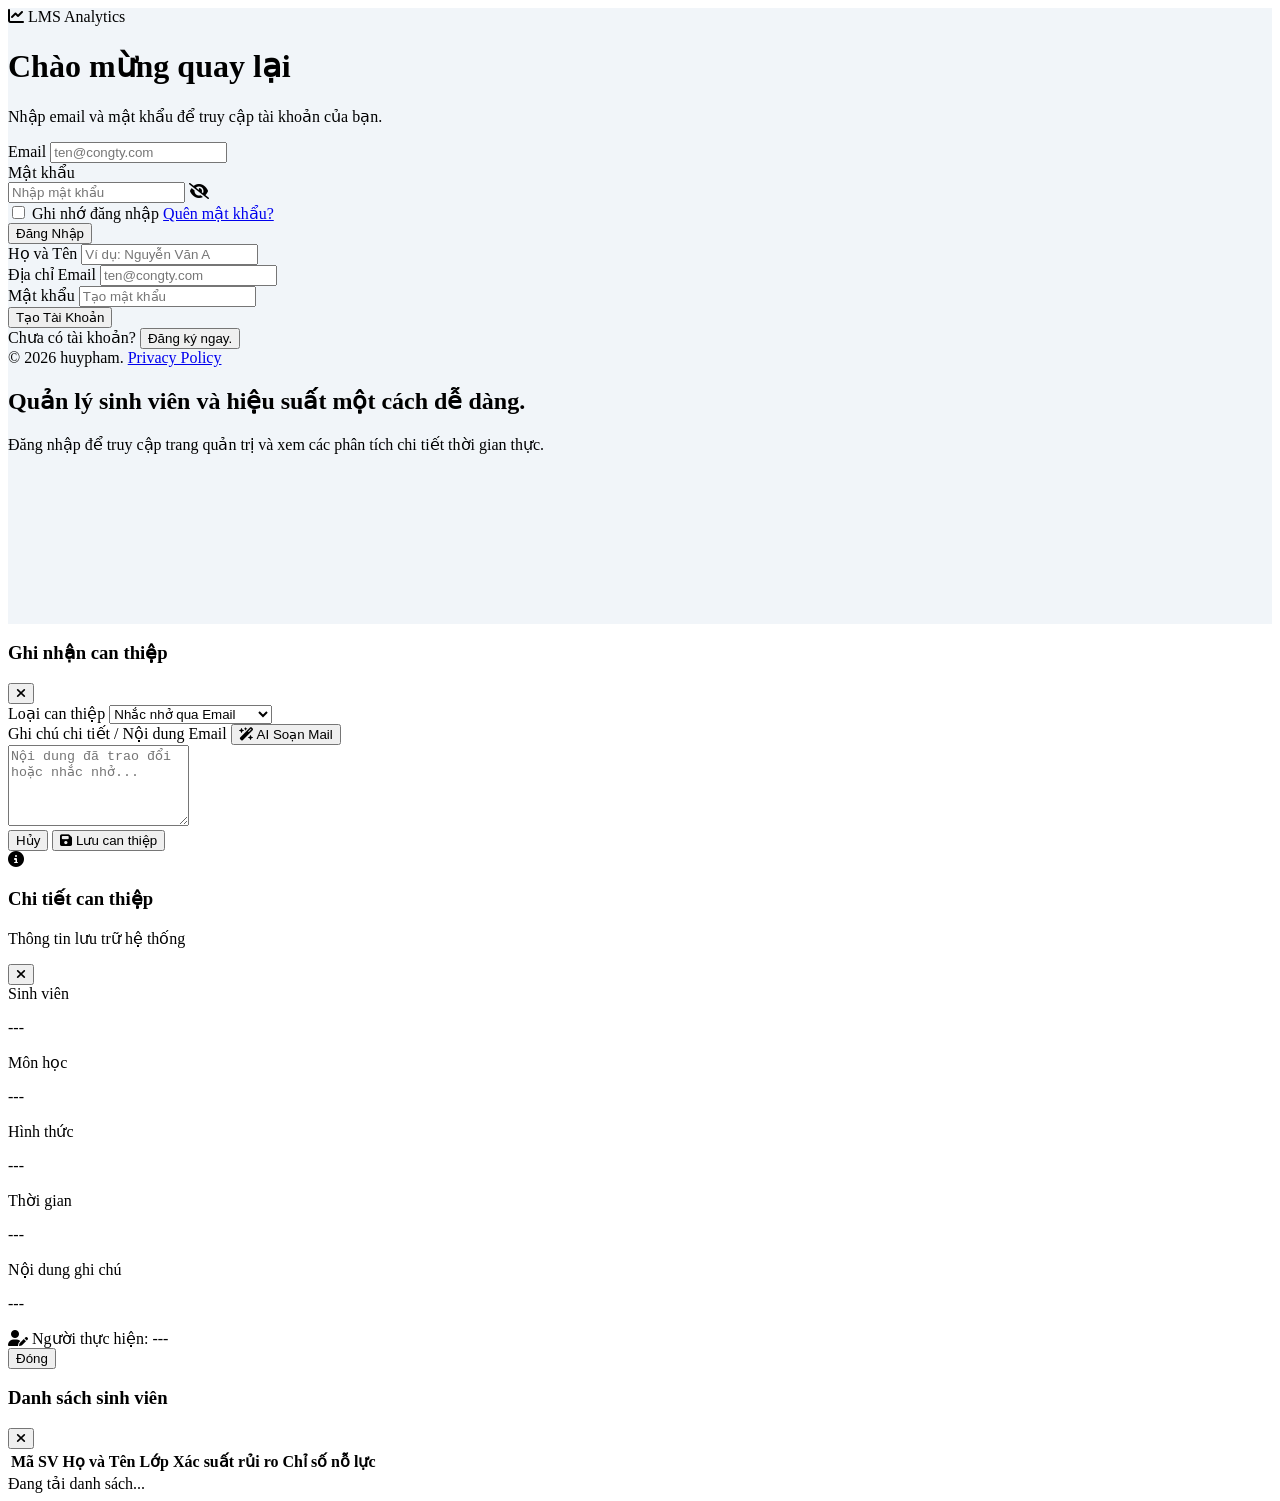
==== commit 069067fb: "feat: implement dashboard analytics visualization and backend API for student risk assessment" ====
--- a/frontend/index.html
+++ b/frontend/index.html
@@ -4,7 +4,7 @@
 <head>
     <meta charset="UTF-8">
     <meta name="viewport" content="width=device-width, initial-scale=1.0">
-    <title>Edu Analytics</title>
+    <title>LMS - Analytics</title>
 
     <!-- Google Fonts -->
     <link href="https://fonts.googleapis.com/css2?family=Inter:wght@300;400;500;600;700&display=swap" rel="stylesheet">
@@ -67,7 +67,7 @@
                     <!-- Logo (Aligned with content) -->
                     <div class="flex items-center space-x-2 text-primary mb-8 lg:mb-12">
                         <i class="fa-solid fa-chart-line text-xl"></i>
-                        <span class="text-lg font-bold tracking-tight">EduAnalytics</span>
+                        <span class="text-lg font-bold tracking-tight">LMS Analytics</span>
                     </div>
 
                     <div id="auth-form-content" class="w-full">
@@ -202,7 +202,7 @@
         <aside class="w-64 bg-dark text-white flex flex-col shadow-xl z-20 transition-all duration-300">
             <div class="h-16 flex items-center justify-center border-b border-slate-700/50">
                 <i class="fa-solid fa-chart-pie text-secondary text-2xl mr-3"></i>
-                <h1 class="text-xl font-bold tracking-wide">EduAnalytics</h1>
+                <h1 class="text-xl font-bold tracking-wide">LMS Analytics</h1>
             </div>
 
             <nav class="flex-1 py-6 px-3 space-y-2 overflow-y-auto custom-scrollbar">
@@ -263,7 +263,7 @@
 
             <!-- Navbar -->
             <header
-                class="h-16 bg-white/80 backdrop-blur-md shadow-sm flex items-center justify-between px-8 z-10 sticky top-0">
+                class="h-16 bg-white/80 backdrop-blur-md shadow-sm flex items-center justify-between px-8 z-[60] sticky top-0">
                 <h2 id="page-title" class="text-xl font-bold text-slate-800">Tổng quan</h2>
                 <div class="flex items-center space-x-4">
                     <!-- Global Filters in Header -->
@@ -580,6 +580,15 @@
                                             class="px-3 py-1 bg-emerald-100 text-emerald-700 rounded-full text-sm font-semibold border border-emerald-200">
                                             An toàn
                                         </span>
+                                    </div>
+                                </div>
+                                <!-- Threshold info banner for lecturers -->
+                                <div id="detail-threshold-info" class="hidden mb-4 -mt-2">
+                                    <div class="flex items-center gap-2 px-3.5 py-2 bg-amber-50 border border-amber-200/60 rounded-lg">
+                                        <div class="w-5 h-5 rounded-full bg-amber-100 flex items-center justify-center shrink-0">
+                                            <i class="fa-solid fa-scale-balanced text-amber-500 text-[9px]"></i>
+                                        </div>
+                                        <span id="detail-threshold-text" class="text-[11px] text-amber-700 font-medium"></span>
                                     </div>
                                 </div>
 
@@ -752,7 +761,8 @@
                             </div>
                             <div class="relative flex justify-between items-start">
                                 <div>
-                                    <p class="text-xs font-bold text-red-400 uppercase tracking-widest mb-1 flex items-center gap-1.5">
+                                    <p
+                                        class="text-xs font-bold text-red-400 uppercase tracking-widest mb-1 flex items-center gap-1.5">
                                         <i class="fa-solid fa-triangle-exclamation"></i> Nghi vấn gian lận
                                     </p>
                                     <h3 class="text-4xl font-bold text-red-600" id="anomaly-stat-cheat">0</h3>
@@ -772,7 +782,8 @@
                             </div>
                             <div class="relative flex justify-between items-start">
                                 <div>
-                                    <p class="text-xs font-bold text-orange-400 uppercase tracking-widest mb-1 flex items-center gap-1.5">
+                                    <p
+                                        class="text-xs font-bold text-orange-400 uppercase tracking-widest mb-1 flex items-center gap-1.5">
                                         <i class="fa-solid fa-fire-flame-curved"></i> Nguy cơ kiệt sức
                                     </p>
                                     <h3 class="text-4xl font-bold text-orange-600" id="anomaly-stat-burnout">0</h3>
@@ -895,7 +906,7 @@
                 </div>
 
                 <!-- 8. CÀI ĐẶT -->
-                <div id="tab-settings" class="tab-content hidden animate-fade-in relative z-20">
+                <div id="tab-settings" class="tab-content hidden animate-fade-in">
                     <div class="max-w-4xl mx-auto space-y-6 pb-20">
                         <!-- Gemini API Section -->
                         <div class="bg-white rounded-2xl shadow-sm border border-slate-100 overflow-hidden">
@@ -964,58 +975,6 @@
                                             class="w-full p-3 bg-slate-50 border border-slate-200 rounded-xl focus:outline-none focus:border-primary focus:ring-1 focus:ring-primary/50 text-sm"
                                             value="587">
                                     </div>
-                                </div>
-                            </div>
-                        </div>
-
-
-
-                        <!-- ML Model Management Section -->
-                        <div class="bg-white rounded-2xl shadow-sm border border-slate-100 overflow-hidden">
-                            <div class="p-6 border-b border-slate-100">
-                                <h3 class="font-semibold text-slate-800 flex items-center">
-                                    <i class="fa-solid fa-microchip text-rose-600 mr-2"></i>
-                                    Cấu hình Mô hình Máy học
-                                </h3>
-                                <p class="text-xs text-slate-500 mt-1">Chọn mô hình dự báo và theo dõi hiệu năng của hệ
-                                    thống.</p>
-                            </div>
-                            <div class="p-6">
-                                <div class="mb-6">
-                                    <label class="block text-sm font-medium text-slate-700 mb-2">Mô hình hoạt động
-                                        (Active Model)</label>
-                                    <select id="set-active-model"
-                                        class="w-full p-3 bg-slate-50 border border-slate-200 rounded-xl focus:outline-none focus:border-primary focus:ring-1 focus:ring-primary/50 text-sm cursor-not-allowed opacity-70"
-                                        disabled>
-                                        <option value="Logistic Regression">Logistic Regression</option>
-                                    </select>
-                                    <p class="text-xs text-amber-600 mt-2 flex items-center">
-                                        <i class="fa-solid fa-circle-info mr-1.5"></i>
-                                        Hiện tại hệ thống chỉ tích hợp 1 mô hình. Các mô hình khác sẽ được bổ sung trong
-                                        phiên bản tiếp theo.
-                                    </p>
-                                </div>
-
-                                <div class="overflow-x-auto">
-                                    <table class="w-full text-left text-sm">
-                                        <thead>
-                                            <tr class="text-slate-500 border-b border-slate-50">
-                                                <th class="pb-3 font-medium">Mô hình</th>
-                                                <th class="pb-3 font-medium">Accuracy</th>
-                                                <th class="pb-3 font-medium">F1-Score</th>
-                                                <th class="pb-3 font-medium">Ngưỡng</th>
-                                                <th class="pb-3 font-medium hidden md:table-cell">Features</th>
-                                                <th class="pb-3 font-medium hidden md:table-cell">Mô tả</th>
-                                            </tr>
-                                        </thead>
-                                        <tbody id="model-metrics-list">
-                                            <!-- Metrics loading via JS -->
-                                            <tr class="animate-pulse">
-                                                <td colspan="6" class="py-4 text-center text-slate-400">Đang tải thông
-                                                    số...</td>
-                                            </tr>
-                                        </tbody>
-                                    </table>
                                 </div>
                             </div>
                         </div>
--- a/frontend/css/style.css
+++ b/frontend/css/style.css
@@ -1,6 +1,13 @@
 @keyframes fadeIn {
-    from { opacity: 0; transform: translateY(-8px); }
-    to { opacity: 1; transform: translateY(0); }
+    from {
+        opacity: 0;
+        transform: translateY(-8px);
+    }
+
+    to {
+        opacity: 1;
+        transform: translateY(0);
+    }
 }
 
 .animate-fade-in {
@@ -88,6 +95,7 @@
         opacity: 0;
         transform: translateY(10px);
     }
+
     to {
         opacity: 1;
         transform: translateY(0);
@@ -162,8 +170,15 @@
 
 /* Animations */
 @keyframes slideUp {
-    from { opacity: 0; transform: translateY(20px); }
-    to { opacity: 1; transform: translateY(0); }
+    from {
+        opacity: 0;
+        transform: translateY(20px);
+    }
+
+    to {
+        opacity: 1;
+        transform: translateY(0);
+    }
 }
 
 #auth-form-content {
@@ -190,4 +205,4 @@
 
 body.is-not-logged-in #main-dashboard {
     display: none !important;
-}
+}
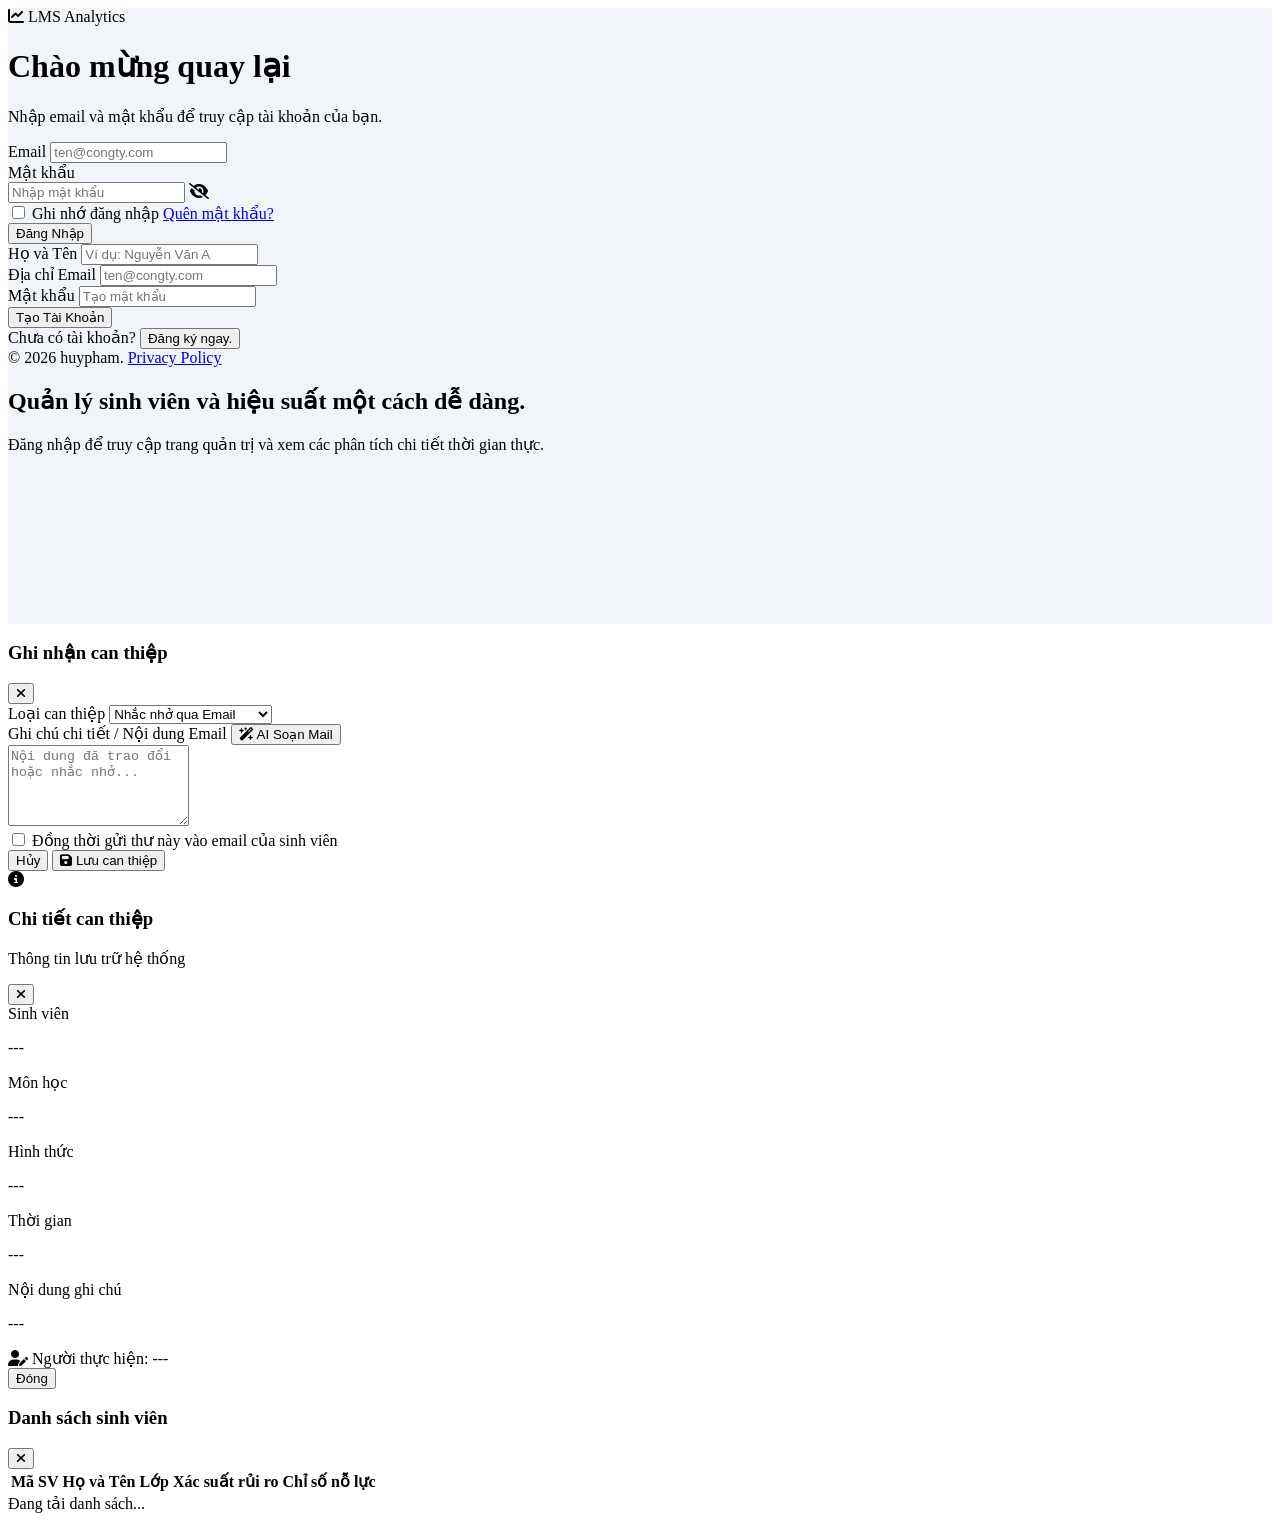
==== commit 6c5cdc1c: "feat: implement student intervention system with tracking, modal management, and backend API routes" ====
--- a/frontend/index.html
+++ b/frontend/index.html
@@ -584,11 +584,14 @@
                                 </div>
                                 <!-- Threshold info banner for lecturers -->
                                 <div id="detail-threshold-info" class="hidden mb-4 -mt-2">
-                                    <div class="flex items-center gap-2 px-3.5 py-2 bg-amber-50 border border-amber-200/60 rounded-lg">
-                                        <div class="w-5 h-5 rounded-full bg-amber-100 flex items-center justify-center shrink-0">
+                                    <div
+                                        class="flex items-center gap-2 px-3.5 py-2 bg-amber-50 border border-amber-200/60 rounded-lg">
+                                        <div
+                                            class="w-5 h-5 rounded-full bg-amber-100 flex items-center justify-center shrink-0">
                                             <i class="fa-solid fa-scale-balanced text-amber-500 text-[9px]"></i>
                                         </div>
-                                        <span id="detail-threshold-text" class="text-[11px] text-amber-700 font-medium"></span>
+                                        <span id="detail-threshold-text"
+                                            class="text-[11px] text-amber-700 font-medium"></span>
                                     </div>
                                 </div>
 
@@ -1042,10 +1045,17 @@
                             class="w-full p-2.5 bg-slate-50 border border-slate-200 rounded-lg focus:outline-none focus:border-primary focus:ring-1 focus:ring-primary/50 text-sm custom-scrollbar leading-relaxed"
                             placeholder="Nội dung đã trao đổi hoặc nhắc nhở..."></textarea>
                     </div>
+                    <div class="mb-6 flex items-center" id="send-email-container">
+                        <input type="checkbox" id="intervention-send-email"
+                            class="w-4 h-4 text-primary bg-slate-50 border-slate-300 rounded focus:ring-primary">
+                        <label for="intervention-send-email"
+                            class="ml-2 text-sm font-medium text-slate-700 select-none cursor-pointer">Đồng thời gửi thư
+                            này vào email của sinh viên</label>
+                    </div>
                     <div class="flex justify-end space-x-3">
                         <button type="button" onclick="closeInterventionModal()"
                             class="px-4 py-2 bg-slate-100 text-slate-700 hover:bg-slate-200 rounded-lg text-sm font-medium transition-colors">Hủy</button>
-                        <button type="submit"
+                        <button type="submit" id="btn-submit-intervention"
                             class="px-4 py-2 bg-primary hover:bg-secondary text-white rounded-lg text-sm font-medium transition-colors shadow-sm flex items-center">
                             <i class="fa-solid fa-save mr-2"></i> Lưu can thiệp
                         </button>
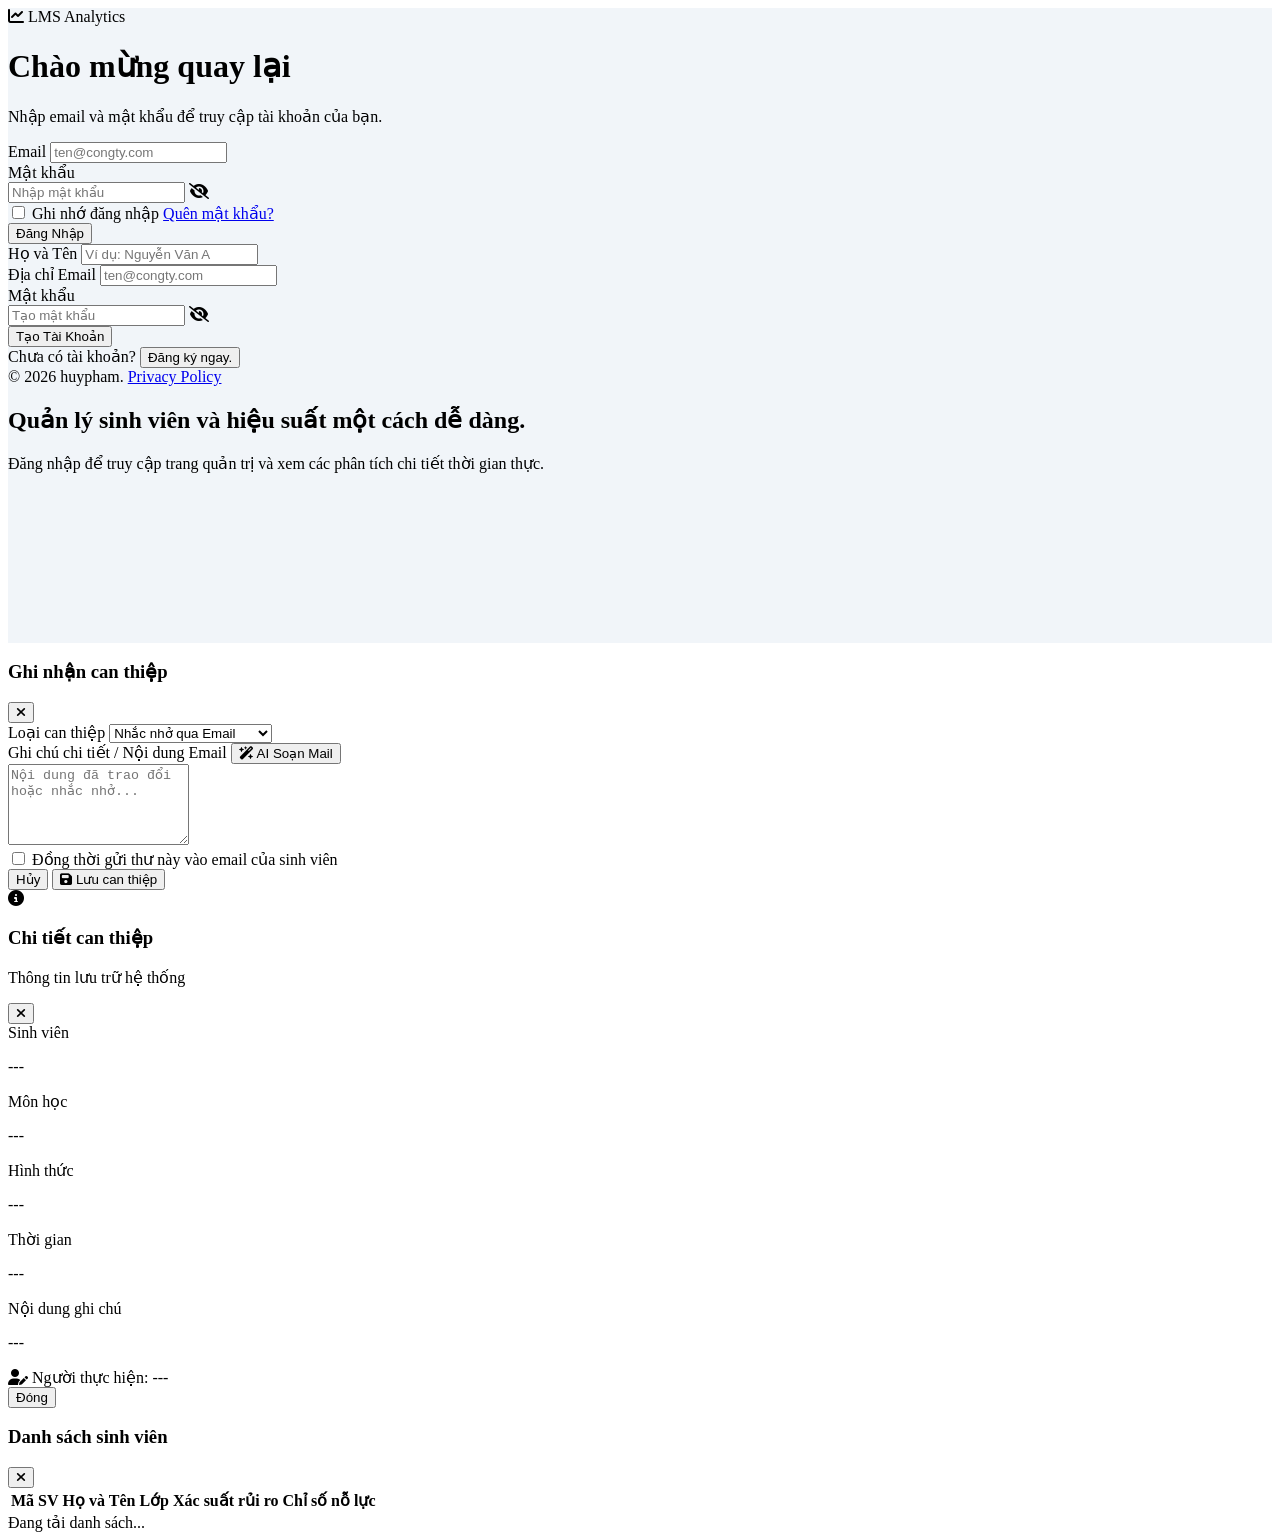
==== commit bc423cd0: "feat: implement user authentication flow and configure deployment settings for frontend and backend" ====
--- a/frontend/index.html
+++ b/frontend/index.html
@@ -42,6 +42,16 @@
 </head>
 
 <body class="bg-slate-50 text-slate-800 font-sans">
+    <!-- App Configuration: Thay RENDER_URL bằng URL thực sau khi deploy backend lên Render -->
+    <script>
+        window.APP_CONFIG = {
+            API_URL: 'REPLACE_WITH_RENDER_URL' // Ví dụ: 'https://lms-analytics-api.onrender.com'
+        };
+        // Fallback về localhost nếu chưa cấu hình
+        if (!window.APP_CONFIG.API_URL || window.APP_CONFIG.API_URL === 'REPLACE_WITH_RENDER_URL') {
+            window.APP_CONFIG.API_URL = 'http://127.0.0.1:8000';
+        }
+    </script>
     <script>
             // Early auth check to prevent UI flashing
             (function () {
@@ -91,13 +101,13 @@
                                 <div class="relative">
                                     <input type="password" id="login-password" required placeholder="Nhập mật khẩu"
                                         class="w-full px-4 py-2.5 rounded-xl border border-slate-200 bg-slate-50 focus:bg-white focus:outline-none focus:ring-2 focus:ring-primary/20 transition-all text-sm">
-                                    <i
-                                        class="fa-solid fa-eye-slash absolute right-4 top-1/2 -translate-y-1/2 text-slate-400 cursor-pointer text-xs"></i>
+                                    <i id="toggle-password"
+                                        class="fa-solid fa-eye-slash absolute right-4 top-1/2 -translate-y-1/2 text-slate-400 cursor-pointer text-xs p-2"></i>
                                 </div>
                             </div>
                             <div class="flex items-center justify-between text-xs py-1">
-                                <label class="flex items-center text-slate-600">
-                                    <input type="checkbox" class="mr-2 rounded border-slate-300"> Ghi nhớ đăng
+                                <label class="flex items-center text-slate-600 cursor-pointer">
+                                    <input type="checkbox" id="login-remember" class="mr-2 rounded border-slate-300 cursor-pointer"> Ghi nhớ đăng
                                     nhập
                                 </label>
                                 <a href="#" class="text-primary font-bold hover:underline">Quên mật khẩu?</a>
@@ -129,8 +139,12 @@
                                 <label
                                     class="block text-xs font-semibold text-slate-700 mb-1.5 uppercase tracking-wide">Mật
                                     khẩu</label>
-                                <input type="password" id="register-password" required placeholder="Tạo mật khẩu"
-                                    class="w-full px-4 py-2.5 rounded-xl border border-slate-200 bg-slate-50 focus:bg-white focus:outline-none focus:ring-2 focus:ring-primary/20 transition-all text-sm">
+                                <div class="relative">
+                                    <input type="password" id="register-password" required placeholder="Tạo mật khẩu"
+                                        class="w-full px-4 py-2.5 rounded-xl border border-slate-200 bg-slate-50 focus:bg-white focus:outline-none focus:ring-2 focus:ring-primary/20 transition-all text-sm">
+                                    <i id="toggle-register-password"
+                                        class="fa-solid fa-eye-slash absolute right-4 top-1/2 -translate-y-1/2 text-slate-400 cursor-pointer text-xs p-2"></i>
+                                </div>
                             </div>
                             <button type="submit"
                                 class="w-full py-3 bg-primary text-white rounded-xl font-bold shadow-lg shadow-primary/30 hover:bg-secondary transition-all text-sm">
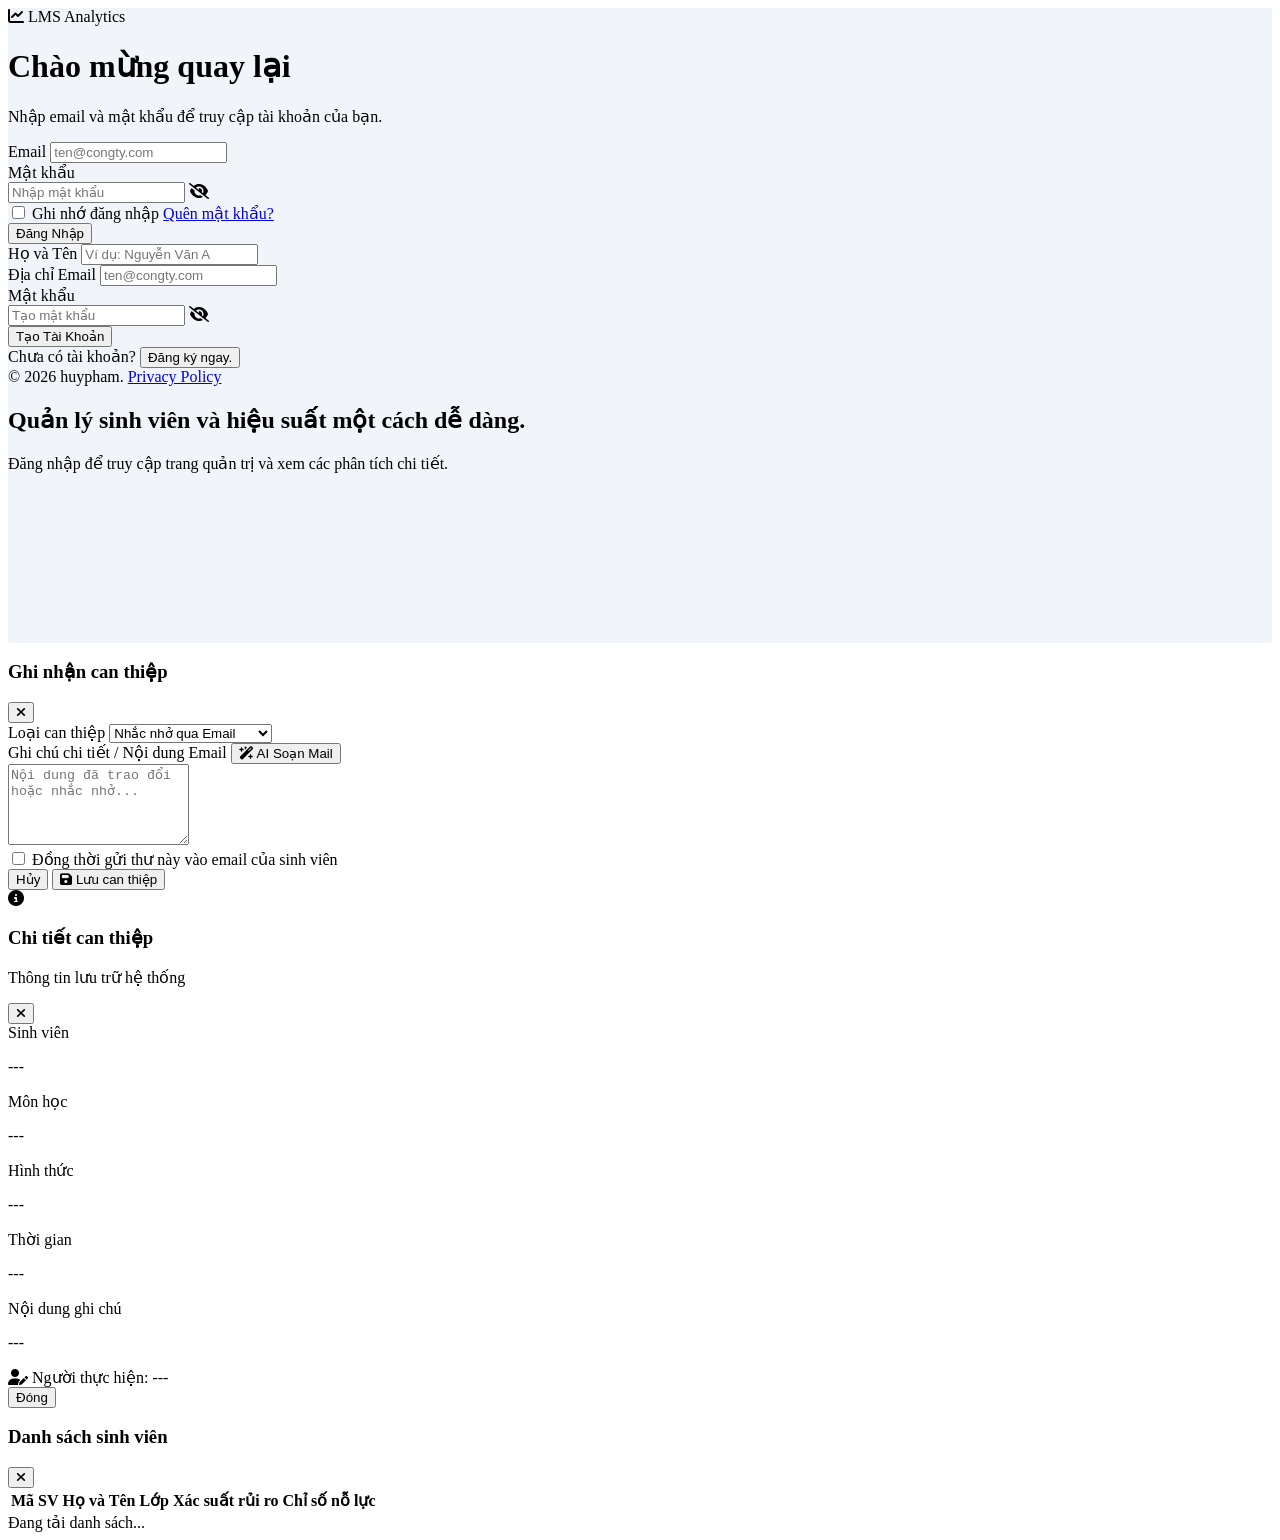
==== commit 7004a149: "feat: create initial authentication and layout structure in frontend index.html" ====
--- a/frontend/index.html
+++ b/frontend/index.html
@@ -45,27 +45,27 @@
     <!-- App Configuration: Thay RENDER_URL bằng URL thực sau khi deploy backend lên Render -->
     <script>
         window.APP_CONFIG = {
-            API_URL: 'REPLACE_WITH_RENDER_URL' // Ví dụ: 'https://lms-analytics-api.onrender.com'
+            API_URL: 'https://lms-analytics.onrender.com'
         };
         // Fallback về localhost nếu chưa cấu hình
-        if (!window.APP_CONFIG.API_URL || window.APP_CONFIG.API_URL === 'REPLACE_WITH_RENDER_URL') {
+        if (!window.APP_CONFIG.API_URL || window.APP_CONFIG.API_URL === 'https://lms-analytics.onrender.com') {
             window.APP_CONFIG.API_URL = 'http://127.0.0.1:8000';
         }
     </script>
     <script>
-            // Early auth check to prevent UI flashing
-            (function () {
-                const token = localStorage.getItem('token');
-                const user = localStorage.getItem('user');
-                const hasAuth = token && token !== 'null' && token !== 'undefined' &&
-                    user && user !== 'null' && user !== 'undefined';
-
-                if (hasAuth) {
-                    document.body.classList.add('is-logged-in');
-                } else {
-                    document.body.classList.add('is-not-logged-in');
-                }
-            })();
+        // Early auth check to prevent UI flashing
+        (function () {
+            const token = localStorage.getItem('token');
+            const user = localStorage.getItem('user');
+            const hasAuth = token && token !== 'null' && token !== 'undefined' &&
+                user && user !== 'null' && user !== 'undefined';
+
+            if (hasAuth) {
+                document.body.classList.add('is-logged-in');
+            } else {
+                document.body.classList.add('is-not-logged-in');
+            }
+        })();
     </script>
 
     <!-- Sellora-Style Auth Overlay (Exact Full Screen - No Scroll) -->
@@ -107,7 +107,8 @@
                             </div>
                             <div class="flex items-center justify-between text-xs py-1">
                                 <label class="flex items-center text-slate-600 cursor-pointer">
-                                    <input type="checkbox" id="login-remember" class="mr-2 rounded border-slate-300 cursor-pointer"> Ghi nhớ đăng
+                                    <input type="checkbox" id="login-remember"
+                                        class="mr-2 rounded border-slate-300 cursor-pointer"> Ghi nhớ đăng
                                     nhập
                                 </label>
                                 <a href="#" class="text-primary font-bold hover:underline">Quên mật khẩu?</a>
@@ -173,7 +174,7 @@
                     <h2 class="text-4xl font-bold leading-tight mb-4">Quản lý sinh viên và hiệu suất một cách dễ
                         dàng.</h2>
                     <p class="text-white/80 text-lg mb-12">Đăng nhập để truy cập trang quản trị và xem các phân
-                        tích chi tiết thời gian thực.</p>
+                        tích chi tiết.</p>
 
                     <!-- Decorative Dashboard Mockup Placeholder -->
                     <div
